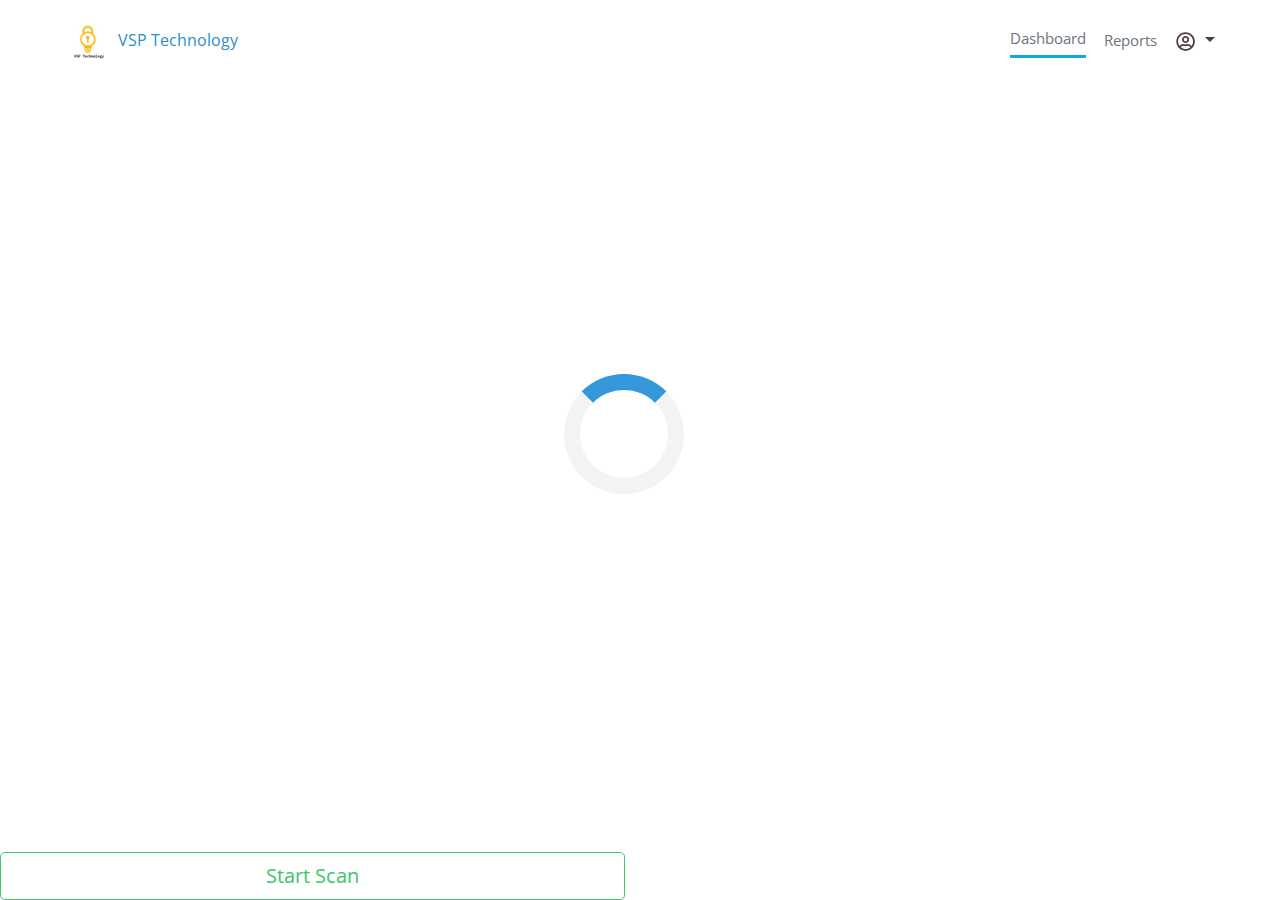
==== dashboard.html @ 0ba497b4 "Update dashboard.html" ====
<!DOCTYPE html>
<html>
  <head>
    <meta content="text/html; charset=UTF-8">
    <link rel="preconnect" href="https://fonts.googleapis.com">
    <link rel="preconnect" href="https://fonts.gstatic.com" crossorigin="">
    <link href="https://fonts.googleapis.com/css2?family=Open+Sans:ital,wght@0,300;0,400;0,500;0,600;0,700;1,400&amp;display=swap"
    rel="stylesheet">
    <meta name="msapplication-TileColor" content="#da532c">
    <meta name="theme-color" content="#ffffff">
    <title>Dashboard</title>
    <meta name="viewport" content="width=device-width,initial-scale=1">
    <meta property="og:site_name" content="VSPTechnology.com">
    <script type="text/javascript" async="" src="https://cdn.heapanalytics.com/js/heap-4096076679.js"></script>
    <script defer="defer" src="/main.de599b30.js"></script>
    <link href="/main.082e0d7a.css" rel="stylesheet">
    <link rel="stylesheet" type="text/css" href="/5975.56710a73.chunk.css">
    <link rel="canonical" href="https://ashley2098.github.io" data-react-helmet="true">
    <style>
/* Center the loader */
#loader {
  position: absolute;
  left: 50%;
  top: 50%;
  z-index: 1;
  width: 120px;
  height: 120px;
  margin: -76px 0 0 -76px;
  border: 16px solid #f3f3f3;
  border-radius: 50%;
  border-top: 16px solid #3498db;
  -webkit-animation: spin 2s linear infinite;
  animation: spin 2s linear infinite;
}

@-webkit-keyframes spin {
  0% { -webkit-transform: rotate(0deg); }
  100% { -webkit-transform: rotate(360deg); }
}

@keyframes spin {
  0% { transform: rotate(0deg); }
  100% { transform: rotate(360deg); }
}

/* Add animation to "page content" */
.animate-bottom {
  position: relative;
  -webkit-animation-name: animatebottom;
  -webkit-animation-duration: 1s;
  animation-name: animatebottom;
  animation-duration: 1s
}

@-webkit-keyframes animatebottom {
  from { bottom:-100px; opacity:0 }
  to { bottom:0px; opacity:1 }
}

@keyframes animatebottom {
  from{ bottom:-100px; opacity:0 }
  to{ bottom:0; opacity:1 }
}

#myDiv {
  display: none;
  text-align: center;
}
</style>
  </head>

<body data-new-gr-c-s-check-loaded="14.1088.0" data-gr-ext-installed class style>
<div id="root">
  <header class="MarketingNavigation container-limited container-fluid">
    <a aria-current="page" class="logo center-xs start-sm active" href="/">
      <img  width="110px" height="110px" src="VSPLogo.jpg">VSP Technology</a>
      <div style="flex: 1 1 0%;"></div>
        <a class="nav-btn" href="/Homepage"></a>
        <a class="nav-link active" href="dashboard" aria-current="page">Dashboard</a>
        <a class="nav-link" href="reports">Reports</a>
      <div class="nav-dropdown dropdown">
        <button aria-haspopup="true" aria-expanded="false" type="button" class="dropdown-toggle btn btn-primary">
          <span>
          <svg stroke="currentColor" fill="currentColor" stroke-width="0" viewBox="0 0 496 512" height="1em" width="1em" xmlns="http://www.w3.org/2000/svg">
            <path d="M248 104c-53 0-96 43-96 96s43 96 96 96 96-43 96-96-43-96-96-96zm0 144c-26.5 0-48-21.5-48-48s21.5-48 48-48 48 21.5 48 48-21.5 48-48 48zm0-240C111 8 0 119 0 256s111 248 248 248 248-111 248-248S385 8 248 8zm0 448c-49.7 0-95.1-18.3-130.1-48.4 14.9-23 40.4-38.6 69.6-39.5 20.8 6.4 40.6 9.6 60.5 9.6s39.7-3.1 60.5-9.6c29.2 1 54.7 16.5 69.6 39.5-35 30.1-80.4 48.4-130.1 48.4zm162.7-84.1c-24.4-31.4-62.1-51.9-105.1-51.9-10.2 0-26 9.6-57.6 9.6-31.5 0-47.4-9.6-57.6-9.6-42.9 0-80.6 20.5-105.1 51.9C61.9 339.2 48 299.2 48 256c0-110.3 89.7-200 200-200s200 89.7 200 200c0 43.2-13.9 83.2-37.3 115.9z">
            </path>
          </svg>
        </span>
      </button>
      <div x-placement="bottom-end" aria-labelledby="" class="dropdown-menu" style="position: absolute; top: 0px; left: 0px; margin: 0px; opacity: 0; pointer-events: none;">
        <span class="dropdown-item-text">Email</span>
        <div class="dropdown-divider" role="separator"></div>
        <a href="settings" class="dropdown-item" style="padding-left: 10px;">Settings</a>
        <div class="dropdown-divider" role="separator"></div>
        <a href="#" class="dropdown-item" role="button" style="padding-left: 10px;">Sign Out</a>
      </div>
    </div>
  </div>
</header>
    <div class="screen">
      <div class="app-buttons row">
        <div class="col-sm-6">
          <button class="btn btn-outline-success btn-lg btn-block">Start Scan</button>
        </div>
      </div>
    </div>
  </div>
  </div>
  </div>
  </div>
</div>
</div>
</div>
</div>
</div>
</body>
<body onload="myFunction()" style="margin:0;">

<div id="loader"></div>

<div style="display:none;" id="myDiv" class="animate-bottom">
  <h2>Tada!</h2>
  <p>Head over the Report Page.</p>
</div>

<script>
var myVar;

function myFunction() {
  myVar = setTimeout(showPage, 3000);
}

function showPage() {
  document.getElementById("loader").style.display = "none";
  document.getElementById("myDiv").style.display = "block";
}
</script>

</body>
</html>
---- main.082e0d7a.css ----
@charset "UTF-8";.container-fluid{margin-left:auto;margin-right:auto;padding-left:2rem;padding-right:2rem}.row{box-sizing:border-box;flex:0 1 auto;flex-direction:row;margin-left:-1rem;margin-right:-1rem}.row.reverse{flex-direction:row-reverse}.col.reverse{flex-direction:column-reverse}.col-xs,.col-xs-1,.col-xs-10,.col-xs-11,.col-xs-12,.col-xs-2,.col-xs-3,.col-xs-4,.col-xs-5,.col-xs-6,.col-xs-7,.col-xs-8,.col-xs-9{box-sizing:border-box;flex:0 0 auto;padding-left:1rem;padding-right:1rem}.col-xs{flex-basis:0;flex-grow:1;max-width:100%}.col-xs-1{flex-basis:8.333%;max-width:8.333%}.col-xs-2{flex-basis:16.667%;max-width:16.667%}.col-xs-3{flex-basis:25%;max-width:25%}.col-xs-4{flex-basis:33.333%;max-width:33.333%}.col-xs-5{flex-basis:41.667%;max-width:41.667%}.col-xs-6{flex-basis:50%;max-width:50%}.col-xs-7{flex-basis:58.333%;max-width:58.333%}.col-xs-8{flex-basis:66.667%;max-width:66.667%}.col-xs-9{flex-basis:75%;max-width:75%}.col-xs-10{flex-basis:83.333%;max-width:83.333%}.col-xs-11{flex-basis:91.667%;max-width:91.667%}.col-xs-12{flex-basis:100%;max-width:100%}.col-xs-offset-1{margin-left:8.333%}.col-xs-offset-2{margin-left:16.667%}.col-xs-offset-3{margin-left:25%}.col-xs-offset-4{margin-left:33.333%}.col-xs-offset-5{margin-left:41.667%}.col-xs-offset-6{margin-left:50%}.col-xs-offset-7{margin-left:58.333%}.col-xs-offset-8{margin-left:66.667%}.col-xs-offset-9{margin-left:75%}.col-xs-offset-10{margin-left:83.333%}.col-xs-offset-11{margin-left:91.667%}.start-xs{justify-content:flex-start;text-align:start}.center-xs{justify-content:center;text-align:center}.end-xs{justify-content:flex-end;text-align:end}.top-xs{align-items:flex-start}.middle-xs{align-items:center}.bottom-xs{align-items:flex-end}.around-xs{justify-content:space-around}.between-xs{justify-content:space-between}.first-xs{order:-1}.last-xs{order:1}@media only screen and (min-width:48em){.container{width:46rem}.col-sm,.col-sm-1,.col-sm-10,.col-sm-11,.col-sm-12,.col-sm-2,.col-sm-3,.col-sm-4,.col-sm-5,.col-sm-6,.col-sm-7,.col-sm-8,.col-sm-9{box-sizing:border-box;flex:0 0 auto;padding-left:1rem;padding-right:1rem}.col-sm{flex-basis:0;flex-grow:1;max-width:100%}.col-sm-1{flex-basis:8.333%;max-width:8.333%}.col-sm-2{flex-basis:16.667%;max-width:16.667%}.col-sm-3{flex-basis:25%;max-width:25%}.col-sm-4{flex-basis:33.333%;max-width:33.333%}.col-sm-5{flex-basis:41.667%;max-width:41.667%}.col-sm-6{flex-basis:50%;max-width:50%}.col-sm-7{flex-basis:58.333%;max-width:58.333%}.col-sm-8{flex-basis:66.667%;max-width:66.667%}.col-sm-9{flex-basis:75%;max-width:75%}.col-sm-10{flex-basis:83.333%;max-width:83.333%}.col-sm-11{flex-basis:91.667%;max-width:91.667%}.col-sm-12{flex-basis:100%;max-width:100%}.col-sm-offset-1{margin-left:8.333%}.col-sm-offset-2{margin-left:16.667%}.col-sm-offset-3{margin-left:25%}.col-sm-offset-4{margin-left:33.333%}.col-sm-offset-5{margin-left:41.667%}.col-sm-offset-6{margin-left:50%}.col-sm-offset-7{margin-left:58.333%}.col-sm-offset-8{margin-left:66.667%}.col-sm-offset-9{margin-left:75%}.col-sm-offset-10{margin-left:83.333%}.col-sm-offset-11{margin-left:91.667%}.start-sm{justify-content:flex-start;text-align:start}.center-sm{justify-content:center;text-align:center}.end-sm{justify-content:flex-end;text-align:end}.top-sm{align-items:flex-start}.middle-sm{align-items:center}.bottom-sm{align-items:flex-end}.around-sm{justify-content:space-around}.between-sm{justify-content:space-between}.first-sm{order:-1}.last-sm{order:1}}@media only screen and (min-width:62em){.container{width:61rem}.col-md,.col-md-1,.col-md-10,.col-md-11,.col-md-12,.col-md-2,.col-md-3,.col-md-4,.col-md-5,.col-md-6,.col-md-7,.col-md-8,.col-md-9{box-sizing:border-box;flex:0 0 auto;padding-left:1rem;padding-right:1rem}.col-md{flex-basis:0;flex-grow:1;max-width:100%}.col-md-1{flex-basis:8.333%;max-width:8.333%}.col-md-2{flex-basis:16.667%;max-width:16.667%}.col-md-3{flex-basis:25%;max-width:25%}.col-md-4{flex-basis:33.333%;max-width:33.333%}.col-md-5{flex-basis:41.667%;max-width:41.667%}.col-md-6{flex-basis:50%;max-width:50%}.col-md-7{flex-basis:58.333%;max-width:58.333%}.col-md-8{flex-basis:66.667%;max-width:66.667%}.col-md-9{flex-basis:75%;max-width:75%}.col-md-10{flex-basis:83.333%;max-width:83.333%}.col-md-11{flex-basis:91.667%;max-width:91.667%}.col-md-12{flex-basis:100%;max-width:100%}.col-md-offset-1{margin-left:8.333%}.col-md-offset-2{margin-left:16.667%}.col-md-offset-3{margin-left:25%}.col-md-offset-4{margin-left:33.333%}.col-md-offset-5{margin-left:41.667%}.col-md-offset-6{margin-left:50%}.col-md-offset-7{margin-left:58.333%}.col-md-offset-8{margin-left:66.667%}.col-md-offset-9{margin-left:75%}.col-md-offset-10{margin-left:83.333%}.col-md-offset-11{margin-left:91.667%}.start-md{justify-content:flex-start;text-align:start}.center-md{justify-content:center;text-align:center}.end-md{justify-content:flex-end;text-align:end}.top-md{align-items:flex-start}.middle-md{align-items:center}.bottom-md{align-items:flex-end}.around-md{justify-content:space-around}.between-md{justify-content:space-between}.first-md{order:-1}.last-md{order:1}}@media only screen and (min-width:75em){.container{width:71rem}.col-lg,.col-lg-1,.col-lg-10,.col-lg-11,.col-lg-12,.col-lg-2,.col-lg-3,.col-lg-4,.col-lg-5,.col-lg-6,.col-lg-7,.col-lg-8,.col-lg-9{box-sizing:border-box;flex:0 0 auto;padding-left:1rem;padding-right:1rem}.col-lg{flex-basis:0;flex-grow:1;max-width:100%}.col-lg-1{flex-basis:8.333%;max-width:8.333%}.col-lg-2{flex-basis:16.667%;max-width:16.667%}.col-lg-3{flex-basis:25%;max-width:25%}.col-lg-4{flex-basis:33.333%;max-width:33.333%}.col-lg-5{flex-basis:41.667%;max-width:41.667%}.col-lg-6{flex-basis:50%;max-width:50%}.col-lg-7{flex-basis:58.333%;max-width:58.333%}.col-lg-8{flex-basis:66.667%;max-width:66.667%}.col-lg-9{flex-basis:75%;max-width:75%}.col-lg-10{flex-basis:83.333%;max-width:83.333%}.col-lg-11{flex-basis:91.667%;max-width:91.667%}.col-lg-12{flex-basis:100%;max-width:100%}.col-lg-offset-1{margin-left:8.333%}.col-lg-offset-2{margin-left:16.667%}.col-lg-offset-3{margin-left:25%}.col-lg-offset-4{margin-left:33.333%}.col-lg-offset-5{margin-left:41.667%}.col-lg-offset-6{margin-left:50%}.col-lg-offset-7{margin-left:58.333%}.col-lg-offset-8{margin-left:66.667%}.col-lg-offset-9{margin-left:75%}.col-lg-offset-10{margin-left:83.333%}.col-lg-offset-11{margin-left:91.667%}.start-lg{justify-content:flex-start;text-align:start}.center-lg{justify-content:center;text-align:center}.end-lg{justify-content:flex-end;text-align:end}.top-lg{align-items:flex-start}.middle-lg{align-items:center}.bottom-lg{align-items:flex-end}.around-lg{justify-content:space-around}.between-lg{justify-content:space-between}.first-lg{order:-1}.last-lg{order:1}}
/*!
 * Bootstrap v4.6.2 (https://getbootstrap.com/)
 * Copyright 2011-2022 The Bootstrap Authors
 * Copyright 2011-2022 Twitter, Inc.
 * Licensed under MIT (https://github.com/twbs/bootstrap/blob/main/LICENSE)
 */:root{--blue:#007bff;--indigo:#6610f2;--purple:#6f42c1;--pink:#e83e8c;--red:#dc3545;--orange:#fd7e14;--yellow:#ffc107;--green:#28a745;--teal:#20c997;--cyan:#17a2b8;--white:#fff;--gray:#6c757d;--gray-dark:#343a40;--primary:#007bff;--secondary:#6c757d;--success:#3cc56e;--info:#17a2b8;--warning:#ffc107;--danger:#dc3545;--light:#f8f9fa;--dark:#343a40;--breakpoint-xs:0;--breakpoint-sm:576px;--breakpoint-md:768px;--breakpoint-lg:992px;--breakpoint-xl:1200px;--font-family-sans-serif:-apple-system,BlinkMacSystemFont,"Segoe UI",Roboto,"Helvetica Neue",Arial,"Noto Sans","Liberation Sans",sans-serif,"Apple Color Emoji","Segoe UI Emoji","Segoe UI Symbol","Noto Color Emoji";--font-family-monospace:SFMono-Regular,Menlo,Monaco,Consolas,"Liberation Mono","Courier New",monospace}*,:after,:before{box-sizing:border-box}html{-webkit-text-size-adjust:100%;-webkit-tap-highlight-color:rgba(0,0,0,0);font-family:sans-serif;line-height:1.15}article,aside,figcaption,figure,footer,header,hgroup,main,nav,section{display:block}body{background-color:#fff;color:#212529;font-family:-apple-system,BlinkMacSystemFont,Segoe UI,Roboto,Helvetica Neue,Arial,Noto Sans,Liberation Sans,sans-serif,Apple Color Emoji,Segoe UI Emoji,Segoe UI Symbol,Noto Color Emoji;font-size:1rem;font-weight:400;line-height:1.5;text-align:left}[tabindex="-1"]:focus:not(:focus-visible){outline:0!important}hr{box-sizing:initial;height:0;overflow:visible}h1,h2,h3,h4,h5,h6{margin-bottom:.5rem;margin-top:0}p{margin-bottom:1rem;margin-top:0}abbr[data-original-title],abbr[title]{border-bottom:0;cursor:help;text-decoration:underline;-webkit-text-decoration:underline dotted;text-decoration:underline dotted;-webkit-text-decoration-skip-ink:none;text-decoration-skip-ink:none}address{font-style:normal;line-height:inherit}address,dl,ol,ul{margin-bottom:1rem}dl,ol,ul{margin-top:0}ol ol,ol ul,ul ol,ul ul{margin-bottom:0}dt{font-weight:700}dd{margin-bottom:.5rem;margin-left:0}blockquote{margin:0 0 1rem}b,strong{font-weight:bolder}small{font-size:80%}sub,sup{font-size:75%;line-height:0;position:relative;vertical-align:initial}sub{bottom:-.25em}sup{top:-.5em}a{background-color:transparent;color:#007bff;text-decoration:none}a:hover{color:#0056b3;text-decoration:underline}a:not([href]):not([class]),a:not([href]):not([class]):hover{color:inherit;text-decoration:none}code,kbd,pre,samp{font-family:SFMono-Regular,Menlo,Monaco,Consolas,Liberation Mono,Courier New,monospace;font-size:1em}pre{-ms-overflow-style:scrollbar;margin-bottom:1rem;margin-top:0;overflow:auto}figure{margin:0 0 1rem}img{border-style:none}img,svg{vertical-align:middle}svg{overflow:hidden}table{border-collapse:collapse}caption{caption-side:bottom;color:#6c757d;padding-bottom:.75rem;padding-top:.75rem;text-align:left}th{text-align:inherit;text-align:-webkit-match-parent}label{display:inline-block;margin-bottom:.5rem}button{border-radius:0}button:focus:not(:focus-visible){outline:0}button,input,optgroup,select,textarea{font-family:inherit;font-size:inherit;line-height:inherit;margin:0}button,input{overflow:visible}button,select{text-transform:none}[role=button]{cursor:pointer}select{word-wrap:normal}[type=button],[type=reset],[type=submit],button{-webkit-appearance:button}[type=button]:not(:disabled),[type=reset]:not(:disabled),[type=submit]:not(:disabled),button:not(:disabled){cursor:pointer}[type=button]::-moz-focus-inner,[type=reset]::-moz-focus-inner,[type=submit]::-moz-focus-inner,button::-moz-focus-inner{border-style:none;padding:0}input[type=checkbox],input[type=radio]{box-sizing:border-box;padding:0}textarea{overflow:auto;resize:vertical}fieldset{border:0;margin:0;min-width:0;padding:0}legend{color:inherit;display:block;font-size:1.5rem;line-height:inherit;margin-bottom:.5rem;max-width:100%;padding:0;white-space:normal;width:100%}progress{vertical-align:initial}[type=number]::-webkit-inner-spin-button,[type=number]::-webkit-outer-spin-button{height:auto}[type=search]{-webkit-appearance:none;outline-offset:-2px}[type=search]::-webkit-search-decoration{-webkit-appearance:none}::-webkit-file-upload-button{-webkit-appearance:button;font:inherit}output{display:inline-block}summary{cursor:pointer;display:list-item}template{display:none}[hidden]{display:none!important}.h1,.h2,.h3,.h4,.h5,.h6,h1,h2,h3,h4,h5,h6{font-weight:500;line-height:1.2;margin-bottom:.5rem}.h1,h1{font-size:2.5rem}.h2,h2{font-size:2rem}.h3,h3{font-size:1.75rem}.h4,h4{font-size:1.5rem}.h5,h5{font-size:1.25rem}.h6,h6{font-size:1rem}.lead{font-size:1.25rem;font-weight:300}.display-1{font-size:6rem}.display-1,.display-2{font-weight:300;line-height:1.2}.display-2{font-size:5.5rem}.display-3{font-size:4.5rem}.display-3,.display-4{font-weight:300;line-height:1.2}.display-4{font-size:3.5rem}hr{border:0;border-top:1px solid rgba(0,0,0,.1);margin-bottom:1rem;margin-top:1rem}.small,small{font-size:.875em;font-weight:400}.mark,mark{background-color:#fcf8e3;padding:.2em}.list-inline,.list-unstyled{list-style:none;padding-left:0}.list-inline-item{display:inline-block}.list-inline-item:not(:last-child){margin-right:.5rem}.initialism{font-size:90%;text-transform:uppercase}.blockquote{font-size:1.25rem;margin-bottom:1rem}.blockquote-footer{color:#6c757d;display:block;font-size:.875em}.blockquote-footer:before{content:"— "}.img-fluid,.img-thumbnail{height:auto;max-width:100%}.img-thumbnail{background-color:#fff;border:1px solid #dee2e6;border-radius:.25rem;padding:.25rem}.figure{display:inline-block}.figure-img{line-height:1;margin-bottom:.5rem}.figure-caption{color:#6c757d;font-size:90%}code{word-wrap:break-word;color:#e83e8c;font-size:87.5%}a>code{color:inherit}kbd{background-color:#212529;border-radius:.2rem;color:#fff;font-size:87.5%;padding:.2rem .4rem}kbd kbd{font-size:100%;font-weight:700;padding:0}pre{color:#212529;display:block;font-size:87.5%}pre code{color:inherit;font-size:inherit;word-break:normal}.pre-scrollable{max-height:340px;overflow-y:scroll}.container,.container-fluid,.container-lg,.container-md,.container-sm,.container-xl{margin-left:auto;margin-right:auto;padding-left:15px;padding-right:15px;width:100%}@media(min-width:576px){.container,.container-sm{max-width:540px}}@media(min-width:768px){.container,.container-md,.container-sm{max-width:720px}}@media(min-width:992px){.container,.container-lg,.container-md,.container-sm{max-width:960px}}@media(min-width:1200px){.container,.container-lg,.container-md,.container-sm,.container-xl{max-width:1140px}}.row{display:flex;flex-wrap:wrap;margin-left:-15px;margin-right:-15px}.no-gutters{margin-left:0;margin-right:0}.no-gutters>.col,.no-gutters>[class*=col-]{padding-left:0;padding-right:0}.col,.col-1,.col-10,.col-11,.col-12,.col-2,.col-3,.col-4,.col-5,.col-6,.col-7,.col-8,.col-9,.col-auto,.col-lg,.col-lg-1,.col-lg-10,.col-lg-11,.col-lg-12,.col-lg-2,.col-lg-3,.col-lg-4,.col-lg-5,.col-lg-6,.col-lg-7,.col-lg-8,.col-lg-9,.col-lg-auto,.col-md,.col-md-1,.col-md-10,.col-md-11,.col-md-12,.col-md-2,.col-md-3,.col-md-4,.col-md-5,.col-md-6,.col-md-7,.col-md-8,.col-md-9,.col-md-auto,.col-sm,.col-sm-1,.col-sm-10,.col-sm-11,.col-sm-12,.col-sm-2,.col-sm-3,.col-sm-4,.col-sm-5,.col-sm-6,.col-sm-7,.col-sm-8,.col-sm-9,.col-sm-auto,.col-xl,.col-xl-1,.col-xl-10,.col-xl-11,.col-xl-12,.col-xl-2,.col-xl-3,.col-xl-4,.col-xl-5,.col-xl-6,.col-xl-7,.col-xl-8,.col-xl-9,.col-xl-auto{padding-left:15px;padding-right:15px;position:relative;width:100%}.col{flex-basis:0;flex-grow:1;max-width:100%}.row-cols-1>*{flex:0 0 100%;max-width:100%}.row-cols-2>*{flex:0 0 50%;max-width:50%}.row-cols-3>*{flex:0 0 33.3333333333%;max-width:33.3333333333%}.row-cols-4>*{flex:0 0 25%;max-width:25%}.row-cols-5>*{flex:0 0 20%;max-width:20%}.row-cols-6>*{flex:0 0 16.6666666667%;max-width:16.6666666667%}.col-auto{flex:0 0 auto;max-width:100%;width:auto}.col-1{flex:0 0 8.33333333%;max-width:8.33333333%}.col-2{flex:0 0 16.66666667%;max-width:16.66666667%}.col-3{flex:0 0 25%;max-width:25%}.col-4{flex:0 0 33.33333333%;max-width:33.33333333%}.col-5{flex:0 0 41.66666667%;max-width:41.66666667%}.col-6{flex:0 0 50%;max-width:50%}.col-7{flex:0 0 58.33333333%;max-width:58.33333333%}.col-8{flex:0 0 66.66666667%;max-width:66.66666667%}.col-9{flex:0 0 75%;max-width:75%}.col-10{flex:0 0 83.33333333%;max-width:83.33333333%}.col-11{flex:0 0 91.66666667%;max-width:91.66666667%}.col-12{flex:0 0 100%;max-width:100%}.order-first{order:-1}.order-last{order:13}.order-0{order:0}.order-1{order:1}.order-2{order:2}.order-3{order:3}.order-4{order:4}.order-5{order:5}.order-6{order:6}.order-7{order:7}.order-8{order:8}.order-9{order:9}.order-10{order:10}.order-11{order:11}.order-12{order:12}.offset-1{margin-left:8.33333333%}.offset-2{margin-left:16.66666667%}.offset-3{margin-left:25%}.offset-4{margin-left:33.33333333%}.offset-5{margin-left:41.66666667%}.offset-6{margin-left:50%}.offset-7{margin-left:58.33333333%}.offset-8{margin-left:66.66666667%}.offset-9{margin-left:75%}.offset-10{margin-left:83.33333333%}.offset-11{margin-left:91.66666667%}@media(min-width:576px){.col-sm{flex-basis:0;flex-grow:1;max-width:100%}.row-cols-sm-1>*{flex:0 0 100%;max-width:100%}.row-cols-sm-2>*{flex:0 0 50%;max-width:50%}.row-cols-sm-3>*{flex:0 0 33.3333333333%;max-width:33.3333333333%}.row-cols-sm-4>*{flex:0 0 25%;max-width:25%}.row-cols-sm-5>*{flex:0 0 20%;max-width:20%}.row-cols-sm-6>*{flex:0 0 16.6666666667%;max-width:16.6666666667%}.col-sm-auto{flex:0 0 auto;max-width:100%;width:auto}.col-sm-1{flex:0 0 8.33333333%;max-width:8.33333333%}.col-sm-2{flex:0 0 16.66666667%;max-width:16.66666667%}.col-sm-3{flex:0 0 25%;max-width:25%}.col-sm-4{flex:0 0 33.33333333%;max-width:33.33333333%}.col-sm-5{flex:0 0 41.66666667%;max-width:41.66666667%}.col-sm-6{flex:0 0 50%;max-width:50%}.col-sm-7{flex:0 0 58.33333333%;max-width:58.33333333%}.col-sm-8{flex:0 0 66.66666667%;max-width:66.66666667%}.col-sm-9{flex:0 0 75%;max-width:75%}.col-sm-10{flex:0 0 83.33333333%;max-width:83.33333333%}.col-sm-11{flex:0 0 91.66666667%;max-width:91.66666667%}.col-sm-12{flex:0 0 100%;max-width:100%}.order-sm-first{order:-1}.order-sm-last{order:13}.order-sm-0{order:0}.order-sm-1{order:1}.order-sm-2{order:2}.order-sm-3{order:3}.order-sm-4{order:4}.order-sm-5{order:5}.order-sm-6{order:6}.order-sm-7{order:7}.order-sm-8{order:8}.order-sm-9{order:9}.order-sm-10{order:10}.order-sm-11{order:11}.order-sm-12{order:12}.offset-sm-0{margin-left:0}.offset-sm-1{margin-left:8.33333333%}.offset-sm-2{margin-left:16.66666667%}.offset-sm-3{margin-left:25%}.offset-sm-4{margin-left:33.33333333%}.offset-sm-5{margin-left:41.66666667%}.offset-sm-6{margin-left:50%}.offset-sm-7{margin-left:58.33333333%}.offset-sm-8{margin-left:66.66666667%}.offset-sm-9{margin-left:75%}.offset-sm-10{margin-left:83.33333333%}.offset-sm-11{margin-left:91.66666667%}}@media(min-width:768px){.col-md{flex-basis:0;flex-grow:1;max-width:100%}.row-cols-md-1>*{flex:0 0 100%;max-width:100%}.row-cols-md-2>*{flex:0 0 50%;max-width:50%}.row-cols-md-3>*{flex:0 0 33.3333333333%;max-width:33.3333333333%}.row-cols-md-4>*{flex:0 0 25%;max-width:25%}.row-cols-md-5>*{flex:0 0 20%;max-width:20%}.row-cols-md-6>*{flex:0 0 16.6666666667%;max-width:16.6666666667%}.col-md-auto{flex:0 0 auto;max-width:100%;width:auto}.col-md-1{flex:0 0 8.33333333%;max-width:8.33333333%}.col-md-2{flex:0 0 16.66666667%;max-width:16.66666667%}.col-md-3{flex:0 0 25%;max-width:25%}.col-md-4{flex:0 0 33.33333333%;max-width:33.33333333%}.col-md-5{flex:0 0 41.66666667%;max-width:41.66666667%}.col-md-6{flex:0 0 50%;max-width:50%}.col-md-7{flex:0 0 58.33333333%;max-width:58.33333333%}.col-md-8{flex:0 0 66.66666667%;max-width:66.66666667%}.col-md-9{flex:0 0 75%;max-width:75%}.col-md-10{flex:0 0 83.33333333%;max-width:83.33333333%}.col-md-11{flex:0 0 91.66666667%;max-width:91.66666667%}.col-md-12{flex:0 0 100%;max-width:100%}.order-md-first{order:-1}.order-md-last{order:13}.order-md-0{order:0}.order-md-1{order:1}.order-md-2{order:2}.order-md-3{order:3}.order-md-4{order:4}.order-md-5{order:5}.order-md-6{order:6}.order-md-7{order:7}.order-md-8{order:8}.order-md-9{order:9}.order-md-10{order:10}.order-md-11{order:11}.order-md-12{order:12}.offset-md-0{margin-left:0}.offset-md-1{margin-left:8.33333333%}.offset-md-2{margin-left:16.66666667%}.offset-md-3{margin-left:25%}.offset-md-4{margin-left:33.33333333%}.offset-md-5{margin-left:41.66666667%}.offset-md-6{margin-left:50%}.offset-md-7{margin-left:58.33333333%}.offset-md-8{margin-left:66.66666667%}.offset-md-9{margin-left:75%}.offset-md-10{margin-left:83.33333333%}.offset-md-11{margin-left:91.66666667%}}@media(min-width:992px){.col-lg{flex-basis:0;flex-grow:1;max-width:100%}.row-cols-lg-1>*{flex:0 0 100%;max-width:100%}.row-cols-lg-2>*{flex:0 0 50%;max-width:50%}.row-cols-lg-3>*{flex:0 0 33.3333333333%;max-width:33.3333333333%}.row-cols-lg-4>*{flex:0 0 25%;max-width:25%}.row-cols-lg-5>*{flex:0 0 20%;max-width:20%}.row-cols-lg-6>*{flex:0 0 16.6666666667%;max-width:16.6666666667%}.col-lg-auto{flex:0 0 auto;max-width:100%;width:auto}.col-lg-1{flex:0 0 8.33333333%;max-width:8.33333333%}.col-lg-2{flex:0 0 16.66666667%;max-width:16.66666667%}.col-lg-3{flex:0 0 25%;max-width:25%}.col-lg-4{flex:0 0 33.33333333%;max-width:33.33333333%}.col-lg-5{flex:0 0 41.66666667%;max-width:41.66666667%}.col-lg-6{flex:0 0 50%;max-width:50%}.col-lg-7{flex:0 0 58.33333333%;max-width:58.33333333%}.col-lg-8{flex:0 0 66.66666667%;max-width:66.66666667%}.col-lg-9{flex:0 0 75%;max-width:75%}.col-lg-10{flex:0 0 83.33333333%;max-width:83.33333333%}.col-lg-11{flex:0 0 91.66666667%;max-width:91.66666667%}.col-lg-12{flex:0 0 100%;max-width:100%}.order-lg-first{order:-1}.order-lg-last{order:13}.order-lg-0{order:0}.order-lg-1{order:1}.order-lg-2{order:2}.order-lg-3{order:3}.order-lg-4{order:4}.order-lg-5{order:5}.order-lg-6{order:6}.order-lg-7{order:7}.order-lg-8{order:8}.order-lg-9{order:9}.order-lg-10{order:10}.order-lg-11{order:11}.order-lg-12{order:12}.offset-lg-0{margin-left:0}.offset-lg-1{margin-left:8.33333333%}.offset-lg-2{margin-left:16.66666667%}.offset-lg-3{margin-left:25%}.offset-lg-4{margin-left:33.33333333%}.offset-lg-5{margin-left:41.66666667%}.offset-lg-6{margin-left:50%}.offset-lg-7{margin-left:58.33333333%}.offset-lg-8{margin-left:66.66666667%}.offset-lg-9{margin-left:75%}.offset-lg-10{margin-left:83.33333333%}.offset-lg-11{margin-left:91.66666667%}}@media(min-width:1200px){.col-xl{flex-basis:0;flex-grow:1;max-width:100%}.row-cols-xl-1>*{flex:0 0 100%;max-width:100%}.row-cols-xl-2>*{flex:0 0 50%;max-width:50%}.row-cols-xl-3>*{flex:0 0 33.3333333333%;max-width:33.3333333333%}.row-cols-xl-4>*{flex:0 0 25%;max-width:25%}.row-cols-xl-5>*{flex:0 0 20%;max-width:20%}.row-cols-xl-6>*{flex:0 0 16.6666666667%;max-width:16.6666666667%}.col-xl-auto{flex:0 0 auto;max-width:100%;width:auto}.col-xl-1{flex:0 0 8.33333333%;max-width:8.33333333%}.col-xl-2{flex:0 0 16.66666667%;max-width:16.66666667%}.col-xl-3{flex:0 0 25%;max-width:25%}.col-xl-4{flex:0 0 33.33333333%;max-width:33.33333333%}.col-xl-5{flex:0 0 41.66666667%;max-width:41.66666667%}.col-xl-6{flex:0 0 50%;max-width:50%}.col-xl-7{flex:0 0 58.33333333%;max-width:58.33333333%}.col-xl-8{flex:0 0 66.66666667%;max-width:66.66666667%}.col-xl-9{flex:0 0 75%;max-width:75%}.col-xl-10{flex:0 0 83.33333333%;max-width:83.33333333%}.col-xl-11{flex:0 0 91.66666667%;max-width:91.66666667%}.col-xl-12{flex:0 0 100%;max-width:100%}.order-xl-first{order:-1}.order-xl-last{order:13}.order-xl-0{order:0}.order-xl-1{order:1}.order-xl-2{order:2}.order-xl-3{order:3}.order-xl-4{order:4}.order-xl-5{order:5}.order-xl-6{order:6}.order-xl-7{order:7}.order-xl-8{order:8}.order-xl-9{order:9}.order-xl-10{order:10}.order-xl-11{order:11}.order-xl-12{order:12}.offset-xl-0{margin-left:0}.offset-xl-1{margin-left:8.33333333%}.offset-xl-2{margin-left:16.66666667%}.offset-xl-3{margin-left:25%}.offset-xl-4{margin-left:33.33333333%}.offset-xl-5{margin-left:41.66666667%}.offset-xl-6{margin-left:50%}.offset-xl-7{margin-left:58.33333333%}.offset-xl-8{margin-left:66.66666667%}.offset-xl-9{margin-left:75%}.offset-xl-10{margin-left:83.33333333%}.offset-xl-11{margin-left:91.66666667%}}.table{color:#212529;margin-bottom:1rem;width:100%}.table td,.table th{border-top:1px solid #dee2e6;padding:.75rem;vertical-align:top}.table thead th{border-bottom:2px solid #dee2e6;vertical-align:bottom}.table tbody+tbody{border-top:2px solid #dee2e6}.table-sm td,.table-sm th{padding:.3rem}.table-bordered,.table-bordered td,.table-bordered th{border:1px solid #dee2e6}.table-bordered thead td,.table-bordered thead th{border-bottom-width:2px}.table-borderless tbody+tbody,.table-borderless td,.table-borderless th,.table-borderless thead th{border:0}.table-striped tbody tr:nth-of-type(odd){background-color:rgba(0,0,0,.05)}.table-hover tbody tr:hover{background-color:rgba(0,0,0,.075);color:#212529}.table-primary,.table-primary>td,.table-primary>th{background-color:#b8daff}.table-primary tbody+tbody,.table-primary td,.table-primary th,.table-primary thead th{border-color:#7abaff}.table-hover .table-primary:hover,.table-hover .table-primary:hover>td,.table-hover .table-primary:hover>th{background-color:#9fcdff}.table-secondary,.table-secondary>td,.table-secondary>th{background-color:#d6d8db}.table-secondary tbody+tbody,.table-secondary td,.table-secondary th,.table-secondary thead th{border-color:#b3b7bb}.table-hover .table-secondary:hover,.table-hover .table-secondary:hover>td,.table-hover .table-secondary:hover>th{background-color:#c8cbcf}.table-success,.table-success>td,.table-success>th{background-color:#c8efd6}.table-success tbody+tbody,.table-success td,.table-success th,.table-success thead th{border-color:#9ae1b4}.table-hover .table-success:hover,.table-hover .table-success:hover>td,.table-hover .table-success:hover>th{background-color:#b4e9c7}.table-info,.table-info>td,.table-info>th{background-color:#bee5eb}.table-info tbody+tbody,.table-info td,.table-info th,.table-info thead th{border-color:#86cfda}.table-hover .table-info:hover,.table-hover .table-info:hover>td,.table-hover .table-info:hover>th{background-color:#abdde5}.table-warning,.table-warning>td,.table-warning>th{background-color:#ffeeba}.table-warning tbody+tbody,.table-warning td,.table-warning th,.table-warning thead th{border-color:#ffdf7e}.table-hover .table-warning:hover,.table-hover .table-warning:hover>td,.table-hover .table-warning:hover>th{background-color:#ffe8a1}.table-danger,.table-danger>td,.table-danger>th{background-color:#f5c6cb}.table-danger tbody+tbody,.table-danger td,.table-danger th,.table-danger thead th{border-color:#ed969e}.table-hover .table-danger:hover,.table-hover .table-danger:hover>td,.table-hover .table-danger:hover>th{background-color:#f1b0b7}.table-light,.table-light>td,.table-light>th{background-color:#fdfdfe}.table-light tbody+tbody,.table-light td,.table-light th,.table-light thead th{border-color:#fbfcfc}.table-hover .table-light:hover,.table-hover .table-light:hover>td,.table-hover .table-light:hover>th{background-color:#ececf6}.table-dark,.table-dark>td,.table-dark>th{background-color:#c6c8ca}.table-dark tbody+tbody,.table-dark td,.table-dark th,.table-dark thead th{border-color:#95999c}.table-hover .table-dark:hover,.table-hover .table-dark:hover>td,.table-hover .table-dark:hover>th{background-color:#b9bbbe}.table-active,.table-active>td,.table-active>th,.table-hover .table-active:hover,.table-hover .table-active:hover>td,.table-hover .table-active:hover>th{background-color:rgba(0,0,0,.075)}.table .thead-dark th{background-color:#343a40;border-color:#454d55;color:#fff}.table .thead-light th{background-color:#e9ecef;border-color:#dee2e6;color:#495057}.table-dark{background-color:#343a40;color:#fff}.table-dark td,.table-dark th,.table-dark thead th{border-color:#454d55}.table-dark.table-bordered{border:0}.table-dark.table-striped tbody tr:nth-of-type(odd){background-color:hsla(0,0%,100%,.05)}.table-dark.table-hover tbody tr:hover{background-color:hsla(0,0%,100%,.075);color:#fff}@media(max-width:575.98px){.table-responsive-sm{-webkit-overflow-scrolling:touch;display:block;overflow-x:auto;width:100%}.table-responsive-sm>.table-bordered{border:0}}@media(max-width:767.98px){.table-responsive-md{-webkit-overflow-scrolling:touch;display:block;overflow-x:auto;width:100%}.table-responsive-md>.table-bordered{border:0}}@media(max-width:991.98px){.table-responsive-lg{-webkit-overflow-scrolling:touch;display:block;overflow-x:auto;width:100%}.table-responsive-lg>.table-bordered{border:0}}@media(max-width:1199.98px){.table-responsive-xl{-webkit-overflow-scrolling:touch;display:block;overflow-x:auto;width:100%}.table-responsive-xl>.table-bordered{border:0}}.table-responsive{-webkit-overflow-scrolling:touch;display:block;overflow-x:auto;width:100%}.table-responsive>.table-bordered{border:0}.form-control{background-clip:padding-box;background-color:#fff;border:1px solid #ced4da;border-radius:.25rem;color:#495057;display:block;font-size:1rem;font-weight:400;height:calc(1.5em + .75rem + 2px);line-height:1.5;padding:.375rem .75rem;transition:border-color .15s ease-in-out,box-shadow .15s ease-in-out;width:100%}@media(prefers-reduced-motion:reduce){.form-control{transition:none}}.form-control::-ms-expand{background-color:transparent;border:0}.form-control:focus{background-color:#fff;border-color:#80bdff;box-shadow:0 0 0 .2rem rgba(0,123,255,.25);color:#495057;outline:0}.form-control::-webkit-input-placeholder{color:#6c757d;opacity:1}.form-control::placeholder{color:#6c757d;opacity:1}.form-control:disabled,.form-control[readonly]{background-color:#e9ecef;opacity:1}input[type=date].form-control,input[type=datetime-local].form-control,input[type=month].form-control,input[type=time].form-control{-webkit-appearance:none;appearance:none}select.form-control:-moz-focusring{color:transparent;text-shadow:0 0 0 #495057}select.form-control:focus::-ms-value{background-color:#fff;color:#495057}.form-control-file,.form-control-range{display:block;width:100%}.col-form-label{font-size:inherit;line-height:1.5;margin-bottom:0;padding-bottom:calc(.375rem + 1px);padding-top:calc(.375rem + 1px)}.col-form-label-lg{font-size:1.25rem;line-height:1.5;padding-bottom:calc(.5rem + 1px);padding-top:calc(.5rem + 1px)}.col-form-label-sm{font-size:.875rem;line-height:1.5;padding-bottom:calc(.25rem + 1px);padding-top:calc(.25rem + 1px)}.form-control-plaintext{background-color:transparent;border:solid transparent;border-width:1px 0;color:#212529;display:block;font-size:1rem;line-height:1.5;margin-bottom:0;padding:.375rem 0;width:100%}.form-control-plaintext.form-control-lg,.form-control-plaintext.form-control-sm{padding-left:0;padding-right:0}.form-control-sm{border-radius:.2rem;font-size:.875rem;height:calc(1.5em + .5rem + 2px);line-height:1.5;padding:.25rem .5rem}.form-control-lg{border-radius:.3rem;font-size:1.25rem;height:calc(1.5em + 1rem + 2px);line-height:1.5;padding:.5rem 1rem}select.form-control[multiple],select.form-control[size],textarea.form-control{height:auto}.form-group{margin-bottom:1rem}.form-text{display:block;margin-top:.25rem}.form-row{display:flex;flex-wrap:wrap;margin-left:-5px;margin-right:-5px}.form-row>.col,.form-row>[class*=col-]{padding-left:5px;padding-right:5px}.form-check{display:block;padding-left:1.25rem;position:relative}.form-check-input{margin-left:-1.25rem;margin-top:.3rem;position:absolute}.form-check-input:disabled~.form-check-label,.form-check-input[disabled]~.form-check-label{color:#6c757d}.form-check-label{margin-bottom:0}.form-check-inline{align-items:center;display:inline-flex;margin-right:.75rem;padding-left:0}.form-check-inline .form-check-input{margin-left:0;margin-right:.3125rem;margin-top:0;position:static}.valid-feedback{color:#3cc56e;display:none;font-size:.875em;margin-top:.25rem;width:100%}.valid-tooltip{background-color:rgba(60,197,110,.9);border-radius:.25rem;color:#fff;display:none;font-size:.875rem;left:0;line-height:1.5;margin-top:.1rem;max-width:100%;padding:.25rem .5rem;position:absolute;top:100%;z-index:5}.form-row>.col>.valid-tooltip,.form-row>[class*=col-]>.valid-tooltip{left:5px}.is-valid~.valid-feedback,.is-valid~.valid-tooltip,.was-validated :valid~.valid-feedback,.was-validated :valid~.valid-tooltip{display:block}.form-control.is-valid,.was-validated .form-control:valid{background-image:url("data:image/svg+xml;charset=utf-8,%3Csvg xmlns='http://www.w3.org/2000/svg' width='8' height='8'%3E%3Cpath fill='%233cc56e' d='M2.3 6.73.6 4.53c-.4-1.04.46-1.4 1.1-.8l1.1 1.4 3.4-3.8c.6-.63 1.6-.27 1.2.7l-4 4.6c-.43.5-.8.4-1.1.1z'/%3E%3C/svg%3E");background-position:right calc(.375em + .1875rem) center;background-repeat:no-repeat;background-size:calc(.75em + .375rem) calc(.75em + .375rem);border-color:#3cc56e;padding-right:calc(1.5em + .75rem)!important}.form-control.is-valid:focus,.was-validated .form-control:valid:focus{border-color:#3cc56e;box-shadow:0 0 0 .2rem rgba(60,197,110,.25)}.was-validated select.form-control:valid,select.form-control.is-valid{background-position:right 1.5rem center;padding-right:3rem!important}.was-validated textarea.form-control:valid,textarea.form-control.is-valid{background-position:top calc(.375em + .1875rem) right calc(.375em + .1875rem);padding-right:calc(1.5em + .75rem)}.custom-select.is-valid,.was-validated .custom-select:valid{background:url("data:image/svg+xml;charset=utf-8,%3Csvg xmlns='http://www.w3.org/2000/svg' width='4' height='5'%3E%3Cpath fill='%23343a40' d='M2 0 0 2h4zm0 5L0 3h4z'/%3E%3C/svg%3E") right .75rem center/8px 10px no-repeat,#fff url("data:image/svg+xml;charset=utf-8,%3Csvg xmlns='http://www.w3.org/2000/svg' width='8' height='8'%3E%3Cpath fill='%233cc56e' d='M2.3 6.73.6 4.53c-.4-1.04.46-1.4 1.1-.8l1.1 1.4 3.4-3.8c.6-.63 1.6-.27 1.2.7l-4 4.6c-.43.5-.8.4-1.1.1z'/%3E%3C/svg%3E") center right 1.75rem/calc(.75em + .375rem) calc(.75em + .375rem) no-repeat;border-color:#3cc56e;padding-right:calc(.75em + 2.3125rem)!important}.custom-select.is-valid:focus,.was-validated .custom-select:valid:focus{border-color:#3cc56e;box-shadow:0 0 0 .2rem rgba(60,197,110,.25)}.form-check-input.is-valid~.form-check-label,.was-validated .form-check-input:valid~.form-check-label{color:#3cc56e}.form-check-input.is-valid~.valid-feedback,.form-check-input.is-valid~.valid-tooltip,.was-validated .form-check-input:valid~.valid-feedback,.was-validated .form-check-input:valid~.valid-tooltip{display:block}.custom-control-input.is-valid~.custom-control-label,.was-validated .custom-control-input:valid~.custom-control-label{color:#3cc56e}.custom-control-input.is-valid~.custom-control-label:before,.was-validated .custom-control-input:valid~.custom-control-label:before{border-color:#3cc56e}.custom-control-input.is-valid:checked~.custom-control-label:before,.was-validated .custom-control-input:valid:checked~.custom-control-label:before{background-color:#63d18b;border-color:#63d18b}.custom-control-input.is-valid:focus~.custom-control-label:before,.was-validated .custom-control-input:valid:focus~.custom-control-label:before{box-shadow:0 0 0 .2rem rgba(60,197,110,.25)}.custom-control-input.is-valid:focus:not(:checked)~.custom-control-label:before,.was-validated .custom-control-input:valid:focus:not(:checked)~.custom-control-label:before{border-color:#3cc56e}.custom-file-input.is-valid~.custom-file-label,.was-validated .custom-file-input:valid~.custom-file-label{border-color:#3cc56e}.custom-file-input.is-valid:focus~.custom-file-label,.was-validated .custom-file-input:valid:focus~.custom-file-label{border-color:#3cc56e;box-shadow:0 0 0 .2rem rgba(60,197,110,.25)}.invalid-feedback{color:#dc3545;display:none;font-size:.875em;margin-top:.25rem;width:100%}.invalid-tooltip{background-color:rgba(220,53,69,.9);border-radius:.25rem;color:#fff;display:none;font-size:.875rem;left:0;line-height:1.5;margin-top:.1rem;max-width:100%;padding:.25rem .5rem;position:absolute;top:100%;z-index:5}.form-row>.col>.invalid-tooltip,.form-row>[class*=col-]>.invalid-tooltip{left:5px}.is-invalid~.invalid-feedback,.is-invalid~.invalid-tooltip,.was-validated :invalid~.invalid-feedback,.was-validated :invalid~.invalid-tooltip{display:block}.form-control.is-invalid,.was-validated .form-control:invalid{background-image:url("data:image/svg+xml;charset=utf-8,%3Csvg xmlns='http://www.w3.org/2000/svg' width='12' height='12' fill='none' stroke='%23dc3545'%3E%3Ccircle cx='6' cy='6' r='4.5'/%3E%3Cpath stroke-linejoin='round' d='M5.8 3.6h.4L6 6.5z'/%3E%3Ccircle cx='6' cy='8.2' r='.6' fill='%23dc3545' stroke='none'/%3E%3C/svg%3E");background-position:right calc(.375em + .1875rem) center;background-repeat:no-repeat;background-size:calc(.75em + .375rem) calc(.75em + .375rem);border-color:#dc3545;padding-right:calc(1.5em + .75rem)!important}.form-control.is-invalid:focus,.was-validated .form-control:invalid:focus{border-color:#dc3545;box-shadow:0 0 0 .2rem rgba(220,53,69,.25)}.was-validated select.form-control:invalid,select.form-control.is-invalid{background-position:right 1.5rem center;padding-right:3rem!important}.was-validated textarea.form-control:invalid,textarea.form-control.is-invalid{background-position:top calc(.375em + .1875rem) right calc(.375em + .1875rem);padding-right:calc(1.5em + .75rem)}.custom-select.is-invalid,.was-validated .custom-select:invalid{background:url("data:image/svg+xml;charset=utf-8,%3Csvg xmlns='http://www.w3.org/2000/svg' width='4' height='5'%3E%3Cpath fill='%23343a40' d='M2 0 0 2h4zm0 5L0 3h4z'/%3E%3C/svg%3E") right .75rem center/8px 10px no-repeat,#fff url("data:image/svg+xml;charset=utf-8,%3Csvg xmlns='http://www.w3.org/2000/svg' width='12' height='12' fill='none' stroke='%23dc3545'%3E%3Ccircle cx='6' cy='6' r='4.5'/%3E%3Cpath stroke-linejoin='round' d='M5.8 3.6h.4L6 6.5z'/%3E%3Ccircle cx='6' cy='8.2' r='.6' fill='%23dc3545' stroke='none'/%3E%3C/svg%3E") center right 1.75rem/calc(.75em + .375rem) calc(.75em + .375rem) no-repeat;border-color:#dc3545;padding-right:calc(.75em + 2.3125rem)!important}.custom-select.is-invalid:focus,.was-validated .custom-select:invalid:focus{border-color:#dc3545;box-shadow:0 0 0 .2rem rgba(220,53,69,.25)}.form-check-input.is-invalid~.form-check-label,.was-validated .form-check-input:invalid~.form-check-label{color:#dc3545}.form-check-input.is-invalid~.invalid-feedback,.form-check-input.is-invalid~.invalid-tooltip,.was-validated .form-check-input:invalid~.invalid-feedback,.was-validated .form-check-input:invalid~.invalid-tooltip{display:block}.custom-control-input.is-invalid~.custom-control-label,.was-validated .custom-control-input:invalid~.custom-control-label{color:#dc3545}.custom-control-input.is-invalid~.custom-control-label:before,.was-validated .custom-control-input:invalid~.custom-control-label:before{border-color:#dc3545}.custom-control-input.is-invalid:checked~.custom-control-label:before,.was-validated .custom-control-input:invalid:checked~.custom-control-label:before{background-color:#e4606d;border-color:#e4606d}.custom-control-input.is-invalid:focus~.custom-control-label:before,.was-validated .custom-control-input:invalid:focus~.custom-control-label:before{box-shadow:0 0 0 .2rem rgba(220,53,69,.25)}.custom-control-input.is-invalid:focus:not(:checked)~.custom-control-label:before,.was-validated .custom-control-input:invalid:focus:not(:checked)~.custom-control-label:before{border-color:#dc3545}.custom-file-input.is-invalid~.custom-file-label,.was-validated .custom-file-input:invalid~.custom-file-label{border-color:#dc3545}.custom-file-input.is-invalid:focus~.custom-file-label,.was-validated .custom-file-input:invalid:focus~.custom-file-label{border-color:#dc3545;box-shadow:0 0 0 .2rem rgba(220,53,69,.25)}.form-inline{align-items:center;display:flex;flex-flow:row wrap}.form-inline .form-check{width:100%}@media(min-width:576px){.form-inline label{justify-content:center}.form-inline .form-group,.form-inline label{align-items:center;display:flex;margin-bottom:0}.form-inline .form-group{flex:0 0 auto;flex-flow:row wrap}.form-inline .form-control{display:inline-block;vertical-align:middle;width:auto}.form-inline .form-control-plaintext{display:inline-block}.form-inline .custom-select,.form-inline .input-group{width:auto}.form-inline .form-check{align-items:center;display:flex;justify-content:center;padding-left:0;width:auto}.form-inline .form-check-input{flex-shrink:0;margin-left:0;margin-right:.25rem;margin-top:0;position:relative}.form-inline .custom-control{align-items:center;justify-content:center}.form-inline .custom-control-label{margin-bottom:0}}.btn{background-color:transparent;border:1px solid transparent;border-radius:.25rem;color:#212529;display:inline-block;font-size:1rem;font-weight:400;line-height:1.5;padding:.375rem .75rem;text-align:center;transition:color .15s ease-in-out,background-color .15s ease-in-out,border-color .15s ease-in-out,box-shadow .15s ease-in-out;-webkit-user-select:none;user-select:none;vertical-align:middle}@media(prefers-reduced-motion:reduce){.btn{transition:none}}.btn:hover{color:#212529;text-decoration:none}.btn.focus,.btn:focus{box-shadow:0 0 0 .2rem rgba(0,123,255,.25);outline:0}.btn.disabled,.btn:disabled{opacity:.65}.btn:not(:disabled):not(.disabled){cursor:pointer}a.btn.disabled,fieldset:disabled a.btn{pointer-events:none}.btn-primary{background-color:#007bff;border-color:#007bff;color:#fff}.btn-primary.focus,.btn-primary:focus,.btn-primary:hover{background-color:#0069d9;border-color:#0062cc;color:#fff}.btn-primary.focus,.btn-primary:focus{box-shadow:0 0 0 .2rem rgba(38,143,255,.5)}.btn-primary.disabled,.btn-primary:disabled{background-color:#007bff;border-color:#007bff;color:#fff}.btn-primary:not(:disabled):not(.disabled).active,.btn-primary:not(:disabled):not(.disabled):active,.show>.btn-primary.dropdown-toggle{background-color:#0062cc;border-color:#005cbf;color:#fff}.btn-primary:not(:disabled):not(.disabled).active:focus,.btn-primary:not(:disabled):not(.disabled):active:focus,.show>.btn-primary.dropdown-toggle:focus{box-shadow:0 0 0 .2rem rgba(38,143,255,.5)}.btn-secondary{background-color:#6c757d;border-color:#6c757d;color:#fff}.btn-secondary.focus,.btn-secondary:focus,.btn-secondary:hover{background-color:#5a6268;border-color:#545b62;color:#fff}.btn-secondary.focus,.btn-secondary:focus{box-shadow:0 0 0 .2rem hsla(208,6%,54%,.5)}.btn-secondary.disabled,.btn-secondary:disabled{background-color:#6c757d;border-color:#6c757d;color:#fff}.btn-secondary:not(:disabled):not(.disabled).active,.btn-secondary:not(:disabled):not(.disabled):active,.show>.btn-secondary.dropdown-toggle{background-color:#545b62;border-color:#4e555b;color:#fff}.btn-secondary:not(:disabled):not(.disabled).active:focus,.btn-secondary:not(:disabled):not(.disabled):active:focus,.show>.btn-secondary.dropdown-toggle:focus{box-shadow:0 0 0 .2rem hsla(208,6%,54%,.5)}.btn-success{background-color:#3cc56e;border-color:#3cc56e;color:#fff}.btn-success.focus,.btn-success:focus,.btn-success:hover{background-color:#32a95d;border-color:#2f9f58;color:#fff}.btn-success.focus,.btn-success:focus{box-shadow:0 0 0 .2rem rgba(89,206,132,.5)}.btn-success.disabled,.btn-success:disabled{background-color:#3cc56e;border-color:#3cc56e;color:#fff}.btn-success:not(:disabled):not(.disabled).active,.btn-success:not(:disabled):not(.disabled):active,.show>.btn-success.dropdown-toggle{background-color:#2f9f58;border-color:#2c9552;color:#fff}.btn-success:not(:disabled):not(.disabled).active:focus,.btn-success:not(:disabled):not(.disabled):active:focus,.show>.btn-success.dropdown-toggle:focus{box-shadow:0 0 0 .2rem rgba(89,206,132,.5)}.btn-info{background-color:#17a2b8;border-color:#17a2b8;color:#fff}.btn-info.focus,.btn-info:focus,.btn-info:hover{background-color:#138496;border-color:#117a8b;color:#fff}.btn-info.focus,.btn-info:focus{box-shadow:0 0 0 .2rem rgba(58,176,195,.5)}.btn-info.disabled,.btn-info:disabled{background-color:#17a2b8;border-color:#17a2b8;color:#fff}.btn-info:not(:disabled):not(.disabled).active,.btn-info:not(:disabled):not(.disabled):active,.show>.btn-info.dropdown-toggle{background-color:#117a8b;border-color:#10707f;color:#fff}.btn-info:not(:disabled):not(.disabled).active:focus,.btn-info:not(:disabled):not(.disabled):active:focus,.show>.btn-info.dropdown-toggle:focus{box-shadow:0 0 0 .2rem rgba(58,176,195,.5)}.btn-warning{background-color:#ffc107;border-color:#ffc107;color:#212529}.btn-warning.focus,.btn-warning:focus,.btn-warning:hover{background-color:#e0a800;border-color:#d39e00;color:#212529}.btn-warning.focus,.btn-warning:focus{box-shadow:0 0 0 .2rem rgba(222,170,12,.5)}.btn-warning.disabled,.btn-warning:disabled{background-color:#ffc107;border-color:#ffc107;color:#212529}.btn-warning:not(:disabled):not(.disabled).active,.btn-warning:not(:disabled):not(.disabled):active,.show>.btn-warning.dropdown-toggle{background-color:#d39e00;border-color:#c69500;color:#212529}.btn-warning:not(:disabled):not(.disabled).active:focus,.btn-warning:not(:disabled):not(.disabled):active:focus,.show>.btn-warning.dropdown-toggle:focus{box-shadow:0 0 0 .2rem rgba(222,170,12,.5)}.btn-danger{background-color:#dc3545;border-color:#dc3545;color:#fff}.btn-danger.focus,.btn-danger:focus,.btn-danger:hover{background-color:#c82333;border-color:#bd2130;color:#fff}.btn-danger.focus,.btn-danger:focus{box-shadow:0 0 0 .2rem rgba(225,83,97,.5)}.btn-danger.disabled,.btn-danger:disabled{background-color:#dc3545;border-color:#dc3545;color:#fff}.btn-danger:not(:disabled):not(.disabled).active,.btn-danger:not(:disabled):not(.disabled):active,.show>.btn-danger.dropdown-toggle{background-color:#bd2130;border-color:#b21f2d;color:#fff}.btn-danger:not(:disabled):not(.disabled).active:focus,.btn-danger:not(:disabled):not(.disabled):active:focus,.show>.btn-danger.dropdown-toggle:focus{box-shadow:0 0 0 .2rem rgba(225,83,97,.5)}.btn-light{background-color:#f8f9fa;border-color:#f8f9fa;color:#212529}.btn-light.focus,.btn-light:focus,.btn-light:hover{background-color:#e2e6ea;border-color:#dae0e5;color:#212529}.btn-light.focus,.btn-light:focus{box-shadow:0 0 0 .2rem hsla(220,4%,85%,.5)}.btn-light.disabled,.btn-light:disabled{background-color:#f8f9fa;border-color:#f8f9fa;color:#212529}.btn-light:not(:disabled):not(.disabled).active,.btn-light:not(:disabled):not(.disabled):active,.show>.btn-light.dropdown-toggle{background-color:#dae0e5;border-color:#d3d9df;color:#212529}.btn-light:not(:disabled):not(.disabled).active:focus,.btn-light:not(:disabled):not(.disabled):active:focus,.show>.btn-light.dropdown-toggle:focus{box-shadow:0 0 0 .2rem hsla(220,4%,85%,.5)}.btn-dark{background-color:#343a40;border-color:#343a40;color:#fff}.btn-dark.focus,.btn-dark:focus,.btn-dark:hover{background-color:#23272b;border-color:#1d2124;color:#fff}.btn-dark.focus,.btn-dark:focus{box-shadow:0 0 0 .2rem rgba(82,88,93,.5)}.btn-dark.disabled,.btn-dark:disabled{background-color:#343a40;border-color:#343a40;color:#fff}.btn-dark:not(:disabled):not(.disabled).active,.btn-dark:not(:disabled):not(.disabled):active,.show>.btn-dark.dropdown-toggle{background-color:#1d2124;border-color:#171a1d;color:#fff}.btn-dark:not(:disabled):not(.disabled).active:focus,.btn-dark:not(:disabled):not(.disabled):active:focus,.show>.btn-dark.dropdown-toggle:focus{box-shadow:0 0 0 .2rem rgba(82,88,93,.5)}.btn-outline-primary{border-color:#007bff;color:#007bff}.btn-outline-primary:hover{background-color:#007bff;border-color:#007bff;color:#fff}.btn-outline-primary.focus,.btn-outline-primary:focus{box-shadow:0 0 0 .2rem rgba(0,123,255,.5)}.btn-outline-primary.disabled,.btn-outline-primary:disabled{background-color:transparent;color:#007bff}.btn-outline-primary:not(:disabled):not(.disabled).active,.btn-outline-primary:not(:disabled):not(.disabled):active,.show>.btn-outline-primary.dropdown-toggle{background-color:#007bff;border-color:#007bff;color:#fff}.btn-outline-primary:not(:disabled):not(.disabled).active:focus,.btn-outline-primary:not(:disabled):not(.disabled):active:focus,.show>.btn-outline-primary.dropdown-toggle:focus{box-shadow:0 0 0 .2rem rgba(0,123,255,.5)}.btn-outline-secondary{border-color:#6c757d;color:#6c757d}.btn-outline-secondary:hover{background-color:#6c757d;border-color:#6c757d;color:#fff}.btn-outline-secondary.focus,.btn-outline-secondary:focus{box-shadow:0 0 0 .2rem hsla(208,7%,46%,.5)}.btn-outline-secondary.disabled,.btn-outline-secondary:disabled{background-color:transparent;color:#6c757d}.btn-outline-secondary:not(:disabled):not(.disabled).active,.btn-outline-secondary:not(:disabled):not(.disabled):active,.show>.btn-outline-secondary.dropdown-toggle{background-color:#6c757d;border-color:#6c757d;color:#fff}.btn-outline-secondary:not(:disabled):not(.disabled).active:focus,.btn-outline-secondary:not(:disabled):not(.disabled):active:focus,.show>.btn-outline-secondary.dropdown-toggle:focus{box-shadow:0 0 0 .2rem hsla(208,7%,46%,.5)}.btn-outline-success{border-color:#3cc56e;color:#3cc56e}.btn-outline-success:hover{background-color:#3cc56e;border-color:#3cc56e;color:#fff}.btn-outline-success.focus,.btn-outline-success:focus{box-shadow:0 0 0 .2rem rgba(60,197,110,.5)}.btn-outline-success.disabled,.btn-outline-success:disabled{background-color:transparent;color:#3cc56e}.btn-outline-success:not(:disabled):not(.disabled).active,.btn-outline-success:not(:disabled):not(.disabled):active,.show>.btn-outline-success.dropdown-toggle{background-color:#3cc56e;border-color:#3cc56e;color:#fff}.btn-outline-success:not(:disabled):not(.disabled).active:focus,.btn-outline-success:not(:disabled):not(.disabled):active:focus,.show>.btn-outline-success.dropdown-toggle:focus{box-shadow:0 0 0 .2rem rgba(60,197,110,.5)}.btn-outline-info{border-color:#17a2b8;color:#17a2b8}.btn-outline-info:hover{background-color:#17a2b8;border-color:#17a2b8;color:#fff}.btn-outline-info.focus,.btn-outline-info:focus{box-shadow:0 0 0 .2rem rgba(23,162,184,.5)}.btn-outline-info.disabled,.btn-outline-info:disabled{background-color:transparent;color:#17a2b8}.btn-outline-info:not(:disabled):not(.disabled).active,.btn-outline-info:not(:disabled):not(.disabled):active,.show>.btn-outline-info.dropdown-toggle{background-color:#17a2b8;border-color:#17a2b8;color:#fff}.btn-outline-info:not(:disabled):not(.disabled).active:focus,.btn-outline-info:not(:disabled):not(.disabled):active:focus,.show>.btn-outline-info.dropdown-toggle:focus{box-shadow:0 0 0 .2rem rgba(23,162,184,.5)}.btn-outline-warning{border-color:#ffc107;color:#ffc107}.btn-outline-warning:hover{background-color:#ffc107;border-color:#ffc107;color:#212529}.btn-outline-warning.focus,.btn-outline-warning:focus{box-shadow:0 0 0 .2rem rgba(255,193,7,.5)}.btn-outline-warning.disabled,.btn-outline-warning:disabled{background-color:transparent;color:#ffc107}.btn-outline-warning:not(:disabled):not(.disabled).active,.btn-outline-warning:not(:disabled):not(.disabled):active,.show>.btn-outline-warning.dropdown-toggle{background-color:#ffc107;border-color:#ffc107;color:#212529}.btn-outline-warning:not(:disabled):not(.disabled).active:focus,.btn-outline-warning:not(:disabled):not(.disabled):active:focus,.show>.btn-outline-warning.dropdown-toggle:focus{box-shadow:0 0 0 .2rem rgba(255,193,7,.5)}.btn-outline-danger{border-color:#dc3545;color:#dc3545}.btn-outline-danger:hover{background-color:#dc3545;border-color:#dc3545;color:#fff}.btn-outline-danger.focus,.btn-outline-danger:focus{box-shadow:0 0 0 .2rem rgba(220,53,69,.5)}.btn-outline-danger.disabled,.btn-outline-danger:disabled{background-color:transparent;color:#dc3545}.btn-outline-danger:not(:disabled):not(.disabled).active,.btn-outline-danger:not(:disabled):not(.disabled):active,.show>.btn-outline-danger.dropdown-toggle{background-color:#dc3545;border-color:#dc3545;color:#fff}.btn-outline-danger:not(:disabled):not(.disabled).active:focus,.btn-outline-danger:not(:disabled):not(.disabled):active:focus,.show>.btn-outline-danger.dropdown-toggle:focus{box-shadow:0 0 0 .2rem rgba(220,53,69,.5)}.btn-outline-light{border-color:#f8f9fa;color:#f8f9fa}.btn-outline-light:hover{background-color:#f8f9fa;border-color:#f8f9fa;color:#212529}.btn-outline-light.focus,.btn-outline-light:focus{box-shadow:0 0 0 .2rem rgba(248,249,250,.5)}.btn-outline-light.disabled,.btn-outline-light:disabled{background-color:transparent;color:#f8f9fa}.btn-outline-light:not(:disabled):not(.disabled).active,.btn-outline-light:not(:disabled):not(.disabled):active,.show>.btn-outline-light.dropdown-toggle{background-color:#f8f9fa;border-color:#f8f9fa;color:#212529}.btn-outline-light:not(:disabled):not(.disabled).active:focus,.btn-outline-light:not(:disabled):not(.disabled):active:focus,.show>.btn-outline-light.dropdown-toggle:focus{box-shadow:0 0 0 .2rem rgba(248,249,250,.5)}.btn-outline-dark{border-color:#343a40;color:#343a40}.btn-outline-dark:hover{background-color:#343a40;border-color:#343a40;color:#fff}.btn-outline-dark.focus,.btn-outline-dark:focus{box-shadow:0 0 0 .2rem rgba(52,58,64,.5)}.btn-outline-dark.disabled,.btn-outline-dark:disabled{background-color:transparent;color:#343a40}.btn-outline-dark:not(:disabled):not(.disabled).active,.btn-outline-dark:not(:disabled):not(.disabled):active,.show>.btn-outline-dark.dropdown-toggle{background-color:#343a40;border-color:#343a40;color:#fff}.btn-outline-dark:not(:disabled):not(.disabled).active:focus,.btn-outline-dark:not(:disabled):not(.disabled):active:focus,.show>.btn-outline-dark.dropdown-toggle:focus{box-shadow:0 0 0 .2rem rgba(52,58,64,.5)}.btn-link{color:#007bff;font-weight:400;text-decoration:none}.btn-link:hover{color:#0056b3}.btn-link.focus,.btn-link:focus,.btn-link:hover{text-decoration:underline}.btn-link.disabled,.btn-link:disabled{color:#6c757d;pointer-events:none}.btn-group-lg>.btn,.btn-lg{border-radius:.3rem;font-size:1.25rem;line-height:1.5;padding:.5rem 1rem}.btn-group-sm>.btn,.btn-sm{border-radius:.2rem;font-size:.875rem;line-height:1.5;padding:.25rem .5rem}.btn-block{display:block;width:100%}.btn-block+.btn-block{margin-top:.5rem}input[type=button].btn-block,input[type=reset].btn-block,input[type=submit].btn-block{width:100%}.fade{transition:opacity .15s linear}@media(prefers-reduced-motion:reduce){.fade{transition:none}}.fade:not(.show){opacity:0}.collapse:not(.show){display:none}.collapsing{height:0;overflow:hidden;position:relative;transition:height .35s ease}@media(prefers-reduced-motion:reduce){.collapsing{transition:none}}.collapsing.width{height:auto;transition:width .35s ease;width:0}@media(prefers-reduced-motion:reduce){.collapsing.width{transition:none}}.dropdown,.dropleft,.dropright,.dropup{position:relative}.dropdown-toggle{white-space:nowrap}.dropdown-toggle:after{border-bottom:0;border-left:.3em solid transparent;border-right:.3em solid transparent;border-top:.3em solid;content:"";display:inline-block;margin-left:.255em;vertical-align:.255em}.dropdown-toggle:empty:after{margin-left:0}.dropdown-menu{background-clip:padding-box;background-color:#fff;border:1px solid rgba(0,0,0,.15);border-radius:.25rem;color:#212529;display:none;float:left;font-size:1rem;left:0;list-style:none;margin:.125rem 0 0;min-width:10rem;padding:.5rem 0;position:absolute;text-align:left;top:100%;z-index:1000}.dropdown-menu-left{left:0;right:auto}.dropdown-menu-right{left:auto;right:0}@media(min-width:576px){.dropdown-menu-sm-left{left:0;right:auto}.dropdown-menu-sm-right{left:auto;right:0}}@media(min-width:768px){.dropdown-menu-md-left{left:0;right:auto}.dropdown-menu-md-right{left:auto;right:0}}@media(min-width:992px){.dropdown-menu-lg-left{left:0;right:auto}.dropdown-menu-lg-right{left:auto;right:0}}@media(min-width:1200px){.dropdown-menu-xl-left{left:0;right:auto}.dropdown-menu-xl-right{left:auto;right:0}}.dropup .dropdown-menu{bottom:100%;margin-bottom:.125rem;margin-top:0;top:auto}.dropup .dropdown-toggle:after{border-bottom:.3em solid;border-left:.3em solid transparent;border-right:.3em solid transparent;border-top:0;content:"";display:inline-block;margin-left:.255em;vertical-align:.255em}.dropup .dropdown-toggle:empty:after{margin-left:0}.dropright .dropdown-menu{left:100%;margin-left:.125rem;margin-top:0;right:auto;top:0}.dropright .dropdown-toggle:after{border-bottom:.3em solid transparent;border-left:.3em solid;border-right:0;border-top:.3em solid transparent;content:"";display:inline-block;margin-left:.255em;vertical-align:.255em}.dropright .dropdown-toggle:empty:after{margin-left:0}.dropright .dropdown-toggle:after{vertical-align:0}.dropleft .dropdown-menu{left:auto;margin-right:.125rem;margin-top:0;right:100%;top:0}.dropleft .dropdown-toggle:after{content:"";display:inline-block;display:none;margin-left:.255em;vertical-align:.255em}.dropleft .dropdown-toggle:before{border-bottom:.3em solid transparent;border-right:.3em solid;border-top:.3em solid transparent;content:"";display:inline-block;margin-right:.255em;vertical-align:.255em}.dropleft .dropdown-toggle:empty:after{margin-left:0}.dropleft .dropdown-toggle:before{vertical-align:0}.dropdown-menu[x-placement^=bottom],.dropdown-menu[x-placement^=left],.dropdown-menu[x-placement^=right],.dropdown-menu[x-placement^=top]{bottom:auto;right:auto}.dropdown-divider{border-top:1px solid #e9ecef;height:0;margin:.5rem 0;overflow:hidden}.dropdown-item{background-color:transparent;border:0;clear:both;color:#212529;display:block;font-weight:400;padding:.25rem 1.5rem;text-align:inherit;white-space:nowrap;width:100%}.dropdown-item:focus,.dropdown-item:hover{background-color:#e9ecef;color:#16181b;text-decoration:none}.dropdown-item.active,.dropdown-item:active{background-color:#007bff;color:#fff;text-decoration:none}.dropdown-item.disabled,.dropdown-item:disabled{background-color:transparent;color:#adb5bd;pointer-events:none}.dropdown-menu.show{display:block}.dropdown-header{color:#6c757d;display:block;font-size:.875rem;margin-bottom:0;padding:.5rem 1.5rem;white-space:nowrap}.dropdown-item-text{color:#212529;display:block;padding:.25rem 1.5rem}.btn-group,.btn-group-vertical{display:inline-flex;position:relative;vertical-align:middle}.btn-group-vertical>.btn,.btn-group>.btn{flex:1 1 auto;position:relative}.btn-group-vertical>.btn.active,.btn-group-vertical>.btn:active,.btn-group-vertical>.btn:focus,.btn-group-vertical>.btn:hover,.btn-group>.btn.active,.btn-group>.btn:active,.btn-group>.btn:focus,.btn-group>.btn:hover{z-index:1}.btn-toolbar{display:flex;flex-wrap:wrap;justify-content:flex-start}.btn-toolbar .input-group{width:auto}.btn-group>.btn-group:not(:first-child),.btn-group>.btn:not(:first-child){margin-left:-1px}.btn-group>.btn-group:not(:last-child)>.btn,.btn-group>.btn:not(:last-child):not(.dropdown-toggle){border-bottom-right-radius:0;border-top-right-radius:0}.btn-group>.btn-group:not(:first-child)>.btn,.btn-group>.btn:not(:first-child){border-bottom-left-radius:0;border-top-left-radius:0}.dropdown-toggle-split{padding-left:.5625rem;padding-right:.5625rem}.dropdown-toggle-split:after,.dropright .dropdown-toggle-split:after,.dropup .dropdown-toggle-split:after{margin-left:0}.dropleft .dropdown-toggle-split:before{margin-right:0}.btn-group-sm>.btn+.dropdown-toggle-split,.btn-sm+.dropdown-toggle-split{padding-left:.375rem;padding-right:.375rem}.btn-group-lg>.btn+.dropdown-toggle-split,.btn-lg+.dropdown-toggle-split{padding-left:.75rem;padding-right:.75rem}.btn-group-vertical{align-items:flex-start;flex-direction:column;justify-content:center}.btn-group-vertical>.btn,.btn-group-vertical>.btn-group{width:100%}.btn-group-vertical>.btn-group:not(:first-child),.btn-group-vertical>.btn:not(:first-child){margin-top:-1px}.btn-group-vertical>.btn-group:not(:last-child)>.btn,.btn-group-vertical>.btn:not(:last-child):not(.dropdown-toggle){border-bottom-left-radius:0;border-bottom-right-radius:0}.btn-group-vertical>.btn-group:not(:first-child)>.btn,.btn-group-vertical>.btn:not(:first-child){border-top-left-radius:0;border-top-right-radius:0}.btn-group-toggle>.btn,.btn-group-toggle>.btn-group>.btn{margin-bottom:0}.btn-group-toggle>.btn input[type=checkbox],.btn-group-toggle>.btn input[type=radio],.btn-group-toggle>.btn-group>.btn input[type=checkbox],.btn-group-toggle>.btn-group>.btn input[type=radio]{clip:rect(0,0,0,0);pointer-events:none;position:absolute}.input-group{align-items:stretch;display:flex;flex-wrap:wrap;position:relative;width:100%}.input-group>.custom-file,.input-group>.custom-select,.input-group>.form-control,.input-group>.form-control-plaintext{flex:1 1 auto;margin-bottom:0;min-width:0;position:relative;width:1%}.input-group>.custom-file+.custom-file,.input-group>.custom-file+.custom-select,.input-group>.custom-file+.form-control,.input-group>.custom-select+.custom-file,.input-group>.custom-select+.custom-select,.input-group>.custom-select+.form-control,.input-group>.form-control+.custom-file,.input-group>.form-control+.custom-select,.input-group>.form-control+.form-control,.input-group>.form-control-plaintext+.custom-file,.input-group>.form-control-plaintext+.custom-select,.input-group>.form-control-plaintext+.form-control{margin-left:-1px}.input-group>.custom-file .custom-file-input:focus~.custom-file-label,.input-group>.custom-select:focus,.input-group>.form-control:focus{z-index:3}.input-group>.custom-file .custom-file-input:focus{z-index:4}.input-group>.custom-select:not(:first-child),.input-group>.form-control:not(:first-child){border-bottom-left-radius:0;border-top-left-radius:0}.input-group>.custom-file{align-items:center;display:flex}.input-group>.custom-file:not(:last-child) .custom-file-label,.input-group>.custom-file:not(:last-child) .custom-file-label:after{border-bottom-right-radius:0;border-top-right-radius:0}.input-group>.custom-file:not(:first-child) .custom-file-label{border-bottom-left-radius:0;border-top-left-radius:0}.input-group.has-validation>.custom-file:nth-last-child(n+3) .custom-file-label,.input-group.has-validation>.custom-file:nth-last-child(n+3) .custom-file-label:after,.input-group.has-validation>.custom-select:nth-last-child(n+3),.input-group.has-validation>.form-control:nth-last-child(n+3),.input-group:not(.has-validation)>.custom-file:not(:last-child) .custom-file-label,.input-group:not(.has-validation)>.custom-file:not(:last-child) .custom-file-label:after,.input-group:not(.has-validation)>.custom-select:not(:last-child),.input-group:not(.has-validation)>.form-control:not(:last-child){border-bottom-right-radius:0;border-top-right-radius:0}.input-group-append,.input-group-prepend{display:flex}.input-group-append .btn,.input-group-prepend .btn{position:relative;z-index:2}.input-group-append .btn:focus,.input-group-prepend .btn:focus{z-index:3}.input-group-append .btn+.btn,.input-group-append .btn+.input-group-text,.input-group-append .input-group-text+.btn,.input-group-append .input-group-text+.input-group-text,.input-group-prepend .btn+.btn,.input-group-prepend .btn+.input-group-text,.input-group-prepend .input-group-text+.btn,.input-group-prepend .input-group-text+.input-group-text{margin-left:-1px}.input-group-prepend{margin-right:-1px}.input-group-append{margin-left:-1px}.input-group-text{align-items:center;background-color:#e9ecef;border:1px solid #ced4da;border-radius:.25rem;color:#495057;display:flex;font-size:1rem;font-weight:400;line-height:1.5;margin-bottom:0;padding:.375rem .75rem;text-align:center;white-space:nowrap}.input-group-text input[type=checkbox],.input-group-text input[type=radio]{margin-top:0}.input-group-lg>.custom-select,.input-group-lg>.form-control:not(textarea){height:calc(1.5em + 1rem + 2px)}.input-group-lg>.custom-select,.input-group-lg>.form-control,.input-group-lg>.input-group-append>.btn,.input-group-lg>.input-group-append>.input-group-text,.input-group-lg>.input-group-prepend>.btn,.input-group-lg>.input-group-prepend>.input-group-text{border-radius:.3rem;font-size:1.25rem;line-height:1.5;padding:.5rem 1rem}.input-group-sm>.custom-select,.input-group-sm>.form-control:not(textarea){height:calc(1.5em + .5rem + 2px)}.input-group-sm>.custom-select,.input-group-sm>.form-control,.input-group-sm>.input-group-append>.btn,.input-group-sm>.input-group-append>.input-group-text,.input-group-sm>.input-group-prepend>.btn,.input-group-sm>.input-group-prepend>.input-group-text{border-radius:.2rem;font-size:.875rem;line-height:1.5;padding:.25rem .5rem}.input-group-lg>.custom-select,.input-group-sm>.custom-select{padding-right:1.75rem}.input-group.has-validation>.input-group-append:nth-last-child(n+3)>.btn,.input-group.has-validation>.input-group-append:nth-last-child(n+3)>.input-group-text,.input-group:not(.has-validation)>.input-group-append:not(:last-child)>.btn,.input-group:not(.has-validation)>.input-group-append:not(:last-child)>.input-group-text,.input-group>.input-group-append:last-child>.btn:not(:last-child):not(.dropdown-toggle),.input-group>.input-group-append:last-child>.input-group-text:not(:last-child),.input-group>.input-group-prepend>.btn,.input-group>.input-group-prepend>.input-group-text{border-bottom-right-radius:0;border-top-right-radius:0}.input-group>.input-group-append>.btn,.input-group>.input-group-append>.input-group-text,.input-group>.input-group-prepend:first-child>.btn:not(:first-child),.input-group>.input-group-prepend:first-child>.input-group-text:not(:first-child),.input-group>.input-group-prepend:not(:first-child)>.btn,.input-group>.input-group-prepend:not(:first-child)>.input-group-text{border-bottom-left-radius:0;border-top-left-radius:0}.custom-control{display:block;min-height:1.5rem;padding-left:1.5rem;position:relative;-webkit-print-color-adjust:exact;print-color-adjust:exact;z-index:1}.custom-control-inline{display:inline-flex;margin-right:1rem}.custom-control-input{height:1.25rem;left:0;opacity:0;position:absolute;width:1rem;z-index:-1}.custom-control-input:checked~.custom-control-label:before{background-color:#007bff;border-color:#007bff;color:#fff}.custom-control-input:focus~.custom-control-label:before{box-shadow:0 0 0 .2rem rgba(0,123,255,.25)}.custom-control-input:focus:not(:checked)~.custom-control-label:before{border-color:#80bdff}.custom-control-input:not(:disabled):active~.custom-control-label:before{background-color:#b3d7ff;border-color:#b3d7ff;color:#fff}.custom-control-input:disabled~.custom-control-label,.custom-control-input[disabled]~.custom-control-label{color:#6c757d}.custom-control-input:disabled~.custom-control-label:before,.custom-control-input[disabled]~.custom-control-label:before{background-color:#e9ecef}.custom-control-label{margin-bottom:0;position:relative;vertical-align:top}.custom-control-label:before{background-color:#fff;border:1px solid #adb5bd;pointer-events:none}.custom-control-label:after,.custom-control-label:before{content:"";display:block;height:1rem;left:-1.5rem;position:absolute;top:.25rem;width:1rem}.custom-control-label:after{background:50%/50% 50% no-repeat}.custom-checkbox .custom-control-label:before{border-radius:.25rem}.custom-checkbox .custom-control-input:checked~.custom-control-label:after{background-image:url("data:image/svg+xml;charset=utf-8,%3Csvg xmlns='http://www.w3.org/2000/svg' width='8' height='8'%3E%3Cpath fill='%23fff' d='m6.564.75-3.59 3.612-1.538-1.55L0 4.26l2.974 2.99L8 2.193z'/%3E%3C/svg%3E")}.custom-checkbox .custom-control-input:indeterminate~.custom-control-label:before{background-color:#007bff;border-color:#007bff}.custom-checkbox .custom-control-input:indeterminate~.custom-control-label:after{background-image:url("data:image/svg+xml;charset=utf-8,%3Csvg xmlns='http://www.w3.org/2000/svg' width='4' height='4'%3E%3Cpath stroke='%23fff' d='M0 2h4'/%3E%3C/svg%3E")}.custom-checkbox .custom-control-input:disabled:checked~.custom-control-label:before{background-color:rgba(0,123,255,.5)}.custom-checkbox .custom-control-input:disabled:indeterminate~.custom-control-label:before{background-color:rgba(0,123,255,.5)}.custom-radio .custom-control-label:before{border-radius:50%}.custom-radio .custom-control-input:checked~.custom-control-label:after{background-image:url("data:image/svg+xml;charset=utf-8,%3Csvg xmlns='http://www.w3.org/2000/svg' width='12' height='12' viewBox='-4 -4 8 8'%3E%3Ccircle r='3' fill='%23fff'/%3E%3C/svg%3E")}.custom-radio .custom-control-input:disabled:checked~.custom-control-label:before{background-color:rgba(0,123,255,.5)}.custom-switch{padding-left:2.25rem}.custom-switch .custom-control-label:before{border-radius:.5rem;left:-2.25rem;pointer-events:all;width:1.75rem}.custom-switch .custom-control-label:after{background-color:#adb5bd;border-radius:.5rem;height:calc(1rem - 4px);left:calc(-2.25rem + 2px);top:calc(.25rem + 2px);transition:background-color .15s ease-in-out,border-color .15s ease-in-out,box-shadow .15s ease-in-out,-webkit-transform .15s ease-in-out;transition:transform .15s ease-in-out,background-color .15s ease-in-out,border-color .15s ease-in-out,box-shadow .15s ease-in-out;transition:transform .15s ease-in-out,background-color .15s ease-in-out,border-color .15s ease-in-out,box-shadow .15s ease-in-out,-webkit-transform .15s ease-in-out;width:calc(1rem - 4px)}@media(prefers-reduced-motion:reduce){.custom-switch .custom-control-label:after{transition:none}}.custom-switch .custom-control-input:checked~.custom-control-label:after{background-color:#fff;-webkit-transform:translateX(.75rem);transform:translateX(.75rem)}.custom-switch .custom-control-input:disabled:checked~.custom-control-label:before{background-color:rgba(0,123,255,.5)}.custom-select{-webkit-appearance:none;appearance:none;background:#fff url("data:image/svg+xml;charset=utf-8,%3Csvg xmlns='http://www.w3.org/2000/svg' width='4' height='5'%3E%3Cpath fill='%23343a40' d='M2 0 0 2h4zm0 5L0 3h4z'/%3E%3C/svg%3E") right .75rem center/8px 10px no-repeat;border:1px solid #ced4da;border-radius:.25rem;color:#495057;display:inline-block;font-size:1rem;font-weight:400;height:calc(1.5em + .75rem + 2px);line-height:1.5;padding:.375rem 1.75rem .375rem .75rem;vertical-align:middle;width:100%}.custom-select:focus{border-color:#80bdff;box-shadow:0 0 0 .2rem rgba(0,123,255,.25);outline:0}.custom-select:focus::-ms-value{background-color:#fff;color:#495057}.custom-select[multiple],.custom-select[size]:not([size="1"]){background-image:none;height:auto;padding-right:.75rem}.custom-select:disabled{background-color:#e9ecef;color:#6c757d}.custom-select::-ms-expand{display:none}.custom-select:-moz-focusring{color:transparent;text-shadow:0 0 0 #495057}.custom-select-sm{font-size:.875rem;height:calc(1.5em + .5rem + 2px);padding-bottom:.25rem;padding-left:.5rem;padding-top:.25rem}.custom-select-lg{font-size:1.25rem;height:calc(1.5em + 1rem + 2px);padding-bottom:.5rem;padding-left:1rem;padding-top:.5rem}.custom-file{display:inline-block;margin-bottom:0}.custom-file,.custom-file-input{height:calc(1.5em + .75rem + 2px);position:relative;width:100%}.custom-file-input{margin:0;opacity:0;overflow:hidden;z-index:2}.custom-file-input:focus~.custom-file-label{border-color:#80bdff;box-shadow:0 0 0 .2rem rgba(0,123,255,.25)}.custom-file-input:disabled~.custom-file-label,.custom-file-input[disabled]~.custom-file-label{background-color:#e9ecef}.custom-file-input:lang(en)~.custom-file-label:after{content:"Browse"}.custom-file-input~.custom-file-label[data-browse]:after{content:attr(data-browse)}.custom-file-label{background-color:#fff;border:1px solid #ced4da;border-radius:.25rem;font-weight:400;height:calc(1.5em + .75rem + 2px);left:0;overflow:hidden;z-index:1}.custom-file-label,.custom-file-label:after{color:#495057;line-height:1.5;padding:.375rem .75rem;position:absolute;right:0;top:0}.custom-file-label:after{background-color:#e9ecef;border-left:inherit;border-radius:0 .25rem .25rem 0;bottom:0;content:"Browse";display:block;height:calc(1.5em + .75rem);z-index:3}.custom-range{-webkit-appearance:none;appearance:none;background-color:transparent;height:1.4rem;padding:0;width:100%}.custom-range:focus{outline:0}.custom-range:focus::-webkit-slider-thumb{box-shadow:0 0 0 1px #fff,0 0 0 .2rem rgba(0,123,255,.25)}.custom-range:focus::-moz-range-thumb{box-shadow:0 0 0 1px #fff,0 0 0 .2rem rgba(0,123,255,.25)}.custom-range:focus::-ms-thumb{box-shadow:0 0 0 1px #fff,0 0 0 .2rem rgba(0,123,255,.25)}.custom-range::-moz-focus-outer{border:0}.custom-range::-webkit-slider-thumb{-webkit-appearance:none;appearance:none;background-color:#007bff;border:0;border-radius:1rem;height:1rem;margin-top:-.25rem;-webkit-transition:background-color .15s ease-in-out,border-color .15s ease-in-out,box-shadow .15s ease-in-out;transition:background-color .15s ease-in-out,border-color .15s ease-in-out,box-shadow .15s ease-in-out;width:1rem}@media(prefers-reduced-motion:reduce){.custom-range::-webkit-slider-thumb{-webkit-transition:none;transition:none}}.custom-range::-webkit-slider-thumb:active{background-color:#b3d7ff}.custom-range::-webkit-slider-runnable-track{background-color:#dee2e6;border-color:transparent;border-radius:1rem;color:transparent;cursor:pointer;height:.5rem;width:100%}.custom-range::-moz-range-thumb{appearance:none;background-color:#007bff;border:0;border-radius:1rem;height:1rem;-moz-transition:background-color .15s ease-in-out,border-color .15s ease-in-out,box-shadow .15s ease-in-out;transition:background-color .15s ease-in-out,border-color .15s ease-in-out,box-shadow .15s ease-in-out;width:1rem}@media(prefers-reduced-motion:reduce){.custom-range::-moz-range-thumb{-moz-transition:none;transition:none}}.custom-range::-moz-range-thumb:active{background-color:#b3d7ff}.custom-range::-moz-range-track{background-color:#dee2e6;border-color:transparent;border-radius:1rem;color:transparent;cursor:pointer;height:.5rem;width:100%}.custom-range::-ms-thumb{appearance:none;background-color:#007bff;border:0;border-radius:1rem;height:1rem;margin-left:.2rem;margin-right:.2rem;margin-top:0;-ms-transition:background-color .15s ease-in-out,border-color .15s ease-in-out,box-shadow .15s ease-in-out;transition:background-color .15s ease-in-out,border-color .15s ease-in-out,box-shadow .15s ease-in-out;width:1rem}@media(prefers-reduced-motion:reduce){.custom-range::-ms-thumb{-ms-transition:none;transition:none}}.custom-range::-ms-thumb:active{background-color:#b3d7ff}.custom-range::-ms-track{background-color:transparent;border-color:transparent;border-width:.5rem;color:transparent;cursor:pointer;height:.5rem;width:100%}.custom-range::-ms-fill-lower,.custom-range::-ms-fill-upper{background-color:#dee2e6;border-radius:1rem}.custom-range::-ms-fill-upper{margin-right:15px}.custom-range:disabled::-webkit-slider-thumb{background-color:#adb5bd}.custom-range:disabled::-webkit-slider-runnable-track{cursor:default}.custom-range:disabled::-moz-range-thumb{background-color:#adb5bd}.custom-range:disabled::-moz-range-track{cursor:default}.custom-range:disabled::-ms-thumb{background-color:#adb5bd}.custom-control-label:before,.custom-file-label,.custom-select{transition:background-color .15s ease-in-out,border-color .15s ease-in-out,box-shadow .15s ease-in-out}@media(prefers-reduced-motion:reduce){.custom-control-label:before,.custom-file-label,.custom-select{transition:none}}.nav{display:flex;flex-wrap:wrap;list-style:none;margin-bottom:0;padding-left:0}.nav-link{display:block;padding:.5rem 1rem}.nav-link:focus,.nav-link:hover{text-decoration:none}.nav-link.disabled{color:#6c757d;cursor:default;pointer-events:none}.nav-tabs{border-bottom:1px solid #dee2e6}.nav-tabs .nav-link{background-color:transparent;border:1px solid transparent;border-top-left-radius:.25rem;border-top-right-radius:.25rem;margin-bottom:-1px}.nav-tabs .nav-link:focus,.nav-tabs .nav-link:hover{border-color:#e9ecef #e9ecef #dee2e6;isolation:isolate}.nav-tabs .nav-link.disabled{background-color:transparent;border-color:transparent;color:#6c757d}.nav-tabs .nav-item.show .nav-link,.nav-tabs .nav-link.active{background-color:#fff;border-color:#dee2e6 #dee2e6 #fff;color:#495057}.nav-tabs .dropdown-menu{border-top-left-radius:0;border-top-right-radius:0;margin-top:-1px}.nav-pills .nav-link{background:none;border:0;border-radius:.25rem}.nav-pills .nav-link.active,.nav-pills .show>.nav-link{background-color:#007bff;color:#fff}.nav-fill .nav-item,.nav-fill>.nav-link{flex:1 1 auto;text-align:center}.nav-justified .nav-item,.nav-justified>.nav-link{flex-basis:0;flex-grow:1;text-align:center}.tab-content>.tab-pane{display:none}.tab-content>.active{display:block}.navbar{padding:.5rem 1rem;position:relative}.navbar,.navbar .container,.navbar .container-fluid,.navbar .container-lg,.navbar .container-md,.navbar .container-sm,.navbar .container-xl{align-items:center;display:flex;flex-wrap:wrap;justify-content:space-between}.navbar-brand{display:inline-block;font-size:1.25rem;line-height:inherit;margin-right:1rem;padding-bottom:.3125rem;padding-top:.3125rem;white-space:nowrap}.navbar-brand:focus,.navbar-brand:hover{text-decoration:none}.navbar-nav{display:flex;flex-direction:column;list-style:none;margin-bottom:0;padding-left:0}.navbar-nav .nav-link{padding-left:0;padding-right:0}.navbar-nav .dropdown-menu{float:none;position:static}.navbar-text{display:inline-block;padding-bottom:.5rem;padding-top:.5rem}.navbar-collapse{align-items:center;flex-basis:100%;flex-grow:1}.navbar-toggler{background-color:transparent;border:1px solid transparent;border-radius:.25rem;font-size:1.25rem;line-height:1;padding:.25rem .75rem}.navbar-toggler:focus,.navbar-toggler:hover{text-decoration:none}.navbar-toggler-icon{background:50%/100% 100% no-repeat;content:"";display:inline-block;height:1.5em;vertical-align:middle;width:1.5em}.navbar-nav-scroll{max-height:75vh;overflow-y:auto}@media(max-width:575.98px){.navbar-expand-sm>.container,.navbar-expand-sm>.container-fluid,.navbar-expand-sm>.container-lg,.navbar-expand-sm>.container-md,.navbar-expand-sm>.container-sm,.navbar-expand-sm>.container-xl{padding-left:0;padding-right:0}}@media(min-width:576px){.navbar-expand-sm{flex-flow:row nowrap;justify-content:flex-start}.navbar-expand-sm .navbar-nav{flex-direction:row}.navbar-expand-sm .navbar-nav .dropdown-menu{position:absolute}.navbar-expand-sm .navbar-nav .nav-link{padding-left:.5rem;padding-right:.5rem}.navbar-expand-sm>.container,.navbar-expand-sm>.container-fluid,.navbar-expand-sm>.container-lg,.navbar-expand-sm>.container-md,.navbar-expand-sm>.container-sm,.navbar-expand-sm>.container-xl{flex-wrap:nowrap}.navbar-expand-sm .navbar-nav-scroll{overflow:visible}.navbar-expand-sm .navbar-collapse{display:flex!important;flex-basis:auto}.navbar-expand-sm .navbar-toggler{display:none}}@media(max-width:767.98px){.navbar-expand-md>.container,.navbar-expand-md>.container-fluid,.navbar-expand-md>.container-lg,.navbar-expand-md>.container-md,.navbar-expand-md>.container-sm,.navbar-expand-md>.container-xl{padding-left:0;padding-right:0}}@media(min-width:768px){.navbar-expand-md{flex-flow:row nowrap;justify-content:flex-start}.navbar-expand-md .navbar-nav{flex-direction:row}.navbar-expand-md .navbar-nav .dropdown-menu{position:absolute}.navbar-expand-md .navbar-nav .nav-link{padding-left:.5rem;padding-right:.5rem}.navbar-expand-md>.container,.navbar-expand-md>.container-fluid,.navbar-expand-md>.container-lg,.navbar-expand-md>.container-md,.navbar-expand-md>.container-sm,.navbar-expand-md>.container-xl{flex-wrap:nowrap}.navbar-expand-md .navbar-nav-scroll{overflow:visible}.navbar-expand-md .navbar-collapse{display:flex!important;flex-basis:auto}.navbar-expand-md .navbar-toggler{display:none}}@media(max-width:991.98px){.navbar-expand-lg>.container,.navbar-expand-lg>.container-fluid,.navbar-expand-lg>.container-lg,.navbar-expand-lg>.container-md,.navbar-expand-lg>.container-sm,.navbar-expand-lg>.container-xl{padding-left:0;padding-right:0}}@media(min-width:992px){.navbar-expand-lg{flex-flow:row nowrap;justify-content:flex-start}.navbar-expand-lg .navbar-nav{flex-direction:row}.navbar-expand-lg .navbar-nav .dropdown-menu{position:absolute}.navbar-expand-lg .navbar-nav .nav-link{padding-left:.5rem;padding-right:.5rem}.navbar-expand-lg>.container,.navbar-expand-lg>.container-fluid,.navbar-expand-lg>.container-lg,.navbar-expand-lg>.container-md,.navbar-expand-lg>.container-sm,.navbar-expand-lg>.container-xl{flex-wrap:nowrap}.navbar-expand-lg .navbar-nav-scroll{overflow:visible}.navbar-expand-lg .navbar-collapse{display:flex!important;flex-basis:auto}.navbar-expand-lg .navbar-toggler{display:none}}@media(max-width:1199.98px){.navbar-expand-xl>.container,.navbar-expand-xl>.container-fluid,.navbar-expand-xl>.container-lg,.navbar-expand-xl>.container-md,.navbar-expand-xl>.container-sm,.navbar-expand-xl>.container-xl{padding-left:0;padding-right:0}}@media(min-width:1200px){.navbar-expand-xl{flex-flow:row nowrap;justify-content:flex-start}.navbar-expand-xl .navbar-nav{flex-direction:row}.navbar-expand-xl .navbar-nav .dropdown-menu{position:absolute}.navbar-expand-xl .navbar-nav .nav-link{padding-left:.5rem;padding-right:.5rem}.navbar-expand-xl>.container,.navbar-expand-xl>.container-fluid,.navbar-expand-xl>.container-lg,.navbar-expand-xl>.container-md,.navbar-expand-xl>.container-sm,.navbar-expand-xl>.container-xl{flex-wrap:nowrap}.navbar-expand-xl .navbar-nav-scroll{overflow:visible}.navbar-expand-xl .navbar-collapse{display:flex!important;flex-basis:auto}.navbar-expand-xl .navbar-toggler{display:none}}.navbar-expand{flex-flow:row nowrap;justify-content:flex-start}.navbar-expand>.container,.navbar-expand>.container-fluid,.navbar-expand>.container-lg,.navbar-expand>.container-md,.navbar-expand>.container-sm,.navbar-expand>.container-xl{padding-left:0;padding-right:0}.navbar-expand .navbar-nav{flex-direction:row}.navbar-expand .navbar-nav .dropdown-menu{position:absolute}.navbar-expand .navbar-nav .nav-link{padding-left:.5rem;padding-right:.5rem}.navbar-expand>.container,.navbar-expand>.container-fluid,.navbar-expand>.container-lg,.navbar-expand>.container-md,.navbar-expand>.container-sm,.navbar-expand>.container-xl{flex-wrap:nowrap}.navbar-expand .navbar-nav-scroll{overflow:visible}.navbar-expand .navbar-collapse{display:flex!important;flex-basis:auto}.navbar-expand .navbar-toggler{display:none}.navbar-light .navbar-brand,.navbar-light .navbar-brand:focus,.navbar-light .navbar-brand:hover{color:rgba(0,0,0,.9)}.navbar-light .navbar-nav .nav-link{color:rgba(0,0,0,.5)}.navbar-light .navbar-nav .nav-link:focus,.navbar-light .navbar-nav .nav-link:hover{color:rgba(0,0,0,.7)}.navbar-light .navbar-nav .nav-link.disabled{color:rgba(0,0,0,.3)}.navbar-light .navbar-nav .active>.nav-link,.navbar-light .navbar-nav .nav-link.active,.navbar-light .navbar-nav .nav-link.show,.navbar-light .navbar-nav .show>.nav-link{color:rgba(0,0,0,.9)}.navbar-light .navbar-toggler{border-color:rgba(0,0,0,.1);color:rgba(0,0,0,.5)}.navbar-light .navbar-toggler-icon{background-image:url("data:image/svg+xml;charset=utf-8,%3Csvg xmlns='http://www.w3.org/2000/svg' width='30' height='30'%3E%3Cpath stroke='rgba(0, 0, 0, 0.5)' stroke-linecap='round' stroke-miterlimit='10' stroke-width='2' d='M4 7h22M4 15h22M4 23h22'/%3E%3C/svg%3E")}.navbar-light .navbar-text{color:rgba(0,0,0,.5)}.navbar-light .navbar-text a,.navbar-light .navbar-text a:focus,.navbar-light .navbar-text a:hover{color:rgba(0,0,0,.9)}.navbar-dark .navbar-brand,.navbar-dark .navbar-brand:focus,.navbar-dark .navbar-brand:hover{color:#fff}.navbar-dark .navbar-nav .nav-link{color:hsla(0,0%,100%,.5)}.navbar-dark .navbar-nav .nav-link:focus,.navbar-dark .navbar-nav .nav-link:hover{color:hsla(0,0%,100%,.75)}.navbar-dark .navbar-nav .nav-link.disabled{color:hsla(0,0%,100%,.25)}.navbar-dark .navbar-nav .active>.nav-link,.navbar-dark .navbar-nav .nav-link.active,.navbar-dark .navbar-nav .nav-link.show,.navbar-dark .navbar-nav .show>.nav-link{color:#fff}.navbar-dark .navbar-toggler{border-color:hsla(0,0%,100%,.1);color:hsla(0,0%,100%,.5)}.navbar-dark .navbar-toggler-icon{background-image:url("data:image/svg+xml;charset=utf-8,%3Csvg xmlns='http://www.w3.org/2000/svg' width='30' height='30'%3E%3Cpath stroke='rgba(255, 255, 255, 0.5)' stroke-linecap='round' stroke-miterlimit='10' stroke-width='2' d='M4 7h22M4 15h22M4 23h22'/%3E%3C/svg%3E")}.navbar-dark .navbar-text{color:hsla(0,0%,100%,.5)}.navbar-dark .navbar-text a,.navbar-dark .navbar-text a:focus,.navbar-dark .navbar-text a:hover{color:#fff}.card{word-wrap:break-word;background-clip:initial;background-color:#fff;border:1px solid rgba(0,0,0,.125);border-radius:.25rem;display:flex;flex-direction:column;min-width:0;position:relative}.card>hr{margin-left:0;margin-right:0}.card>.list-group{border-bottom:inherit;border-top:inherit}.card>.list-group:first-child{border-top-left-radius:calc(.25rem - 1px);border-top-right-radius:calc(.25rem - 1px);border-top-width:0}.card>.list-group:last-child{border-bottom-left-radius:calc(.25rem - 1px);border-bottom-right-radius:calc(.25rem - 1px);border-bottom-width:0}.card>.card-header+.list-group,.card>.list-group+.card-footer{border-top:0}.card-body{flex:1 1 auto;min-height:1px;padding:1.25rem}.card-title{margin-bottom:.75rem}.card-subtitle{margin-top:-.375rem}.card-subtitle,.card-text:last-child{margin-bottom:0}.card-link:hover{text-decoration:none}.card-link+.card-link{margin-left:1.25rem}.card-header{background-color:rgba(0,0,0,.03);border-bottom:1px solid rgba(0,0,0,.125);margin-bottom:0;padding:.75rem 1.25rem}.card-header:first-child{border-radius:calc(.25rem - 1px) calc(.25rem - 1px) 0 0}.card-footer{background-color:rgba(0,0,0,.03);border-top:1px solid rgba(0,0,0,.125);padding:.75rem 1.25rem}.card-footer:last-child{border-radius:0 0 calc(.25rem - 1px) calc(.25rem - 1px)}.card-header-tabs{border-bottom:0;margin-bottom:-.75rem}.card-header-pills,.card-header-tabs{margin-left:-.625rem;margin-right:-.625rem}.card-img-overlay{border-radius:calc(.25rem - 1px);bottom:0;left:0;padding:1.25rem;position:absolute;right:0;top:0}.card-img,.card-img-bottom,.card-img-top{flex-shrink:0;width:100%}.card-img,.card-img-top{border-top-left-radius:calc(.25rem - 1px);border-top-right-radius:calc(.25rem - 1px)}.card-img,.card-img-bottom{border-bottom-left-radius:calc(.25rem - 1px);border-bottom-right-radius:calc(.25rem - 1px)}.card-deck .card{margin-bottom:15px}@media(min-width:576px){.card-deck{display:flex;flex-flow:row wrap;margin-left:-15px;margin-right:-15px}.card-deck .card{flex:1 0;margin-bottom:0;margin-left:15px;margin-right:15px}}.card-group>.card{margin-bottom:15px}@media(min-width:576px){.card-group{display:flex;flex-flow:row wrap}.card-group>.card{flex:1 0;margin-bottom:0}.card-group>.card+.card{border-left:0;margin-left:0}.card-group>.card:not(:last-child){border-bottom-right-radius:0;border-top-right-radius:0}.card-group>.card:not(:last-child) .card-header,.card-group>.card:not(:last-child) .card-img-top{border-top-right-radius:0}.card-group>.card:not(:last-child) .card-footer,.card-group>.card:not(:last-child) .card-img-bottom{border-bottom-right-radius:0}.card-group>.card:not(:first-child){border-bottom-left-radius:0;border-top-left-radius:0}.card-group>.card:not(:first-child) .card-header,.card-group>.card:not(:first-child) .card-img-top{border-top-left-radius:0}.card-group>.card:not(:first-child) .card-footer,.card-group>.card:not(:first-child) .card-img-bottom{border-bottom-left-radius:0}}.card-columns .card{margin-bottom:.75rem}@media(min-width:576px){.card-columns{-webkit-column-count:3;column-count:3;-webkit-column-gap:1.25rem;column-gap:1.25rem;orphans:1;widows:1}.card-columns .card{display:inline-block;width:100%}}.accordion{overflow-anchor:none}.accordion>.card{overflow:hidden}.accordion>.card:not(:last-of-type){border-bottom:0;border-bottom-left-radius:0;border-bottom-right-radius:0}.accordion>.card:not(:first-of-type){border-top-left-radius:0;border-top-right-radius:0}.accordion>.card>.card-header{border-radius:0;margin-bottom:-1px}.breadcrumb{background-color:#e9ecef;border-radius:.25rem;display:flex;flex-wrap:wrap;list-style:none;margin-bottom:1rem;padding:.75rem 1rem}.breadcrumb-item+.breadcrumb-item{padding-left:.5rem}.breadcrumb-item+.breadcrumb-item:before{color:#6c757d;content:"/";float:left;padding-right:.5rem}.breadcrumb-item+.breadcrumb-item:hover:before{text-decoration:underline;text-decoration:none}.breadcrumb-item.active{color:#6c757d}.pagination{border-radius:.25rem;display:flex;list-style:none;padding-left:0}.page-link{background-color:#fff;border:1px solid #dee2e6;color:#007bff;display:block;line-height:1.25;margin-left:-1px;padding:.5rem .75rem;position:relative}.page-link:hover{background-color:#e9ecef;border-color:#dee2e6;color:#0056b3;text-decoration:none;z-index:2}.page-link:focus{box-shadow:0 0 0 .2rem rgba(0,123,255,.25);outline:0;z-index:3}.page-item:first-child .page-link{border-bottom-left-radius:.25rem;border-top-left-radius:.25rem;margin-left:0}.page-item:last-child .page-link{border-bottom-right-radius:.25rem;border-top-right-radius:.25rem}.page-item.active .page-link{background-color:#007bff;border-color:#007bff;color:#fff;z-index:3}.page-item.disabled .page-link{background-color:#fff;border-color:#dee2e6;color:#6c757d;cursor:auto;pointer-events:none}.pagination-lg .page-link{font-size:1.25rem;line-height:1.5;padding:.75rem 1.5rem}.pagination-lg .page-item:first-child .page-link{border-bottom-left-radius:.3rem;border-top-left-radius:.3rem}.pagination-lg .page-item:last-child .page-link{border-bottom-right-radius:.3rem;border-top-right-radius:.3rem}.pagination-sm .page-link{font-size:.875rem;line-height:1.5;padding:.25rem .5rem}.pagination-sm .page-item:first-child .page-link{border-bottom-left-radius:.2rem;border-top-left-radius:.2rem}.pagination-sm .page-item:last-child .page-link{border-bottom-right-radius:.2rem;border-top-right-radius:.2rem}.badge{border-radius:.25rem;display:inline-block;font-size:75%;font-weight:700;line-height:1;padding:.25em .4em;text-align:center;transition:color .15s ease-in-out,background-color .15s ease-in-out,border-color .15s ease-in-out,box-shadow .15s ease-in-out;vertical-align:initial;white-space:nowrap}@media(prefers-reduced-motion:reduce){.badge{transition:none}}a.badge:focus,a.badge:hover{text-decoration:none}.badge:empty{display:none}.btn .badge{position:relative;top:-1px}.badge-pill{border-radius:10rem;padding-left:.6em;padding-right:.6em}.badge-primary{background-color:#007bff;color:#fff}a.badge-primary:focus,a.badge-primary:hover{background-color:#0062cc;color:#fff}a.badge-primary.focus,a.badge-primary:focus{box-shadow:0 0 0 .2rem rgba(0,123,255,.5);outline:0}.badge-secondary{background-color:#6c757d;color:#fff}a.badge-secondary:focus,a.badge-secondary:hover{background-color:#545b62;color:#fff}a.badge-secondary.focus,a.badge-secondary:focus{box-shadow:0 0 0 .2rem hsla(208,7%,46%,.5);outline:0}.badge-success{background-color:#3cc56e;color:#fff}a.badge-success:focus,a.badge-success:hover{background-color:#2f9f58;color:#fff}a.badge-success.focus,a.badge-success:focus{box-shadow:0 0 0 .2rem rgba(60,197,110,.5);outline:0}.badge-info{background-color:#17a2b8;color:#fff}a.badge-info:focus,a.badge-info:hover{background-color:#117a8b;color:#fff}a.badge-info.focus,a.badge-info:focus{box-shadow:0 0 0 .2rem rgba(23,162,184,.5);outline:0}.badge-warning{background-color:#ffc107;color:#212529}a.badge-warning:focus,a.badge-warning:hover{background-color:#d39e00;color:#212529}a.badge-warning.focus,a.badge-warning:focus{box-shadow:0 0 0 .2rem rgba(255,193,7,.5);outline:0}.badge-danger{background-color:#dc3545;color:#fff}a.badge-danger:focus,a.badge-danger:hover{background-color:#bd2130;color:#fff}a.badge-danger.focus,a.badge-danger:focus{box-shadow:0 0 0 .2rem rgba(220,53,69,.5);outline:0}.badge-light{background-color:#f8f9fa;color:#212529}a.badge-light:focus,a.badge-light:hover{background-color:#dae0e5;color:#212529}a.badge-light.focus,a.badge-light:focus{box-shadow:0 0 0 .2rem rgba(248,249,250,.5);outline:0}.badge-dark{background-color:#343a40;color:#fff}a.badge-dark:focus,a.badge-dark:hover{background-color:#1d2124;color:#fff}a.badge-dark.focus,a.badge-dark:focus{box-shadow:0 0 0 .2rem rgba(52,58,64,.5);outline:0}.jumbotron{background-color:#e9ecef;border-radius:.3rem;margin-bottom:2rem;padding:2rem 1rem}@media(min-width:576px){.jumbotron{padding:4rem 2rem}}.jumbotron-fluid{border-radius:0;padding-left:0;padding-right:0}.alert{border:1px solid transparent;border-radius:.25rem;margin-bottom:1rem;padding:.75rem 1.25rem;position:relative}.alert-heading{color:inherit}.alert-link{font-weight:700}.alert-dismissible{padding-right:4rem}.alert-dismissible .close{color:inherit;padding:.75rem 1.25rem;position:absolute;right:0;top:0;z-index:2}.alert-primary{background-color:#cce5ff;border-color:#b8daff;color:#004085}.alert-primary hr{border-top-color:#9fcdff}.alert-primary .alert-link{color:#002752}.alert-secondary{background-color:#e2e3e5;border-color:#d6d8db;color:#383d41}.alert-secondary hr{border-top-color:#c8cbcf}.alert-secondary .alert-link{color:#202326}.alert-success{background-color:#d8f3e2;border-color:#c8efd6;color:#1f6639}.alert-success hr{border-top-color:#b4e9c7}.alert-success .alert-link{color:#133f23}.alert-info{background-color:#d1ecf1;border-color:#bee5eb;color:#0c5460}.alert-info hr{border-top-color:#abdde5}.alert-info .alert-link{color:#062c33}.alert-warning{background-color:#fff3cd;border-color:#ffeeba;color:#856404}.alert-warning hr{border-top-color:#ffe8a1}.alert-warning .alert-link{color:#533f03}.alert-danger{background-color:#f8d7da;border-color:#f5c6cb;color:#721c24}.alert-danger hr{border-top-color:#f1b0b7}.alert-danger .alert-link{color:#491217}.alert-light{background-color:#fefefe;border-color:#fdfdfe;color:#818182}.alert-light hr{border-top-color:#ececf6}.alert-light .alert-link{color:#686868}.alert-dark{background-color:#d6d8d9;border-color:#c6c8ca;color:#1b1e21}.alert-dark hr{border-top-color:#b9bbbe}.alert-dark .alert-link{color:#040505}@-webkit-keyframes progress-bar-stripes{0%{background-position:1rem 0}to{background-position:0 0}}@keyframes progress-bar-stripes{0%{background-position:1rem 0}to{background-position:0 0}}.progress{background-color:#e9ecef;border-radius:.25rem;font-size:.75rem;height:1rem;line-height:0}.progress,.progress-bar{display:flex;overflow:hidden}.progress-bar{background-color:#007bff;color:#fff;flex-direction:column;justify-content:center;text-align:center;transition:width .6s ease;white-space:nowrap}@media(prefers-reduced-motion:reduce){.progress-bar{transition:none}}.progress-bar-striped{background-image:linear-gradient(45deg,hsla(0,0%,100%,.15) 25%,transparent 0,transparent 50%,hsla(0,0%,100%,.15) 0,hsla(0,0%,100%,.15) 75%,transparent 0,transparent);background-size:1rem 1rem}.progress-bar-animated{-webkit-animation:progress-bar-stripes 1s linear infinite;animation:progress-bar-stripes 1s linear infinite}@media(prefers-reduced-motion:reduce){.progress-bar-animated{-webkit-animation:none;animation:none}}.media{align-items:flex-start;display:flex}.media-body{flex:1 1}.list-group{border-radius:.25rem;display:flex;flex-direction:column;margin-bottom:0;padding-left:0}.list-group-item-action{color:#495057;text-align:inherit;width:100%}.list-group-item-action:focus,.list-group-item-action:hover{background-color:#f8f9fa;color:#495057;text-decoration:none;z-index:1}.list-group-item-action:active{background-color:#e9ecef;color:#212529}.list-group-item{background-color:#fff;border:1px solid rgba(0,0,0,.125);display:block;padding:.75rem 1.25rem;position:relative}.list-group-item:first-child{border-top-left-radius:inherit;border-top-right-radius:inherit}.list-group-item:last-child{border-bottom-left-radius:inherit;border-bottom-right-radius:inherit}.list-group-item.disabled,.list-group-item:disabled{background-color:#fff;color:#6c757d;pointer-events:none}.list-group-item.active{background-color:#007bff;border-color:#007bff;color:#fff;z-index:2}.list-group-item+.list-group-item{border-top-width:0}.list-group-item+.list-group-item.active{border-top-width:1px;margin-top:-1px}.list-group-horizontal{flex-direction:row}.list-group-horizontal>.list-group-item:first-child{border-bottom-left-radius:.25rem;border-top-right-radius:0}.list-group-horizontal>.list-group-item:last-child{border-bottom-left-radius:0;border-top-right-radius:.25rem}.list-group-horizontal>.list-group-item.active{margin-top:0}.list-group-horizontal>.list-group-item+.list-group-item{border-left-width:0;border-top-width:1px}.list-group-horizontal>.list-group-item+.list-group-item.active{border-left-width:1px;margin-left:-1px}@media(min-width:576px){.list-group-horizontal-sm{flex-direction:row}.list-group-horizontal-sm>.list-group-item:first-child{border-bottom-left-radius:.25rem;border-top-right-radius:0}.list-group-horizontal-sm>.list-group-item:last-child{border-bottom-left-radius:0;border-top-right-radius:.25rem}.list-group-horizontal-sm>.list-group-item.active{margin-top:0}.list-group-horizontal-sm>.list-group-item+.list-group-item{border-left-width:0;border-top-width:1px}.list-group-horizontal-sm>.list-group-item+.list-group-item.active{border-left-width:1px;margin-left:-1px}}@media(min-width:768px){.list-group-horizontal-md{flex-direction:row}.list-group-horizontal-md>.list-group-item:first-child{border-bottom-left-radius:.25rem;border-top-right-radius:0}.list-group-horizontal-md>.list-group-item:last-child{border-bottom-left-radius:0;border-top-right-radius:.25rem}.list-group-horizontal-md>.list-group-item.active{margin-top:0}.list-group-horizontal-md>.list-group-item+.list-group-item{border-left-width:0;border-top-width:1px}.list-group-horizontal-md>.list-group-item+.list-group-item.active{border-left-width:1px;margin-left:-1px}}@media(min-width:992px){.list-group-horizontal-lg{flex-direction:row}.list-group-horizontal-lg>.list-group-item:first-child{border-bottom-left-radius:.25rem;border-top-right-radius:0}.list-group-horizontal-lg>.list-group-item:last-child{border-bottom-left-radius:0;border-top-right-radius:.25rem}.list-group-horizontal-lg>.list-group-item.active{margin-top:0}.list-group-horizontal-lg>.list-group-item+.list-group-item{border-left-width:0;border-top-width:1px}.list-group-horizontal-lg>.list-group-item+.list-group-item.active{border-left-width:1px;margin-left:-1px}}@media(min-width:1200px){.list-group-horizontal-xl{flex-direction:row}.list-group-horizontal-xl>.list-group-item:first-child{border-bottom-left-radius:.25rem;border-top-right-radius:0}.list-group-horizontal-xl>.list-group-item:last-child{border-bottom-left-radius:0;border-top-right-radius:.25rem}.list-group-horizontal-xl>.list-group-item.active{margin-top:0}.list-group-horizontal-xl>.list-group-item+.list-group-item{border-left-width:0;border-top-width:1px}.list-group-horizontal-xl>.list-group-item+.list-group-item.active{border-left-width:1px;margin-left:-1px}}.list-group-flush{border-radius:0}.list-group-flush>.list-group-item{border-width:0 0 1px}.list-group-flush>.list-group-item:last-child{border-bottom-width:0}.list-group-item-primary{background-color:#b8daff;color:#004085}.list-group-item-primary.list-group-item-action:focus,.list-group-item-primary.list-group-item-action:hover{background-color:#9fcdff;color:#004085}.list-group-item-primary.list-group-item-action.active{background-color:#004085;border-color:#004085;color:#fff}.list-group-item-secondary{background-color:#d6d8db;color:#383d41}.list-group-item-secondary.list-group-item-action:focus,.list-group-item-secondary.list-group-item-action:hover{background-color:#c8cbcf;color:#383d41}.list-group-item-secondary.list-group-item-action.active{background-color:#383d41;border-color:#383d41;color:#fff}.list-group-item-success{background-color:#c8efd6;color:#1f6639}.list-group-item-success.list-group-item-action:focus,.list-group-item-success.list-group-item-action:hover{background-color:#b4e9c7;color:#1f6639}.list-group-item-success.list-group-item-action.active{background-color:#1f6639;border-color:#1f6639;color:#fff}.list-group-item-info{background-color:#bee5eb;color:#0c5460}.list-group-item-info.list-group-item-action:focus,.list-group-item-info.list-group-item-action:hover{background-color:#abdde5;color:#0c5460}.list-group-item-info.list-group-item-action.active{background-color:#0c5460;border-color:#0c5460;color:#fff}.list-group-item-warning{background-color:#ffeeba;color:#856404}.list-group-item-warning.list-group-item-action:focus,.list-group-item-warning.list-group-item-action:hover{background-color:#ffe8a1;color:#856404}.list-group-item-warning.list-group-item-action.active{background-color:#856404;border-color:#856404;color:#fff}.list-group-item-danger{background-color:#f5c6cb;color:#721c24}.list-group-item-danger.list-group-item-action:focus,.list-group-item-danger.list-group-item-action:hover{background-color:#f1b0b7;color:#721c24}.list-group-item-danger.list-group-item-action.active{background-color:#721c24;border-color:#721c24;color:#fff}.list-group-item-light{background-color:#fdfdfe;color:#818182}.list-group-item-light.list-group-item-action:focus,.list-group-item-light.list-group-item-action:hover{background-color:#ececf6;color:#818182}.list-group-item-light.list-group-item-action.active{background-color:#818182;border-color:#818182;color:#fff}.list-group-item-dark{background-color:#c6c8ca;color:#1b1e21}.list-group-item-dark.list-group-item-action:focus,.list-group-item-dark.list-group-item-action:hover{background-color:#b9bbbe;color:#1b1e21}.list-group-item-dark.list-group-item-action.active{background-color:#1b1e21;border-color:#1b1e21;color:#fff}.close{color:#000;float:right;font-size:1.5rem;font-weight:700;line-height:1;opacity:.5;text-shadow:0 1px 0 #fff}.close:hover{color:#000;text-decoration:none}.close:not(:disabled):not(.disabled):focus,.close:not(:disabled):not(.disabled):hover{opacity:.75}button.close{background-color:transparent;border:0;padding:0}a.close.disabled{pointer-events:none}.toast{background-clip:padding-box;background-color:hsla(0,0%,100%,.85);border:1px solid rgba(0,0,0,.1);border-radius:.25rem;box-shadow:0 .25rem .75rem rgba(0,0,0,.1);flex-basis:350px;font-size:.875rem;max-width:350px;opacity:0}.toast:not(:last-child){margin-bottom:.75rem}.toast.showing{opacity:1}.toast.show{display:block;opacity:1}.toast.hide{display:none}.toast-header{align-items:center;background-clip:padding-box;background-color:hsla(0,0%,100%,.85);border-bottom:1px solid rgba(0,0,0,.05);border-top-left-radius:calc(.25rem - 1px);border-top-right-radius:calc(.25rem - 1px);color:#6c757d;display:flex;padding:.25rem .75rem}.toast-body{padding:.75rem}.modal-open{overflow:hidden}.modal-open .modal{overflow-x:hidden;overflow-y:auto}.modal{display:none;height:100%;left:0;outline:0;overflow:hidden;position:fixed;top:0;width:100%;z-index:1050}.modal-dialog{margin:.5rem;pointer-events:none;position:relative;width:auto}.modal.fade .modal-dialog{-webkit-transform:translateY(-50px);transform:translateY(-50px);transition:-webkit-transform .3s ease-out;transition:transform .3s ease-out;transition:transform .3s ease-out,-webkit-transform .3s ease-out}@media(prefers-reduced-motion:reduce){.modal.fade .modal-dialog{transition:none}}.modal.show .modal-dialog{-webkit-transform:none;transform:none}.modal.modal-static .modal-dialog{-webkit-transform:scale(1.02);transform:scale(1.02)}.modal-dialog-scrollable{display:flex;max-height:calc(100% - 1rem)}.modal-dialog-scrollable .modal-content{max-height:calc(100vh - 1rem);overflow:hidden}.modal-dialog-scrollable .modal-footer,.modal-dialog-scrollable .modal-header{flex-shrink:0}.modal-dialog-scrollable .modal-body{overflow-y:auto}.modal-dialog-centered{align-items:center;display:flex;min-height:calc(100% - 1rem)}.modal-dialog-centered:before{content:"";display:block;height:calc(100vh - 1rem);height:-webkit-min-content;height:min-content}.modal-dialog-centered.modal-dialog-scrollable{flex-direction:column;height:100%;justify-content:center}.modal-dialog-centered.modal-dialog-scrollable .modal-content{max-height:none}.modal-dialog-centered.modal-dialog-scrollable:before{content:none}.modal-content{background-clip:padding-box;background-color:#fff;border:1px solid rgba(0,0,0,.2);border-radius:.3rem;display:flex;flex-direction:column;outline:0;pointer-events:auto;position:relative;width:100%}.modal-backdrop{background-color:#000;height:100vh;left:0;position:fixed;top:0;width:100vw;z-index:1040}.modal-backdrop.fade{opacity:0}.modal-backdrop.show{opacity:.5}.modal-header{align-items:flex-start;border-bottom:1px solid #dee2e6;border-top-left-radius:calc(.3rem - 1px);border-top-right-radius:calc(.3rem - 1px);display:flex;justify-content:space-between;padding:1rem}.modal-header .close{margin:-1rem -1rem -1rem auto;padding:1rem}.modal-title{line-height:1.5;margin-bottom:0}.modal-body{flex:1 1 auto;padding:1rem;position:relative}.modal-footer{align-items:center;border-bottom-left-radius:calc(.3rem - 1px);border-bottom-right-radius:calc(.3rem - 1px);border-top:1px solid #dee2e6;display:flex;flex-wrap:wrap;justify-content:flex-end;padding:.75rem}.modal-footer>*{margin:.25rem}.modal-scrollbar-measure{height:50px;overflow:scroll;position:absolute;top:-9999px;width:50px}@media(min-width:576px){.modal-dialog{margin:1.75rem auto;max-width:500px}.modal-dialog-scrollable{max-height:calc(100% - 3.5rem)}.modal-dialog-scrollable .modal-content{max-height:calc(100vh - 3.5rem)}.modal-dialog-centered{min-height:calc(100% - 3.5rem)}.modal-dialog-centered:before{height:calc(100vh - 3.5rem);height:-webkit-min-content;height:min-content}.modal-sm{max-width:300px}}@media(min-width:992px){.modal-lg,.modal-xl{max-width:800px}}@media(min-width:1200px){.modal-xl{max-width:1140px}}.tooltip{word-wrap:break-word;display:block;font-family:-apple-system,BlinkMacSystemFont,Segoe UI,Roboto,Helvetica Neue,Arial,Noto Sans,Liberation Sans,sans-serif,Apple Color Emoji,Segoe UI Emoji,Segoe UI Symbol,Noto Color Emoji;font-size:.875rem;font-style:normal;font-weight:400;letter-spacing:normal;line-break:auto;line-height:1.5;margin:0;opacity:0;position:absolute;text-align:left;text-align:start;text-decoration:none;text-shadow:none;text-transform:none;white-space:normal;word-break:normal;word-spacing:normal;z-index:1070}.tooltip.show{opacity:.9}.tooltip .arrow{display:block;height:.4rem;position:absolute;width:.8rem}.tooltip .arrow:before{border-color:transparent;border-style:solid;content:"";position:absolute}.bs-tooltip-auto[x-placement^=top],.bs-tooltip-top{padding:.4rem 0}.bs-tooltip-auto[x-placement^=top] .arrow,.bs-tooltip-top .arrow{bottom:0}.bs-tooltip-auto[x-placement^=top] .arrow:before,.bs-tooltip-top .arrow:before{border-top-color:#000;border-width:.4rem .4rem 0;top:0}.bs-tooltip-auto[x-placement^=right],.bs-tooltip-right{padding:0 .4rem}.bs-tooltip-auto[x-placement^=right] .arrow,.bs-tooltip-right .arrow{height:.8rem;left:0;width:.4rem}.bs-tooltip-auto[x-placement^=right] .arrow:before,.bs-tooltip-right .arrow:before{border-right-color:#000;border-width:.4rem .4rem .4rem 0;right:0}.bs-tooltip-auto[x-placement^=bottom],.bs-tooltip-bottom{padding:.4rem 0}.bs-tooltip-auto[x-placement^=bottom] .arrow,.bs-tooltip-bottom .arrow{top:0}.bs-tooltip-auto[x-placement^=bottom] .arrow:before,.bs-tooltip-bottom .arrow:before{border-bottom-color:#000;border-width:0 .4rem .4rem;bottom:0}.bs-tooltip-auto[x-placement^=left],.bs-tooltip-left{padding:0 .4rem}.bs-tooltip-auto[x-placement^=left] .arrow,.bs-tooltip-left .arrow{height:.8rem;right:0;width:.4rem}.bs-tooltip-auto[x-placement^=left] .arrow:before,.bs-tooltip-left .arrow:before{border-left-color:#000;border-width:.4rem 0 .4rem .4rem;left:0}.tooltip-inner{background-color:#000;border-radius:.25rem;color:#fff;max-width:200px;padding:.25rem .5rem;text-align:center}.popover{word-wrap:break-word;background-clip:padding-box;background-color:#fff;border:1px solid rgba(0,0,0,.2);border-radius:.3rem;font-family:-apple-system,BlinkMacSystemFont,Segoe UI,Roboto,Helvetica Neue,Arial,Noto Sans,Liberation Sans,sans-serif,Apple Color Emoji,Segoe UI Emoji,Segoe UI Symbol,Noto Color Emoji;font-size:.875rem;font-style:normal;font-weight:400;left:0;letter-spacing:normal;line-break:auto;line-height:1.5;max-width:276px;text-align:left;text-align:start;text-decoration:none;text-shadow:none;text-transform:none;top:0;white-space:normal;word-break:normal;word-spacing:normal;z-index:1060}.popover,.popover .arrow{display:block;position:absolute}.popover .arrow{height:.5rem;margin:0 .3rem;width:1rem}.popover .arrow:after,.popover .arrow:before{border-color:transparent;border-style:solid;content:"";display:block;position:absolute}.bs-popover-auto[x-placement^=top],.bs-popover-top{margin-bottom:.5rem}.bs-popover-auto[x-placement^=top]>.arrow,.bs-popover-top>.arrow{bottom:calc(-.5rem - 1px)}.bs-popover-auto[x-placement^=top]>.arrow:before,.bs-popover-top>.arrow:before{border-top-color:rgba(0,0,0,.25);border-width:.5rem .5rem 0;bottom:0}.bs-popover-auto[x-placement^=top]>.arrow:after,.bs-popover-top>.arrow:after{border-top-color:#fff;border-width:.5rem .5rem 0;bottom:1px}.bs-popover-auto[x-placement^=right],.bs-popover-right{margin-left:.5rem}.bs-popover-auto[x-placement^=right]>.arrow,.bs-popover-right>.arrow{height:1rem;left:calc(-.5rem - 1px);margin:.3rem 0;width:.5rem}.bs-popover-auto[x-placement^=right]>.arrow:before,.bs-popover-right>.arrow:before{border-right-color:rgba(0,0,0,.25);border-width:.5rem .5rem .5rem 0;left:0}.bs-popover-auto[x-placement^=right]>.arrow:after,.bs-popover-right>.arrow:after{border-right-color:#fff;border-width:.5rem .5rem .5rem 0;left:1px}.bs-popover-auto[x-placement^=bottom],.bs-popover-bottom{margin-top:.5rem}.bs-popover-auto[x-placement^=bottom]>.arrow,.bs-popover-bottom>.arrow{top:calc(-.5rem - 1px)}.bs-popover-auto[x-placement^=bottom]>.arrow:before,.bs-popover-bottom>.arrow:before{border-bottom-color:rgba(0,0,0,.25);border-width:0 .5rem .5rem;top:0}.bs-popover-auto[x-placement^=bottom]>.arrow:after,.bs-popover-bottom>.arrow:after{border-bottom-color:#fff;border-width:0 .5rem .5rem;top:1px}.bs-popover-auto[x-placement^=bottom] .popover-header:before,.bs-popover-bottom .popover-header:before{border-bottom:1px solid #f7f7f7;content:"";display:block;left:50%;margin-left:-.5rem;position:absolute;top:0;width:1rem}.bs-popover-auto[x-placement^=left],.bs-popover-left{margin-right:.5rem}.bs-popover-auto[x-placement^=left]>.arrow,.bs-popover-left>.arrow{height:1rem;margin:.3rem 0;right:calc(-.5rem - 1px);width:.5rem}.bs-popover-auto[x-placement^=left]>.arrow:before,.bs-popover-left>.arrow:before{border-left-color:rgba(0,0,0,.25);border-width:.5rem 0 .5rem .5rem;right:0}.bs-popover-auto[x-placement^=left]>.arrow:after,.bs-popover-left>.arrow:after{border-left-color:#fff;border-width:.5rem 0 .5rem .5rem;right:1px}.popover-header{background-color:#f7f7f7;border-bottom:1px solid #ebebeb;border-top-left-radius:calc(.3rem - 1px);border-top-right-radius:calc(.3rem - 1px);font-size:1rem;margin-bottom:0;padding:.5rem .75rem}.popover-header:empty{display:none}.popover-body{color:#212529;padding:.5rem .75rem}.carousel{position:relative}.carousel.pointer-event{touch-action:pan-y}.carousel-inner{overflow:hidden;position:relative;width:100%}.carousel-inner:after{clear:both;content:"";display:block}.carousel-item{-webkit-backface-visibility:hidden;backface-visibility:hidden;display:none;float:left;margin-right:-100%;position:relative;transition:-webkit-transform .6s ease-in-out;transition:transform .6s ease-in-out;transition:transform .6s ease-in-out,-webkit-transform .6s ease-in-out;width:100%}@media(prefers-reduced-motion:reduce){.carousel-item{transition:none}}.carousel-item-next,.carousel-item-prev,.carousel-item.active{display:block}.active.carousel-item-right,.carousel-item-next:not(.carousel-item-left){-webkit-transform:translateX(100%);transform:translateX(100%)}.active.carousel-item-left,.carousel-item-prev:not(.carousel-item-right){-webkit-transform:translateX(-100%);transform:translateX(-100%)}.carousel-fade .carousel-item{opacity:0;-webkit-transform:none;transform:none;transition-property:opacity}.carousel-fade .carousel-item-next.carousel-item-left,.carousel-fade .carousel-item-prev.carousel-item-right,.carousel-fade .carousel-item.active{opacity:1;z-index:1}.carousel-fade .active.carousel-item-left,.carousel-fade .active.carousel-item-right{opacity:0;transition:opacity 0s .6s;z-index:0}@media(prefers-reduced-motion:reduce){.carousel-fade .active.carousel-item-left,.carousel-fade .active.carousel-item-right{transition:none}}.carousel-control-next,.carousel-control-prev{align-items:center;background:none;border:0;bottom:0;color:#fff;display:flex;justify-content:center;opacity:.5;padding:0;position:absolute;text-align:center;top:0;transition:opacity .15s ease;width:15%;z-index:1}@media(prefers-reduced-motion:reduce){.carousel-control-next,.carousel-control-prev{transition:none}}.carousel-control-next:focus,.carousel-control-next:hover,.carousel-control-prev:focus,.carousel-control-prev:hover{color:#fff;opacity:.9;outline:0;text-decoration:none}.carousel-control-prev{left:0}.carousel-control-next{right:0}.carousel-control-next-icon,.carousel-control-prev-icon{background:50%/100% 100% no-repeat;display:inline-block;height:20px;width:20px}.carousel-control-prev-icon{background-image:url("data:image/svg+xml;charset=utf-8,%3Csvg xmlns='http://www.w3.org/2000/svg' fill='%23fff' width='8' height='8'%3E%3Cpath d='m5.25 0-4 4 4 4 1.5-1.5L4.25 4l2.5-2.5L5.25 0z'/%3E%3C/svg%3E")}.carousel-control-next-icon{background-image:url("data:image/svg+xml;charset=utf-8,%3Csvg xmlns='http://www.w3.org/2000/svg' fill='%23fff' width='8' height='8'%3E%3Cpath d='m2.75 0-1.5 1.5L3.75 4l-2.5 2.5L2.75 8l4-4-4-4z'/%3E%3C/svg%3E")}.carousel-indicators{bottom:0;display:flex;justify-content:center;left:0;list-style:none;margin-left:15%;margin-right:15%;padding-left:0;position:absolute;right:0;z-index:15}.carousel-indicators li{background-clip:padding-box;background-color:#fff;border-bottom:10px solid transparent;border-top:10px solid transparent;box-sizing:initial;cursor:pointer;flex:0 1 auto;height:3px;margin-left:3px;margin-right:3px;opacity:.5;text-indent:-999px;transition:opacity .6s ease;width:30px}@media(prefers-reduced-motion:reduce){.carousel-indicators li{transition:none}}.carousel-indicators .active{opacity:1}.carousel-caption{bottom:20px;color:#fff;left:15%;padding-bottom:20px;padding-top:20px;position:absolute;right:15%;text-align:center;z-index:10}@-webkit-keyframes spinner-border{to{-webkit-transform:rotate(1turn);transform:rotate(1turn)}}@keyframes spinner-border{to{-webkit-transform:rotate(1turn);transform:rotate(1turn)}}.spinner-border{-webkit-animation:spinner-border .75s linear infinite;animation:spinner-border .75s linear infinite;border:.25em solid;border-radius:50%;border-right:.25em solid transparent;display:inline-block;height:2rem;vertical-align:-.125em;width:2rem}.spinner-border-sm{border-width:.2em;height:1rem;width:1rem}@-webkit-keyframes spinner-grow{0%{-webkit-transform:scale(0);transform:scale(0)}50%{opacity:1;-webkit-transform:none;transform:none}}@keyframes spinner-grow{0%{-webkit-transform:scale(0);transform:scale(0)}50%{opacity:1;-webkit-transform:none;transform:none}}.spinner-grow{-webkit-animation:spinner-grow .75s linear infinite;animation:spinner-grow .75s linear infinite;background-color:currentcolor;border-radius:50%;display:inline-block;height:2rem;opacity:0;vertical-align:-.125em;width:2rem}.spinner-grow-sm{height:1rem;width:1rem}@media(prefers-reduced-motion:reduce){.spinner-border,.spinner-grow{-webkit-animation-duration:1.5s;animation-duration:1.5s}}.align-baseline{vertical-align:initial!important}.align-top{vertical-align:top!important}.align-middle{vertical-align:middle!important}.align-bottom{vertical-align:bottom!important}.align-text-bottom{vertical-align:text-bottom!important}.align-text-top{vertical-align:text-top!important}.bg-primary{background-color:#007bff!important}a.bg-primary:focus,a.bg-primary:hover,button.bg-primary:focus,button.bg-primary:hover{background-color:#0062cc!important}.bg-secondary{background-color:#6c757d!important}a.bg-secondary:focus,a.bg-secondary:hover,button.bg-secondary:focus,button.bg-secondary:hover{background-color:#545b62!important}.bg-success{background-color:#3cc56e!important}a.bg-success:focus,a.bg-success:hover,button.bg-success:focus,button.bg-success:hover{background-color:#2f9f58!important}.bg-info{background-color:#17a2b8!important}a.bg-info:focus,a.bg-info:hover,button.bg-info:focus,button.bg-info:hover{background-color:#117a8b!important}.bg-warning{background-color:#ffc107!important}a.bg-warning:focus,a.bg-warning:hover,button.bg-warning:focus,button.bg-warning:hover{background-color:#d39e00!important}.bg-danger{background-color:#dc3545!important}a.bg-danger:focus,a.bg-danger:hover,button.bg-danger:focus,button.bg-danger:hover{background-color:#bd2130!important}.bg-light{background-color:#f8f9fa!important}a.bg-light:focus,a.bg-light:hover,button.bg-light:focus,button.bg-light:hover{background-color:#dae0e5!important}.bg-dark{background-color:#343a40!important}a.bg-dark:focus,a.bg-dark:hover,button.bg-dark:focus,button.bg-dark:hover{background-color:#1d2124!important}.bg-white{background-color:#fff!important}.bg-transparent{background-color:transparent!important}.border{border:1px solid #dee2e6!important}.border-top{border-top:1px solid #dee2e6!important}.border-right{border-right:1px solid #dee2e6!important}.border-bottom{border-bottom:1px solid #dee2e6!important}.border-left{border-left:1px solid #dee2e6!important}.border-0{border:0!important}.border-top-0{border-top:0!important}.border-right-0{border-right:0!important}.border-bottom-0{border-bottom:0!important}.border-left-0{border-left:0!important}.border-primary{border-color:#007bff!important}.border-secondary{border-color:#6c757d!important}.border-success{border-color:#3cc56e!important}.border-info{border-color:#17a2b8!important}.border-warning{border-color:#ffc107!important}.border-danger{border-color:#dc3545!important}.border-light{border-color:#f8f9fa!important}.border-dark{border-color:#343a40!important}.border-white{border-color:#fff!important}.rounded-sm{border-radius:.2rem!important}.rounded{border-radius:.25rem!important}.rounded-top{border-top-left-radius:.25rem!important}.rounded-right,.rounded-top{border-top-right-radius:.25rem!important}.rounded-bottom,.rounded-right{border-bottom-right-radius:.25rem!important}.rounded-bottom,.rounded-left{border-bottom-left-radius:.25rem!important}.rounded-left{border-top-left-radius:.25rem!important}.rounded-lg{border-radius:.3rem!important}.rounded-circle{border-radius:50%!important}.rounded-pill{border-radius:50rem!important}.rounded-0{border-radius:0!important}.clearfix:after{clear:both;content:"";display:block}.d-none{display:none!important}.d-inline{display:inline!important}.d-inline-block{display:inline-block!important}.d-block{display:block!important}.d-table{display:table!important}.d-table-row{display:table-row!important}.d-table-cell{display:table-cell!important}.d-flex{display:flex!important}.d-inline-flex{display:inline-flex!important}@media(min-width:576px){.d-sm-none{display:none!important}.d-sm-inline{display:inline!important}.d-sm-inline-block{display:inline-block!important}.d-sm-block{display:block!important}.d-sm-table{display:table!important}.d-sm-table-row{display:table-row!important}.d-sm-table-cell{display:table-cell!important}.d-sm-flex{display:flex!important}.d-sm-inline-flex{display:inline-flex!important}}@media(min-width:768px){.d-md-none{display:none!important}.d-md-inline{display:inline!important}.d-md-inline-block{display:inline-block!important}.d-md-block{display:block!important}.d-md-table{display:table!important}.d-md-table-row{display:table-row!important}.d-md-table-cell{display:table-cell!important}.d-md-flex{display:flex!important}.d-md-inline-flex{display:inline-flex!important}}@media(min-width:992px){.d-lg-none{display:none!important}.d-lg-inline{display:inline!important}.d-lg-inline-block{display:inline-block!important}.d-lg-block{display:block!important}.d-lg-table{display:table!important}.d-lg-table-row{display:table-row!important}.d-lg-table-cell{display:table-cell!important}.d-lg-flex{display:flex!important}.d-lg-inline-flex{display:inline-flex!important}}@media(min-width:1200px){.d-xl-none{display:none!important}.d-xl-inline{display:inline!important}.d-xl-inline-block{display:inline-block!important}.d-xl-block{display:block!important}.d-xl-table{display:table!important}.d-xl-table-row{display:table-row!important}.d-xl-table-cell{display:table-cell!important}.d-xl-flex{display:flex!important}.d-xl-inline-flex{display:inline-flex!important}}@media print{.d-print-none{display:none!important}.d-print-inline{display:inline!important}.d-print-inline-block{display:inline-block!important}.d-print-block{display:block!important}.d-print-table{display:table!important}.d-print-table-row{display:table-row!important}.d-print-table-cell{display:table-cell!important}.d-print-flex{display:flex!important}.d-print-inline-flex{display:inline-flex!important}}.embed-responsive{display:block;overflow:hidden;padding:0;position:relative;width:100%}.embed-responsive:before{content:"";display:block}.embed-responsive .embed-responsive-item,.embed-responsive embed,.embed-responsive iframe,.embed-responsive object,.embed-responsive video{border:0;bottom:0;height:100%;left:0;position:absolute;top:0;width:100%}.embed-responsive-21by9:before{padding-top:42.85714286%}.embed-responsive-16by9:before{padding-top:56.25%}.embed-responsive-4by3:before{padding-top:75%}.embed-responsive-1by1:before{padding-top:100%}.flex-row{flex-direction:row!important}.flex-column{flex-direction:column!important}.flex-row-reverse{flex-direction:row-reverse!important}.flex-column-reverse{flex-direction:column-reverse!important}.flex-wrap{flex-wrap:wrap!important}.flex-nowrap{flex-wrap:nowrap!important}.flex-wrap-reverse{flex-wrap:wrap-reverse!important}.flex-fill{flex:1 1 auto!important}.flex-grow-0{flex-grow:0!important}.flex-grow-1{flex-grow:1!important}.flex-shrink-0{flex-shrink:0!important}.flex-shrink-1{flex-shrink:1!important}.justify-content-start{justify-content:flex-start!important}.justify-content-end{justify-content:flex-end!important}.justify-content-center{justify-content:center!important}.justify-content-between{justify-content:space-between!important}.justify-content-around{justify-content:space-around!important}.align-items-start{align-items:flex-start!important}.align-items-end{align-items:flex-end!important}.align-items-center{align-items:center!important}.align-items-baseline{align-items:baseline!important}.align-items-stretch{align-items:stretch!important}.align-content-start{align-content:flex-start!important}.align-content-end{align-content:flex-end!important}.align-content-center{align-content:center!important}.align-content-between{align-content:space-between!important}.align-content-around{align-content:space-around!important}.align-content-stretch{align-content:stretch!important}.align-self-auto{align-self:auto!important}.align-self-start{align-self:flex-start!important}.align-self-end{align-self:flex-end!important}.align-self-center{align-self:center!important}.align-self-baseline{align-self:baseline!important}.align-self-stretch{align-self:stretch!important}@media(min-width:576px){.flex-sm-row{flex-direction:row!important}.flex-sm-column{flex-direction:column!important}.flex-sm-row-reverse{flex-direction:row-reverse!important}.flex-sm-column-reverse{flex-direction:column-reverse!important}.flex-sm-wrap{flex-wrap:wrap!important}.flex-sm-nowrap{flex-wrap:nowrap!important}.flex-sm-wrap-reverse{flex-wrap:wrap-reverse!important}.flex-sm-fill{flex:1 1 auto!important}.flex-sm-grow-0{flex-grow:0!important}.flex-sm-grow-1{flex-grow:1!important}.flex-sm-shrink-0{flex-shrink:0!important}.flex-sm-shrink-1{flex-shrink:1!important}.justify-content-sm-start{justify-content:flex-start!important}.justify-content-sm-end{justify-content:flex-end!important}.justify-content-sm-center{justify-content:center!important}.justify-content-sm-between{justify-content:space-between!important}.justify-content-sm-around{justify-content:space-around!important}.align-items-sm-start{align-items:flex-start!important}.align-items-sm-end{align-items:flex-end!important}.align-items-sm-center{align-items:center!important}.align-items-sm-baseline{align-items:baseline!important}.align-items-sm-stretch{align-items:stretch!important}.align-content-sm-start{align-content:flex-start!important}.align-content-sm-end{align-content:flex-end!important}.align-content-sm-center{align-content:center!important}.align-content-sm-between{align-content:space-between!important}.align-content-sm-around{align-content:space-around!important}.align-content-sm-stretch{align-content:stretch!important}.align-self-sm-auto{align-self:auto!important}.align-self-sm-start{align-self:flex-start!important}.align-self-sm-end{align-self:flex-end!important}.align-self-sm-center{align-self:center!important}.align-self-sm-baseline{align-self:baseline!important}.align-self-sm-stretch{align-self:stretch!important}}@media(min-width:768px){.flex-md-row{flex-direction:row!important}.flex-md-column{flex-direction:column!important}.flex-md-row-reverse{flex-direction:row-reverse!important}.flex-md-column-reverse{flex-direction:column-reverse!important}.flex-md-wrap{flex-wrap:wrap!important}.flex-md-nowrap{flex-wrap:nowrap!important}.flex-md-wrap-reverse{flex-wrap:wrap-reverse!important}.flex-md-fill{flex:1 1 auto!important}.flex-md-grow-0{flex-grow:0!important}.flex-md-grow-1{flex-grow:1!important}.flex-md-shrink-0{flex-shrink:0!important}.flex-md-shrink-1{flex-shrink:1!important}.justify-content-md-start{justify-content:flex-start!important}.justify-content-md-end{justify-content:flex-end!important}.justify-content-md-center{justify-content:center!important}.justify-content-md-between{justify-content:space-between!important}.justify-content-md-around{justify-content:space-around!important}.align-items-md-start{align-items:flex-start!important}.align-items-md-end{align-items:flex-end!important}.align-items-md-center{align-items:center!important}.align-items-md-baseline{align-items:baseline!important}.align-items-md-stretch{align-items:stretch!important}.align-content-md-start{align-content:flex-start!important}.align-content-md-end{align-content:flex-end!important}.align-content-md-center{align-content:center!important}.align-content-md-between{align-content:space-between!important}.align-content-md-around{align-content:space-around!important}.align-content-md-stretch{align-content:stretch!important}.align-self-md-auto{align-self:auto!important}.align-self-md-start{align-self:flex-start!important}.align-self-md-end{align-self:flex-end!important}.align-self-md-center{align-self:center!important}.align-self-md-baseline{align-self:baseline!important}.align-self-md-stretch{align-self:stretch!important}}@media(min-width:992px){.flex-lg-row{flex-direction:row!important}.flex-lg-column{flex-direction:column!important}.flex-lg-row-reverse{flex-direction:row-reverse!important}.flex-lg-column-reverse{flex-direction:column-reverse!important}.flex-lg-wrap{flex-wrap:wrap!important}.flex-lg-nowrap{flex-wrap:nowrap!important}.flex-lg-wrap-reverse{flex-wrap:wrap-reverse!important}.flex-lg-fill{flex:1 1 auto!important}.flex-lg-grow-0{flex-grow:0!important}.flex-lg-grow-1{flex-grow:1!important}.flex-lg-shrink-0{flex-shrink:0!important}.flex-lg-shrink-1{flex-shrink:1!important}.justify-content-lg-start{justify-content:flex-start!important}.justify-content-lg-end{justify-content:flex-end!important}.justify-content-lg-center{justify-content:center!important}.justify-content-lg-between{justify-content:space-between!important}.justify-content-lg-around{justify-content:space-around!important}.align-items-lg-start{align-items:flex-start!important}.align-items-lg-end{align-items:flex-end!important}.align-items-lg-center{align-items:center!important}.align-items-lg-baseline{align-items:baseline!important}.align-items-lg-stretch{align-items:stretch!important}.align-content-lg-start{align-content:flex-start!important}.align-content-lg-end{align-content:flex-end!important}.align-content-lg-center{align-content:center!important}.align-content-lg-between{align-content:space-between!important}.align-content-lg-around{align-content:space-around!important}.align-content-lg-stretch{align-content:stretch!important}.align-self-lg-auto{align-self:auto!important}.align-self-lg-start{align-self:flex-start!important}.align-self-lg-end{align-self:flex-end!important}.align-self-lg-center{align-self:center!important}.align-self-lg-baseline{align-self:baseline!important}.align-self-lg-stretch{align-self:stretch!important}}@media(min-width:1200px){.flex-xl-row{flex-direction:row!important}.flex-xl-column{flex-direction:column!important}.flex-xl-row-reverse{flex-direction:row-reverse!important}.flex-xl-column-reverse{flex-direction:column-reverse!important}.flex-xl-wrap{flex-wrap:wrap!important}.flex-xl-nowrap{flex-wrap:nowrap!important}.flex-xl-wrap-reverse{flex-wrap:wrap-reverse!important}.flex-xl-fill{flex:1 1 auto!important}.flex-xl-grow-0{flex-grow:0!important}.flex-xl-grow-1{flex-grow:1!important}.flex-xl-shrink-0{flex-shrink:0!important}.flex-xl-shrink-1{flex-shrink:1!important}.justify-content-xl-start{justify-content:flex-start!important}.justify-content-xl-end{justify-content:flex-end!important}.justify-content-xl-center{justify-content:center!important}.justify-content-xl-between{justify-content:space-between!important}.justify-content-xl-around{justify-content:space-around!important}.align-items-xl-start{align-items:flex-start!important}.align-items-xl-end{align-items:flex-end!important}.align-items-xl-center{align-items:center!important}.align-items-xl-baseline{align-items:baseline!important}.align-items-xl-stretch{align-items:stretch!important}.align-content-xl-start{align-content:flex-start!important}.align-content-xl-end{align-content:flex-end!important}.align-content-xl-center{align-content:center!important}.align-content-xl-between{align-content:space-between!important}.align-content-xl-around{align-content:space-around!important}.align-content-xl-stretch{align-content:stretch!important}.align-self-xl-auto{align-self:auto!important}.align-self-xl-start{align-self:flex-start!important}.align-self-xl-end{align-self:flex-end!important}.align-self-xl-center{align-self:center!important}.align-self-xl-baseline{align-self:baseline!important}.align-self-xl-stretch{align-self:stretch!important}}.float-left{float:left!important}.float-right{float:right!important}.float-none{float:none!important}@media(min-width:576px){.float-sm-left{float:left!important}.float-sm-right{float:right!important}.float-sm-none{float:none!important}}@media(min-width:768px){.float-md-left{float:left!important}.float-md-right{float:right!important}.float-md-none{float:none!important}}@media(min-width:992px){.float-lg-left{float:left!important}.float-lg-right{float:right!important}.float-lg-none{float:none!important}}@media(min-width:1200px){.float-xl-left{float:left!important}.float-xl-right{float:right!important}.float-xl-none{float:none!important}}.user-select-all{-webkit-user-select:all!important;user-select:all!important}.user-select-auto{-webkit-user-select:auto!important;user-select:auto!important}.user-select-none{-webkit-user-select:none!important;user-select:none!important}.overflow-auto{overflow:auto!important}.overflow-hidden{overflow:hidden!important}.position-static{position:static!important}.position-relative{position:relative!important}.position-absolute{position:absolute!important}.position-fixed{position:fixed!important}.position-sticky{position:-webkit-sticky!important;position:sticky!important}.fixed-top{top:0}.fixed-bottom,.fixed-top{left:0;position:fixed;right:0;z-index:1030}.fixed-bottom{bottom:0}@supports((position:-webkit-sticky) or (position:sticky)){.sticky-top{position:-webkit-sticky;position:sticky;top:0;z-index:1020}}.sr-only{white-space:nowrap}.sr-only-focusable:active,.sr-only-focusable:focus{clip:auto;height:auto;overflow:visible;position:static;white-space:normal;width:auto}.shadow-sm{box-shadow:0 .125rem .25rem rgba(0,0,0,.075)!important}.shadow{box-shadow:0 .5rem 1rem rgba(0,0,0,.15)!important}.shadow-lg{box-shadow:0 1rem 3rem rgba(0,0,0,.175)!important}.shadow-none{box-shadow:none!important}.w-25{width:25%!important}.w-50{width:50%!important}.w-75{width:75%!important}.w-100{width:100%!important}.w-auto{width:auto!important}.h-25{height:25%!important}.h-50{height:50%!important}.h-75{height:75%!important}.h-100{height:100%!important}.h-auto{height:auto!important}.mw-100{max-width:100%!important}.mh-100{max-height:100%!important}.min-vw-100{min-width:100vw!important}.min-vh-100{min-height:100vh!important}.vw-100{width:100vw!important}.vh-100{height:100vh!important}.m-0{margin:0!important}.mt-0,.my-0{margin-top:0!important}.mr-0,.mx-0{margin-right:0!important}.mb-0,.my-0{margin-bottom:0!important}.ml-0,.mx-0{margin-left:0!important}.m-1{margin:.25rem!important}.mt-1,.my-1{margin-top:.25rem!important}.mr-1,.mx-1{margin-right:.25rem!important}.mb-1,.my-1{margin-bottom:.25rem!important}.ml-1,.mx-1{margin-left:.25rem!important}.m-2{margin:.5rem!important}.mt-2,.my-2{margin-top:.5rem!important}.mr-2,.mx-2{margin-right:.5rem!important}.mb-2,.my-2{margin-bottom:.5rem!important}.ml-2,.mx-2{margin-left:.5rem!important}.m-3{margin:1rem!important}.mt-3,.my-3{margin-top:1rem!important}.mr-3,.mx-3{margin-right:1rem!important}.mb-3,.my-3{margin-bottom:1rem!important}.ml-3,.mx-3{margin-left:1rem!important}.m-4{margin:1.5rem!important}.mt-4,.my-4{margin-top:1.5rem!important}.mr-4,.mx-4{margin-right:1.5rem!important}.mb-4,.my-4{margin-bottom:1.5rem!important}.ml-4,.mx-4{margin-left:1.5rem!important}.m-5{margin:3rem!important}.mt-5,.my-5{margin-top:3rem!important}.mr-5,.mx-5{margin-right:3rem!important}.mb-5,.my-5{margin-bottom:3rem!important}.ml-5,.mx-5{margin-left:3rem!important}.p-0{padding:0!important}.pt-0,.py-0{padding-top:0!important}.pr-0,.px-0{padding-right:0!important}.pb-0,.py-0{padding-bottom:0!important}.pl-0,.px-0{padding-left:0!important}.p-1{padding:.25rem!important}.pt-1,.py-1{padding-top:.25rem!important}.pr-1,.px-1{padding-right:.25rem!important}.pb-1,.py-1{padding-bottom:.25rem!important}.pl-1,.px-1{padding-left:.25rem!important}.p-2{padding:.5rem!important}.pt-2,.py-2{padding-top:.5rem!important}.pr-2,.px-2{padding-right:.5rem!important}.pb-2,.py-2{padding-bottom:.5rem!important}.pl-2,.px-2{padding-left:.5rem!important}.p-3{padding:1rem!important}.pt-3,.py-3{padding-top:1rem!important}.pr-3,.px-3{padding-right:1rem!important}.pb-3,.py-3{padding-bottom:1rem!important}.pl-3,.px-3{padding-left:1rem!important}.p-4{padding:1.5rem!important}.pt-4,.py-4{padding-top:1.5rem!important}.pr-4,.px-4{padding-right:1.5rem!important}.pb-4,.py-4{padding-bottom:1.5rem!important}.pl-4,.px-4{padding-left:1.5rem!important}.p-5{padding:3rem!important}.pt-5,.py-5{padding-top:3rem!important}.pr-5,.px-5{padding-right:3rem!important}.pb-5,.py-5{padding-bottom:3rem!important}.pl-5,.px-5{padding-left:3rem!important}.m-n1{margin:-.25rem!important}.mt-n1,.my-n1{margin-top:-.25rem!important}.mr-n1,.mx-n1{margin-right:-.25rem!important}.mb-n1,.my-n1{margin-bottom:-.25rem!important}.ml-n1,.mx-n1{margin-left:-.25rem!important}.m-n2{margin:-.5rem!important}.mt-n2,.my-n2{margin-top:-.5rem!important}.mr-n2,.mx-n2{margin-right:-.5rem!important}.mb-n2,.my-n2{margin-bottom:-.5rem!important}.ml-n2,.mx-n2{margin-left:-.5rem!important}.m-n3{margin:-1rem!important}.mt-n3,.my-n3{margin-top:-1rem!important}.mr-n3,.mx-n3{margin-right:-1rem!important}.mb-n3,.my-n3{margin-bottom:-1rem!important}.ml-n3,.mx-n3{margin-left:-1rem!important}.m-n4{margin:-1.5rem!important}.mt-n4,.my-n4{margin-top:-1.5rem!important}.mr-n4,.mx-n4{margin-right:-1.5rem!important}.mb-n4,.my-n4{margin-bottom:-1.5rem!important}.ml-n4,.mx-n4{margin-left:-1.5rem!important}.m-n5{margin:-3rem!important}.mt-n5,.my-n5{margin-top:-3rem!important}.mr-n5,.mx-n5{margin-right:-3rem!important}.mb-n5,.my-n5{margin-bottom:-3rem!important}.ml-n5,.mx-n5{margin-left:-3rem!important}.m-auto{margin:auto!important}.mt-auto,.my-auto{margin-top:auto!important}.mr-auto,.mx-auto{margin-right:auto!important}.mb-auto,.my-auto{margin-bottom:auto!important}.ml-auto,.mx-auto{margin-left:auto!important}@media(min-width:576px){.m-sm-0{margin:0!important}.mt-sm-0,.my-sm-0{margin-top:0!important}.mr-sm-0,.mx-sm-0{margin-right:0!important}.mb-sm-0,.my-sm-0{margin-bottom:0!important}.ml-sm-0,.mx-sm-0{margin-left:0!important}.m-sm-1{margin:.25rem!important}.mt-sm-1,.my-sm-1{margin-top:.25rem!important}.mr-sm-1,.mx-sm-1{margin-right:.25rem!important}.mb-sm-1,.my-sm-1{margin-bottom:.25rem!important}.ml-sm-1,.mx-sm-1{margin-left:.25rem!important}.m-sm-2{margin:.5rem!important}.mt-sm-2,.my-sm-2{margin-top:.5rem!important}.mr-sm-2,.mx-sm-2{margin-right:.5rem!important}.mb-sm-2,.my-sm-2{margin-bottom:.5rem!important}.ml-sm-2,.mx-sm-2{margin-left:.5rem!important}.m-sm-3{margin:1rem!important}.mt-sm-3,.my-sm-3{margin-top:1rem!important}.mr-sm-3,.mx-sm-3{margin-right:1rem!important}.mb-sm-3,.my-sm-3{margin-bottom:1rem!important}.ml-sm-3,.mx-sm-3{margin-left:1rem!important}.m-sm-4{margin:1.5rem!important}.mt-sm-4,.my-sm-4{margin-top:1.5rem!important}.mr-sm-4,.mx-sm-4{margin-right:1.5rem!important}.mb-sm-4,.my-sm-4{margin-bottom:1.5rem!important}.ml-sm-4,.mx-sm-4{margin-left:1.5rem!important}.m-sm-5{margin:3rem!important}.mt-sm-5,.my-sm-5{margin-top:3rem!important}.mr-sm-5,.mx-sm-5{margin-right:3rem!important}.mb-sm-5,.my-sm-5{margin-bottom:3rem!important}.ml-sm-5,.mx-sm-5{margin-left:3rem!important}.p-sm-0{padding:0!important}.pt-sm-0,.py-sm-0{padding-top:0!important}.pr-sm-0,.px-sm-0{padding-right:0!important}.pb-sm-0,.py-sm-0{padding-bottom:0!important}.pl-sm-0,.px-sm-0{padding-left:0!important}.p-sm-1{padding:.25rem!important}.pt-sm-1,.py-sm-1{padding-top:.25rem!important}.pr-sm-1,.px-sm-1{padding-right:.25rem!important}.pb-sm-1,.py-sm-1{padding-bottom:.25rem!important}.pl-sm-1,.px-sm-1{padding-left:.25rem!important}.p-sm-2{padding:.5rem!important}.pt-sm-2,.py-sm-2{padding-top:.5rem!important}.pr-sm-2,.px-sm-2{padding-right:.5rem!important}.pb-sm-2,.py-sm-2{padding-bottom:.5rem!important}.pl-sm-2,.px-sm-2{padding-left:.5rem!important}.p-sm-3{padding:1rem!important}.pt-sm-3,.py-sm-3{padding-top:1rem!important}.pr-sm-3,.px-sm-3{padding-right:1rem!important}.pb-sm-3,.py-sm-3{padding-bottom:1rem!important}.pl-sm-3,.px-sm-3{padding-left:1rem!important}.p-sm-4{padding:1.5rem!important}.pt-sm-4,.py-sm-4{padding-top:1.5rem!important}.pr-sm-4,.px-sm-4{padding-right:1.5rem!important}.pb-sm-4,.py-sm-4{padding-bottom:1.5rem!important}.pl-sm-4,.px-sm-4{padding-left:1.5rem!important}.p-sm-5{padding:3rem!important}.pt-sm-5,.py-sm-5{padding-top:3rem!important}.pr-sm-5,.px-sm-5{padding-right:3rem!important}.pb-sm-5,.py-sm-5{padding-bottom:3rem!important}.pl-sm-5,.px-sm-5{padding-left:3rem!important}.m-sm-n1{margin:-.25rem!important}.mt-sm-n1,.my-sm-n1{margin-top:-.25rem!important}.mr-sm-n1,.mx-sm-n1{margin-right:-.25rem!important}.mb-sm-n1,.my-sm-n1{margin-bottom:-.25rem!important}.ml-sm-n1,.mx-sm-n1{margin-left:-.25rem!important}.m-sm-n2{margin:-.5rem!important}.mt-sm-n2,.my-sm-n2{margin-top:-.5rem!important}.mr-sm-n2,.mx-sm-n2{margin-right:-.5rem!important}.mb-sm-n2,.my-sm-n2{margin-bottom:-.5rem!important}.ml-sm-n2,.mx-sm-n2{margin-left:-.5rem!important}.m-sm-n3{margin:-1rem!important}.mt-sm-n3,.my-sm-n3{margin-top:-1rem!important}.mr-sm-n3,.mx-sm-n3{margin-right:-1rem!important}.mb-sm-n3,.my-sm-n3{margin-bottom:-1rem!important}.ml-sm-n3,.mx-sm-n3{margin-left:-1rem!important}.m-sm-n4{margin:-1.5rem!important}.mt-sm-n4,.my-sm-n4{margin-top:-1.5rem!important}.mr-sm-n4,.mx-sm-n4{margin-right:-1.5rem!important}.mb-sm-n4,.my-sm-n4{margin-bottom:-1.5rem!important}.ml-sm-n4,.mx-sm-n4{margin-left:-1.5rem!important}.m-sm-n5{margin:-3rem!important}.mt-sm-n5,.my-sm-n5{margin-top:-3rem!important}.mr-sm-n5,.mx-sm-n5{margin-right:-3rem!important}.mb-sm-n5,.my-sm-n5{margin-bottom:-3rem!important}.ml-sm-n5,.mx-sm-n5{margin-left:-3rem!important}.m-sm-auto{margin:auto!important}.mt-sm-auto,.my-sm-auto{margin-top:auto!important}.mr-sm-auto,.mx-sm-auto{margin-right:auto!important}.mb-sm-auto,.my-sm-auto{margin-bottom:auto!important}.ml-sm-auto,.mx-sm-auto{margin-left:auto!important}}@media(min-width:768px){.m-md-0{margin:0!important}.mt-md-0,.my-md-0{margin-top:0!important}.mr-md-0,.mx-md-0{margin-right:0!important}.mb-md-0,.my-md-0{margin-bottom:0!important}.ml-md-0,.mx-md-0{margin-left:0!important}.m-md-1{margin:.25rem!important}.mt-md-1,.my-md-1{margin-top:.25rem!important}.mr-md-1,.mx-md-1{margin-right:.25rem!important}.mb-md-1,.my-md-1{margin-bottom:.25rem!important}.ml-md-1,.mx-md-1{margin-left:.25rem!important}.m-md-2{margin:.5rem!important}.mt-md-2,.my-md-2{margin-top:.5rem!important}.mr-md-2,.mx-md-2{margin-right:.5rem!important}.mb-md-2,.my-md-2{margin-bottom:.5rem!important}.ml-md-2,.mx-md-2{margin-left:.5rem!important}.m-md-3{margin:1rem!important}.mt-md-3,.my-md-3{margin-top:1rem!important}.mr-md-3,.mx-md-3{margin-right:1rem!important}.mb-md-3,.my-md-3{margin-bottom:1rem!important}.ml-md-3,.mx-md-3{margin-left:1rem!important}.m-md-4{margin:1.5rem!important}.mt-md-4,.my-md-4{margin-top:1.5rem!important}.mr-md-4,.mx-md-4{margin-right:1.5rem!important}.mb-md-4,.my-md-4{margin-bottom:1.5rem!important}.ml-md-4,.mx-md-4{margin-left:1.5rem!important}.m-md-5{margin:3rem!important}.mt-md-5,.my-md-5{margin-top:3rem!important}.mr-md-5,.mx-md-5{margin-right:3rem!important}.mb-md-5,.my-md-5{margin-bottom:3rem!important}.ml-md-5,.mx-md-5{margin-left:3rem!important}.p-md-0{padding:0!important}.pt-md-0,.py-md-0{padding-top:0!important}.pr-md-0,.px-md-0{padding-right:0!important}.pb-md-0,.py-md-0{padding-bottom:0!important}.pl-md-0,.px-md-0{padding-left:0!important}.p-md-1{padding:.25rem!important}.pt-md-1,.py-md-1{padding-top:.25rem!important}.pr-md-1,.px-md-1{padding-right:.25rem!important}.pb-md-1,.py-md-1{padding-bottom:.25rem!important}.pl-md-1,.px-md-1{padding-left:.25rem!important}.p-md-2{padding:.5rem!important}.pt-md-2,.py-md-2{padding-top:.5rem!important}.pr-md-2,.px-md-2{padding-right:.5rem!important}.pb-md-2,.py-md-2{padding-bottom:.5rem!important}.pl-md-2,.px-md-2{padding-left:.5rem!important}.p-md-3{padding:1rem!important}.pt-md-3,.py-md-3{padding-top:1rem!important}.pr-md-3,.px-md-3{padding-right:1rem!important}.pb-md-3,.py-md-3{padding-bottom:1rem!important}.pl-md-3,.px-md-3{padding-left:1rem!important}.p-md-4{padding:1.5rem!important}.pt-md-4,.py-md-4{padding-top:1.5rem!important}.pr-md-4,.px-md-4{padding-right:1.5rem!important}.pb-md-4,.py-md-4{padding-bottom:1.5rem!important}.pl-md-4,.px-md-4{padding-left:1.5rem!important}.p-md-5{padding:3rem!important}.pt-md-5,.py-md-5{padding-top:3rem!important}.pr-md-5,.px-md-5{padding-right:3rem!important}.pb-md-5,.py-md-5{padding-bottom:3rem!important}.pl-md-5,.px-md-5{padding-left:3rem!important}.m-md-n1{margin:-.25rem!important}.mt-md-n1,.my-md-n1{margin-top:-.25rem!important}.mr-md-n1,.mx-md-n1{margin-right:-.25rem!important}.mb-md-n1,.my-md-n1{margin-bottom:-.25rem!important}.ml-md-n1,.mx-md-n1{margin-left:-.25rem!important}.m-md-n2{margin:-.5rem!important}.mt-md-n2,.my-md-n2{margin-top:-.5rem!important}.mr-md-n2,.mx-md-n2{margin-right:-.5rem!important}.mb-md-n2,.my-md-n2{margin-bottom:-.5rem!important}.ml-md-n2,.mx-md-n2{margin-left:-.5rem!important}.m-md-n3{margin:-1rem!important}.mt-md-n3,.my-md-n3{margin-top:-1rem!important}.mr-md-n3,.mx-md-n3{margin-right:-1rem!important}.mb-md-n3,.my-md-n3{margin-bottom:-1rem!important}.ml-md-n3,.mx-md-n3{margin-left:-1rem!important}.m-md-n4{margin:-1.5rem!important}.mt-md-n4,.my-md-n4{margin-top:-1.5rem!important}.mr-md-n4,.mx-md-n4{margin-right:-1.5rem!important}.mb-md-n4,.my-md-n4{margin-bottom:-1.5rem!important}.ml-md-n4,.mx-md-n4{margin-left:-1.5rem!important}.m-md-n5{margin:-3rem!important}.mt-md-n5,.my-md-n5{margin-top:-3rem!important}.mr-md-n5,.mx-md-n5{margin-right:-3rem!important}.mb-md-n5,.my-md-n5{margin-bottom:-3rem!important}.ml-md-n5,.mx-md-n5{margin-left:-3rem!important}.m-md-auto{margin:auto!important}.mt-md-auto,.my-md-auto{margin-top:auto!important}.mr-md-auto,.mx-md-auto{margin-right:auto!important}.mb-md-auto,.my-md-auto{margin-bottom:auto!important}.ml-md-auto,.mx-md-auto{margin-left:auto!important}}@media(min-width:992px){.m-lg-0{margin:0!important}.mt-lg-0,.my-lg-0{margin-top:0!important}.mr-lg-0,.mx-lg-0{margin-right:0!important}.mb-lg-0,.my-lg-0{margin-bottom:0!important}.ml-lg-0,.mx-lg-0{margin-left:0!important}.m-lg-1{margin:.25rem!important}.mt-lg-1,.my-lg-1{margin-top:.25rem!important}.mr-lg-1,.mx-lg-1{margin-right:.25rem!important}.mb-lg-1,.my-lg-1{margin-bottom:.25rem!important}.ml-lg-1,.mx-lg-1{margin-left:.25rem!important}.m-lg-2{margin:.5rem!important}.mt-lg-2,.my-lg-2{margin-top:.5rem!important}.mr-lg-2,.mx-lg-2{margin-right:.5rem!important}.mb-lg-2,.my-lg-2{margin-bottom:.5rem!important}.ml-lg-2,.mx-lg-2{margin-left:.5rem!important}.m-lg-3{margin:1rem!important}.mt-lg-3,.my-lg-3{margin-top:1rem!important}.mr-lg-3,.mx-lg-3{margin-right:1rem!important}.mb-lg-3,.my-lg-3{margin-bottom:1rem!important}.ml-lg-3,.mx-lg-3{margin-left:1rem!important}.m-lg-4{margin:1.5rem!important}.mt-lg-4,.my-lg-4{margin-top:1.5rem!important}.mr-lg-4,.mx-lg-4{margin-right:1.5rem!important}.mb-lg-4,.my-lg-4{margin-bottom:1.5rem!important}.ml-lg-4,.mx-lg-4{margin-left:1.5rem!important}.m-lg-5{margin:3rem!important}.mt-lg-5,.my-lg-5{margin-top:3rem!important}.mr-lg-5,.mx-lg-5{margin-right:3rem!important}.mb-lg-5,.my-lg-5{margin-bottom:3rem!important}.ml-lg-5,.mx-lg-5{margin-left:3rem!important}.p-lg-0{padding:0!important}.pt-lg-0,.py-lg-0{padding-top:0!important}.pr-lg-0,.px-lg-0{padding-right:0!important}.pb-lg-0,.py-lg-0{padding-bottom:0!important}.pl-lg-0,.px-lg-0{padding-left:0!important}.p-lg-1{padding:.25rem!important}.pt-lg-1,.py-lg-1{padding-top:.25rem!important}.pr-lg-1,.px-lg-1{padding-right:.25rem!important}.pb-lg-1,.py-lg-1{padding-bottom:.25rem!important}.pl-lg-1,.px-lg-1{padding-left:.25rem!important}.p-lg-2{padding:.5rem!important}.pt-lg-2,.py-lg-2{padding-top:.5rem!important}.pr-lg-2,.px-lg-2{padding-right:.5rem!important}.pb-lg-2,.py-lg-2{padding-bottom:.5rem!important}.pl-lg-2,.px-lg-2{padding-left:.5rem!important}.p-lg-3{padding:1rem!important}.pt-lg-3,.py-lg-3{padding-top:1rem!important}.pr-lg-3,.px-lg-3{padding-right:1rem!important}.pb-lg-3,.py-lg-3{padding-bottom:1rem!important}.pl-lg-3,.px-lg-3{padding-left:1rem!important}.p-lg-4{padding:1.5rem!important}.pt-lg-4,.py-lg-4{padding-top:1.5rem!important}.pr-lg-4,.px-lg-4{padding-right:1.5rem!important}.pb-lg-4,.py-lg-4{padding-bottom:1.5rem!important}.pl-lg-4,.px-lg-4{padding-left:1.5rem!important}.p-lg-5{padding:3rem!important}.pt-lg-5,.py-lg-5{padding-top:3rem!important}.pr-lg-5,.px-lg-5{padding-right:3rem!important}.pb-lg-5,.py-lg-5{padding-bottom:3rem!important}.pl-lg-5,.px-lg-5{padding-left:3rem!important}.m-lg-n1{margin:-.25rem!important}.mt-lg-n1,.my-lg-n1{margin-top:-.25rem!important}.mr-lg-n1,.mx-lg-n1{margin-right:-.25rem!important}.mb-lg-n1,.my-lg-n1{margin-bottom:-.25rem!important}.ml-lg-n1,.mx-lg-n1{margin-left:-.25rem!important}.m-lg-n2{margin:-.5rem!important}.mt-lg-n2,.my-lg-n2{margin-top:-.5rem!important}.mr-lg-n2,.mx-lg-n2{margin-right:-.5rem!important}.mb-lg-n2,.my-lg-n2{margin-bottom:-.5rem!important}.ml-lg-n2,.mx-lg-n2{margin-left:-.5rem!important}.m-lg-n3{margin:-1rem!important}.mt-lg-n3,.my-lg-n3{margin-top:-1rem!important}.mr-lg-n3,.mx-lg-n3{margin-right:-1rem!important}.mb-lg-n3,.my-lg-n3{margin-bottom:-1rem!important}.ml-lg-n3,.mx-lg-n3{margin-left:-1rem!important}.m-lg-n4{margin:-1.5rem!important}.mt-lg-n4,.my-lg-n4{margin-top:-1.5rem!important}.mr-lg-n4,.mx-lg-n4{margin-right:-1.5rem!important}.mb-lg-n4,.my-lg-n4{margin-bottom:-1.5rem!important}.ml-lg-n4,.mx-lg-n4{margin-left:-1.5rem!important}.m-lg-n5{margin:-3rem!important}.mt-lg-n5,.my-lg-n5{margin-top:-3rem!important}.mr-lg-n5,.mx-lg-n5{margin-right:-3rem!important}.mb-lg-n5,.my-lg-n5{margin-bottom:-3rem!important}.ml-lg-n5,.mx-lg-n5{margin-left:-3rem!important}.m-lg-auto{margin:auto!important}.mt-lg-auto,.my-lg-auto{margin-top:auto!important}.mr-lg-auto,.mx-lg-auto{margin-right:auto!important}.mb-lg-auto,.my-lg-auto{margin-bottom:auto!important}.ml-lg-auto,.mx-lg-auto{margin-left:auto!important}}@media(min-width:1200px){.m-xl-0{margin:0!important}.mt-xl-0,.my-xl-0{margin-top:0!important}.mr-xl-0,.mx-xl-0{margin-right:0!important}.mb-xl-0,.my-xl-0{margin-bottom:0!important}.ml-xl-0,.mx-xl-0{margin-left:0!important}.m-xl-1{margin:.25rem!important}.mt-xl-1,.my-xl-1{margin-top:.25rem!important}.mr-xl-1,.mx-xl-1{margin-right:.25rem!important}.mb-xl-1,.my-xl-1{margin-bottom:.25rem!important}.ml-xl-1,.mx-xl-1{margin-left:.25rem!important}.m-xl-2{margin:.5rem!important}.mt-xl-2,.my-xl-2{margin-top:.5rem!important}.mr-xl-2,.mx-xl-2{margin-right:.5rem!important}.mb-xl-2,.my-xl-2{margin-bottom:.5rem!important}.ml-xl-2,.mx-xl-2{margin-left:.5rem!important}.m-xl-3{margin:1rem!important}.mt-xl-3,.my-xl-3{margin-top:1rem!important}.mr-xl-3,.mx-xl-3{margin-right:1rem!important}.mb-xl-3,.my-xl-3{margin-bottom:1rem!important}.ml-xl-3,.mx-xl-3{margin-left:1rem!important}.m-xl-4{margin:1.5rem!important}.mt-xl-4,.my-xl-4{margin-top:1.5rem!important}.mr-xl-4,.mx-xl-4{margin-right:1.5rem!important}.mb-xl-4,.my-xl-4{margin-bottom:1.5rem!important}.ml-xl-4,.mx-xl-4{margin-left:1.5rem!important}.m-xl-5{margin:3rem!important}.mt-xl-5,.my-xl-5{margin-top:3rem!important}.mr-xl-5,.mx-xl-5{margin-right:3rem!important}.mb-xl-5,.my-xl-5{margin-bottom:3rem!important}.ml-xl-5,.mx-xl-5{margin-left:3rem!important}.p-xl-0{padding:0!important}.pt-xl-0,.py-xl-0{padding-top:0!important}.pr-xl-0,.px-xl-0{padding-right:0!important}.pb-xl-0,.py-xl-0{padding-bottom:0!important}.pl-xl-0,.px-xl-0{padding-left:0!important}.p-xl-1{padding:.25rem!important}.pt-xl-1,.py-xl-1{padding-top:.25rem!important}.pr-xl-1,.px-xl-1{padding-right:.25rem!important}.pb-xl-1,.py-xl-1{padding-bottom:.25rem!important}.pl-xl-1,.px-xl-1{padding-left:.25rem!important}.p-xl-2{padding:.5rem!important}.pt-xl-2,.py-xl-2{padding-top:.5rem!important}.pr-xl-2,.px-xl-2{padding-right:.5rem!important}.pb-xl-2,.py-xl-2{padding-bottom:.5rem!important}.pl-xl-2,.px-xl-2{padding-left:.5rem!important}.p-xl-3{padding:1rem!important}.pt-xl-3,.py-xl-3{padding-top:1rem!important}.pr-xl-3,.px-xl-3{padding-right:1rem!important}.pb-xl-3,.py-xl-3{padding-bottom:1rem!important}.pl-xl-3,.px-xl-3{padding-left:1rem!important}.p-xl-4{padding:1.5rem!important}.pt-xl-4,.py-xl-4{padding-top:1.5rem!important}.pr-xl-4,.px-xl-4{padding-right:1.5rem!important}.pb-xl-4,.py-xl-4{padding-bottom:1.5rem!important}.pl-xl-4,.px-xl-4{padding-left:1.5rem!important}.p-xl-5{padding:3rem!important}.pt-xl-5,.py-xl-5{padding-top:3rem!important}.pr-xl-5,.px-xl-5{padding-right:3rem!important}.pb-xl-5,.py-xl-5{padding-bottom:3rem!important}.pl-xl-5,.px-xl-5{padding-left:3rem!important}.m-xl-n1{margin:-.25rem!important}.mt-xl-n1,.my-xl-n1{margin-top:-.25rem!important}.mr-xl-n1,.mx-xl-n1{margin-right:-.25rem!important}.mb-xl-n1,.my-xl-n1{margin-bottom:-.25rem!important}.ml-xl-n1,.mx-xl-n1{margin-left:-.25rem!important}.m-xl-n2{margin:-.5rem!important}.mt-xl-n2,.my-xl-n2{margin-top:-.5rem!important}.mr-xl-n2,.mx-xl-n2{margin-right:-.5rem!important}.mb-xl-n2,.my-xl-n2{margin-bottom:-.5rem!important}.ml-xl-n2,.mx-xl-n2{margin-left:-.5rem!important}.m-xl-n3{margin:-1rem!important}.mt-xl-n3,.my-xl-n3{margin-top:-1rem!important}.mr-xl-n3,.mx-xl-n3{margin-right:-1rem!important}.mb-xl-n3,.my-xl-n3{margin-bottom:-1rem!important}.ml-xl-n3,.mx-xl-n3{margin-left:-1rem!important}.m-xl-n4{margin:-1.5rem!important}.mt-xl-n4,.my-xl-n4{margin-top:-1.5rem!important}.mr-xl-n4,.mx-xl-n4{margin-right:-1.5rem!important}.mb-xl-n4,.my-xl-n4{margin-bottom:-1.5rem!important}.ml-xl-n4,.mx-xl-n4{margin-left:-1.5rem!important}.m-xl-n5{margin:-3rem!important}.mt-xl-n5,.my-xl-n5{margin-top:-3rem!important}.mr-xl-n5,.mx-xl-n5{margin-right:-3rem!important}.mb-xl-n5,.my-xl-n5{margin-bottom:-3rem!important}.ml-xl-n5,.mx-xl-n5{margin-left:-3rem!important}.m-xl-auto{margin:auto!important}.mt-xl-auto,.my-xl-auto{margin-top:auto!important}.mr-xl-auto,.mx-xl-auto{margin-right:auto!important}.mb-xl-auto,.my-xl-auto{margin-bottom:auto!important}.ml-xl-auto,.mx-xl-auto{margin-left:auto!important}}.stretched-link:after{background-color:transparent;bottom:0;content:"";left:0;pointer-events:auto;position:absolute;right:0;top:0;z-index:1}.text-monospace{font-family:SFMono-Regular,Menlo,Monaco,Consolas,Liberation Mono,Courier New,monospace!important}.text-justify{text-align:justify!important}.text-wrap{white-space:normal!important}.text-nowrap{white-space:nowrap!important}.text-truncate{overflow:hidden;text-overflow:ellipsis;white-space:nowrap}.text-left{text-align:left!important}.text-right{text-align:right!important}.text-center{text-align:center!important}@media(min-width:576px){.text-sm-left{text-align:left!important}.text-sm-right{text-align:right!important}.text-sm-center{text-align:center!important}}@media(min-width:768px){.text-md-left{text-align:left!important}.text-md-right{text-align:right!important}.text-md-center{text-align:center!important}}@media(min-width:992px){.text-lg-left{text-align:left!important}.text-lg-right{text-align:right!important}.text-lg-center{text-align:center!important}}@media(min-width:1200px){.text-xl-left{text-align:left!important}.text-xl-right{text-align:right!important}.text-xl-center{text-align:center!important}}.text-lowercase{text-transform:lowercase!important}.text-uppercase{text-transform:uppercase!important}.text-capitalize{text-transform:capitalize!important}.font-weight-light{font-weight:300!important}.font-weight-lighter{font-weight:lighter!important}.font-weight-normal{font-weight:400!important}.font-weight-bold{font-weight:700!important}.font-weight-bolder{font-weight:bolder!important}.font-italic{font-style:italic!important}.text-white{color:#fff!important}.text-primary{color:#007bff!important}a.text-primary:focus,a.text-primary:hover{color:#0056b3!important}.text-secondary{color:#6c757d!important}a.text-secondary:focus,a.text-secondary:hover{color:#494f54!important}.text-success{color:#3cc56e!important}a.text-success:focus,a.text-success:hover{color:#298b4d!important}.text-info{color:#17a2b8!important}a.text-info:focus,a.text-info:hover{color:#0f6674!important}.text-warning{color:#ffc107!important}a.text-warning:focus,a.text-warning:hover{color:#ba8b00!important}.text-danger{color:#dc3545!important}a.text-danger:focus,a.text-danger:hover{color:#a71d2a!important}.text-light{color:#f8f9fa!important}a.text-light:focus,a.text-light:hover{color:#cbd3da!important}.text-dark{color:#343a40!important}a.text-dark:focus,a.text-dark:hover{color:#121416!important}.text-body{color:#212529!important}.text-muted{color:#6c757d!important}.text-black-50{color:rgba(0,0,0,.5)!important}.text-white-50{color:hsla(0,0%,100%,.5)!important}.text-hide{background-color:transparent;border:0;color:transparent;font:0/0 a;text-shadow:none}.text-decoration-none{text-decoration:none!important}.text-break{word-wrap:break-word!important;word-break:break-word!important}.text-reset{color:inherit!important}.visible{visibility:visible!important}.invisible{visibility:hidden!important}@media print{*,:after,:before{box-shadow:none!important;text-shadow:none!important}a:not(.btn){text-decoration:underline}abbr[title]:after{content:" (" attr(title) ")"}pre{white-space:pre-wrap!important}blockquote,pre{border:1px solid #adb5bd}blockquote,img,pre,tr{page-break-inside:avoid}h2,h3,p{orphans:3;widows:3}h2,h3{page-break-after:avoid}@page{size:a3}.container,body{min-width:992px!important}.navbar{display:none}.badge{border:1px solid #000}.table{border-collapse:collapse!important}.table td,.table th{background-color:#fff!important}.table-bordered td,.table-bordered th{border:1px solid #dee2e6!important}.table-dark{color:inherit}.table-dark tbody+tbody,.table-dark td,.table-dark th,.table-dark thead th{border-color:#dee2e6}.table .thead-dark th{border-color:#dee2e6;color:inherit}}.animate-spin{-webkit-animation:spin 2s linear infinite;animation:spin 2s linear infinite;display:inline-block}@-webkit-keyframes spin{0%{-webkit-transform:rotate(0deg);transform:rotate(0deg)}to{-webkit-transform:rotate(359deg);transform:rotate(359deg)}}@keyframes spin{0%{-webkit-transform:rotate(0deg);transform:rotate(0deg)}to{-webkit-transform:rotate(359deg);transform:rotate(359deg)}}@font-face{font-family:hostedscan;font-style:normal;font-weight:400;src:url(/static/media/hostedscan.3cad754c4560d327c7b5.eot);src:url(/static/media/hostedscan.3cad754c4560d327c7b5.eot#iefix) format("embedded-opentype"),url(/static/media/hostedscan.c69d5174cc9c6287dd67.svg#hostedscan) format("svg")}@font-face{font-family:hostedscan;src:url([data-uri]) format("woff"),url([data-uri]) format("truetype")}[class*=" icon-"]:before,[class^=icon-]:before{speak:never;-webkit-font-feature-settings:normal;font-feature-settings:normal;display:inline-block;font-family:hostedscan;font-style:normal;font-variant:normal;font-weight:400;line-height:1em;margin-left:.2em;margin-right:.2em;text-align:center;text-decoration:inherit;text-transform:none;width:1em}.icon-music:before{content:"\e800"}.icon-search:before{content:"\e801"}.icon-mail:before{content:"\e802"}.icon-heart:before{content:"\e803"}.icon-star:before{content:"\e804"}.icon-user:before{content:"\e805"}.icon-videocam:before{content:"\e806"}.icon-camera:before{content:"\e807"}.icon-photo:before{content:"\e808"}.icon-attach:before{content:"\e809"}.icon-lock:before{content:"\e80a"}.icon-eye:before{content:"\e80b"}.icon-tag:before{content:"\e80c"}.icon-thumbs-up:before{content:"\e80d"}.icon-pencil:before{content:"\e80e"}.icon-comment:before{content:"\e80f"}.icon-location:before{content:"\e810"}.icon-cup:before{content:"\e811"}.icon-trash:before{content:"\e812"}.icon-doc:before{content:"\e813"}.icon-note:before{content:"\e814"}.icon-cog:before{content:"\e815"}.icon-params:before{content:"\e816"}.icon-calendar:before{content:"\e817"}.icon-sound:before{content:"\e818"}.icon-clock:before{content:"\e819"}.icon-lightbulb:before{content:"\e81a"}.icon-tv:before{content:"\e81b"}.icon-desktop:before{content:"\e81c"}.icon-mobile:before{content:"\e81d"}.icon-cd:before{content:"\e81e"}.icon-inbox:before{content:"\e81f"}.icon-globe:before{content:"\e820"}.icon-cloud:before{content:"\e821"}.icon-paper-plane:before{content:"\e822"}.icon-fire:before{content:"\e823"}.icon-graduation-cap:before{content:"\e824"}.icon-megaphone:before{content:"\e825"}.icon-database:before{content:"\e826"}.icon-key:before{content:"\e827"}.icon-beaker:before{content:"\e828"}.icon-truck:before{content:"\e829"}.icon-money:before{content:"\e82a"}.icon-food:before{content:"\e82b"}.icon-shop:before{content:"\e82c"}.icon-diamond:before{content:"\e82d"}.icon-t-shirt:before{content:"\e82e"}.icon-wallet:before{content:"\e82f"}.icon-spin2:before{content:"\e831"}.input-styled,input[type=email],input[type=number],input[type=text],select,textarea{background:#fff;border:1px solid #e0e0e0;border-radius:5px;color:#333;font-size:15px;height:auto;max-width:100%;padding:10px;transition:border .2s linear;vertical-align:middle}.input-styled:focus,input[type=email]:focus,input[type=number]:focus,input[type=text]:focus,select:focus,textarea:focus{border-bottom:1px solid #3cc56e;outline:none}.input-styled.invalid,input[type=email].invalid,input[type=number].invalid,input[type=text].invalid,select.invalid,textarea.invalid{background:#fff5f5;border-bottom:1px solid red}.input-styled.bordered,input.bordered,select.bordered{background:#fff;border:1px solid #e0e0e0}input[disabled],select[disabled]{opacity:.7}input::-webkit-input-placeholder{color:#888}input::placeholder{color:#888}.hs-select{-webkit-appearance:none;appearance:none;background-image:url("data:image/svg+xml;charset=utf-8,%3Csvg xmlns='http://www.w3.org/2000/svg' width='4' height='5'%3E%3Cpath fill='%23343a40' d='M2 0 0 2h4zm0 5L0 3h4z'/%3E%3C/svg%3E");background-position:calc(100% - 8px) 50%;background-repeat:no-repeat;background-size:auto 12px;padding-right:48px}select::-ms-expand{display:none}textarea{display:block;width:100%}label+input,label+select{box-sizing:border-box;display:block;margin-left:0;margin-right:0;width:100%}.segmented-input{border:1px solid #3cc56e;border-radius:5px;color:#3cc56e;display:flex;flex-shrink:0;overflow:hidden;white-space:nowrap}.segmented-input input[type=radio]{display:none}.segmented-input input[type=radio]:checked+label{background:#3cc56e;color:#fff}.segmented-input input[type=radio]:not(:last-of-type)+label{border-right:1px solid #3cc56e}.segmented-input label{background:#fff;cursor:pointer;font-weight:700;margin:0;padding:9px 13px}*,:after,:before{--tw-border-spacing-x:0;--tw-border-spacing-y:0;--tw-translate-x:0;--tw-translate-y:0;--tw-rotate:0;--tw-skew-x:0;--tw-skew-y:0;--tw-scale-x:1;--tw-scale-y:1;--tw-pan-x: ;--tw-pan-y: ;--tw-pinch-zoom: ;--tw-scroll-snap-strictness:proximity;--tw-ordinal: ;--tw-slashed-zero: ;--tw-numeric-figure: ;--tw-numeric-spacing: ;--tw-numeric-fraction: ;--tw-ring-inset: ;--tw-ring-offset-width:0px;--tw-ring-offset-color:#fff;--tw-ring-color:rgba(59,130,246,.5);--tw-ring-offset-shadow:0 0 #0000;--tw-ring-shadow:0 0 #0000;--tw-shadow:0 0 #0000;--tw-shadow-colored:0 0 #0000;--tw-blur: ;--tw-brightness: ;--tw-contrast: ;--tw-grayscale: ;--tw-hue-rotate: ;--tw-invert: ;--tw-saturate: ;--tw-sepia: ;--tw-drop-shadow: ;--tw-backdrop-blur: ;--tw-backdrop-brightness: ;--tw-backdrop-contrast: ;--tw-backdrop-grayscale: ;--tw-backdrop-hue-rotate: ;--tw-backdrop-invert: ;--tw-backdrop-opacity: ;--tw-backdrop-saturate: ;--tw-backdrop-sepia: }::-webkit-backdrop{--tw-border-spacing-x:0;--tw-border-spacing-y:0;--tw-translate-x:0;--tw-translate-y:0;--tw-rotate:0;--tw-skew-x:0;--tw-skew-y:0;--tw-scale-x:1;--tw-scale-y:1;--tw-pan-x: ;--tw-pan-y: ;--tw-pinch-zoom: ;--tw-scroll-snap-strictness:proximity;--tw-ordinal: ;--tw-slashed-zero: ;--tw-numeric-figure: ;--tw-numeric-spacing: ;--tw-numeric-fraction: ;--tw-ring-inset: ;--tw-ring-offset-width:0px;--tw-ring-offset-color:#fff;--tw-ring-color:rgba(59,130,246,.5);--tw-ring-offset-shadow:0 0 #0000;--tw-ring-shadow:0 0 #0000;--tw-shadow:0 0 #0000;--tw-shadow-colored:0 0 #0000;--tw-blur: ;--tw-brightness: ;--tw-contrast: ;--tw-grayscale: ;--tw-hue-rotate: ;--tw-invert: ;--tw-saturate: ;--tw-sepia: ;--tw-drop-shadow: ;--tw-backdrop-blur: ;--tw-backdrop-brightness: ;--tw-backdrop-contrast: ;--tw-backdrop-grayscale: ;--tw-backdrop-hue-rotate: ;--tw-backdrop-invert: ;--tw-backdrop-opacity: ;--tw-backdrop-saturate: ;--tw-backdrop-sepia: }::backdrop{--tw-border-spacing-x:0;--tw-border-spacing-y:0;--tw-translate-x:0;--tw-translate-y:0;--tw-rotate:0;--tw-skew-x:0;--tw-skew-y:0;--tw-scale-x:1;--tw-scale-y:1;--tw-pan-x: ;--tw-pan-y: ;--tw-pinch-zoom: ;--tw-scroll-snap-strictness:proximity;--tw-ordinal: ;--tw-slashed-zero: ;--tw-numeric-figure: ;--tw-numeric-spacing: ;--tw-numeric-fraction: ;--tw-ring-inset: ;--tw-ring-offset-width:0px;--tw-ring-offset-color:#fff;--tw-ring-color:rgba(59,130,246,.5);--tw-ring-offset-shadow:0 0 #0000;--tw-ring-shadow:0 0 #0000;--tw-shadow:0 0 #0000;--tw-shadow-colored:0 0 #0000;--tw-blur: ;--tw-brightness: ;--tw-contrast: ;--tw-grayscale: ;--tw-hue-rotate: ;--tw-invert: ;--tw-saturate: ;--tw-sepia: ;--tw-drop-shadow: ;--tw-backdrop-blur: ;--tw-backdrop-brightness: ;--tw-backdrop-contrast: ;--tw-backdrop-grayscale: ;--tw-backdrop-hue-rotate: ;--tw-backdrop-invert: ;--tw-backdrop-opacity: ;--tw-backdrop-saturate: ;--tw-backdrop-sepia: }.pre-tw-label{display:inline-block;font-size:.75rem;font-weight:500;line-height:1rem;margin-bottom:.25rem;margin-top:.25rem;text-transform:uppercase;vertical-align:middle}.tw-sr-only{clip:rect(0,0,0,0);border-width:0;height:1px;margin:-1px;overflow:hidden;padding:0;position:absolute;white-space:nowrap;width:1px}.tw-pointer-events-none{pointer-events:none}.tw-absolute{position:absolute}.tw-relative{position:relative}.tw-z-10{z-index:10}.tw-z-0{z-index:0}.tw-col-span-1{grid-column:span 1/span 1}.tw-m-4{margin:1rem}.tw-m-0{margin:0}.tw-mx-auto{margin-left:auto;margin-right:auto}.tw-my-\[20px\]{margin-bottom:20px;margin-top:20px}.tw-mx-0{margin-left:0;margin-right:0}.tw-my-4{margin-bottom:1rem;margin-top:1rem}.tw-mx-2{margin-left:.5rem;margin-right:.5rem}.tw-mx-8{margin-left:2rem;margin-right:2rem}.tw-mx-4{margin-left:1rem;margin-right:1rem}.tw-mx-5{margin-left:1.25rem;margin-right:1.25rem}.tw-my-6{margin-bottom:1.5rem;margin-top:1.5rem}.tw-my-12{margin-bottom:3rem;margin-top:3rem}.tw-my-8{margin-bottom:2rem;margin-top:2rem}.tw-mx-3{margin-left:.75rem;margin-right:.75rem}.tw-mt-2{margin-top:.5rem}.tw-mb-0{margin-bottom:0}.tw-mt-0{margin-top:0}.tw-mb-8{margin-bottom:2rem}.tw-mt-8{margin-top:2rem}.tw-mt-5{margin-top:1.25rem}.tw-ml-12{margin-left:3rem}.tw-mt-4{margin-top:1rem}.tw-mr-8{margin-right:2rem}.tw-ml-3{margin-left:.75rem}.tw-mt-1{margin-top:.25rem}.tw-mr-4{margin-right:1rem}.tw-mb-5{margin-bottom:1.25rem}.tw-mr-2{margin-right:.5rem}.tw-mb-2{margin-bottom:.5rem}.tw-mb-4{margin-bottom:1rem}.tw-mt-12{margin-top:3rem}.tw--mt-6{margin-top:-1.5rem}.tw-mt-16{margin-top:4rem}.tw-mt-6{margin-top:1.5rem}.tw-mt-20{margin-top:5rem}.tw-ml-9{margin-left:2.25rem}.tw-ml-8{margin-left:2rem}.tw-mt-24{margin-top:6rem}.tw-mb-3{margin-bottom:.75rem}.tw-block{display:block}.tw-inline-block{display:inline-block}.tw-flex{display:flex}.tw-inline-flex{display:inline-flex}.tw-flow-root{display:flow-root}.tw-grid{display:grid}.tw-hidden{display:none}.tw-h-auto{height:auto}.tw-h-5{height:1.25rem}.tw-h-4{height:1rem}.tw-h-6{height:1.5rem}.tw-h-full{height:100%}.tw-h-36{height:9rem}.tw-h-12{height:3rem}.tw-max-h-8{max-height:2rem}.tw-w-\[120px\]{width:120px}.tw-w-full{width:100%}.tw-w-4{width:1rem}.tw-w-40{width:10rem}.tw-w-20{width:5rem}.tw-w-11{width:2.75rem}.tw-w-5{width:1.25rem}.tw-w-1\/2{width:50%}.tw-w-6{width:1.5rem}.tw-w-56{width:14rem}.tw-w-12{width:3rem}.tw-min-w-full{min-width:100%}.tw-max-w-7xl{max-width:80rem}.tw-max-w-screen-2xl{max-width:1536px}.tw-max-w-md{max-width:28rem}.tw-max-w-prose{max-width:65ch}.tw-max-w-xl{max-width:36rem}.tw-max-w-3xl{max-width:48rem}.tw-max-w-full{max-width:100%}.tw-max-w-screen-xl{max-width:1280px}.tw-max-w-4xl{max-width:56rem}.tw-flex-auto{flex:1 1 auto}.tw-flex-shrink-0{flex-shrink:0}.tw-flex-grow,.tw-grow{flex-grow:1}.tw-basis-1\/3{flex-basis:33.333333%}.tw-translate-x-5{--tw-translate-x:1.25rem}.tw-translate-x-0,.tw-translate-x-5{-webkit-transform:translate(var(--tw-translate-x),var(--tw-translate-y)) rotate(var(--tw-rotate)) skewX(var(--tw-skew-x)) skewY(var(--tw-skew-y)) scaleX(var(--tw-scale-x)) scaleY(var(--tw-scale-y));transform:translate(var(--tw-translate-x),var(--tw-translate-y)) rotate(var(--tw-rotate)) skewX(var(--tw-skew-x)) skewY(var(--tw-skew-y)) scaleX(var(--tw-scale-x)) scaleY(var(--tw-scale-y))}.tw-translate-x-0{--tw-translate-x:0px}.tw-transform{-webkit-transform:translate(var(--tw-translate-x),var(--tw-translate-y)) rotate(var(--tw-rotate)) skewX(var(--tw-skew-x)) skewY(var(--tw-skew-y)) scaleX(var(--tw-scale-x)) scaleY(var(--tw-scale-y));transform:translate(var(--tw-translate-x),var(--tw-translate-y)) rotate(var(--tw-rotate)) skewX(var(--tw-skew-x)) skewY(var(--tw-skew-y)) scaleX(var(--tw-scale-x)) scaleY(var(--tw-scale-y))}.tw-cursor-pointer{cursor:pointer}.tw-list-none{list-style-type:none}.tw-grid-cols-1{grid-template-columns:repeat(1,minmax(0,1fr))}.tw-grid-cols-3{grid-template-columns:repeat(3,minmax(0,1fr))}.tw-flex-col{flex-direction:column}.tw-items-start{align-items:flex-start}.tw-items-center{align-items:center}.tw-justify-end{justify-content:flex-end}.tw-justify-center{justify-content:center}.tw-gap-8{gap:2rem}.tw-gap-0\.5{gap:.125rem}.tw-gap-0{gap:0}.tw-space-y-5>:not([hidden])~:not([hidden]){--tw-space-y-reverse:0;margin-bottom:calc(1.25rem*var(--tw-space-y-reverse));margin-top:calc(1.25rem*(1 - var(--tw-space-y-reverse)))}.tw-space-y-8>:not([hidden])~:not([hidden]){--tw-space-y-reverse:0;margin-bottom:calc(2rem*var(--tw-space-y-reverse));margin-top:calc(2rem*(1 - var(--tw-space-y-reverse)))}.tw-space-y-4>:not([hidden])~:not([hidden]){--tw-space-y-reverse:0;margin-bottom:calc(1rem*var(--tw-space-y-reverse));margin-top:calc(1rem*(1 - var(--tw-space-y-reverse)))}.tw-space-x-4>:not([hidden])~:not([hidden]){--tw-space-x-reverse:0;margin-left:calc(1rem*(1 - var(--tw-space-x-reverse)));margin-right:calc(1rem*var(--tw-space-x-reverse))}.tw-space-y-10>:not([hidden])~:not([hidden]){--tw-space-y-reverse:0;margin-bottom:calc(2.5rem*var(--tw-space-y-reverse));margin-top:calc(2.5rem*(1 - var(--tw-space-y-reverse)))}.tw-divide-y>:not([hidden])~:not([hidden]){--tw-divide-y-reverse:0;border-bottom-width:calc(1px*var(--tw-divide-y-reverse));border-top-width:calc(1px*(1 - var(--tw-divide-y-reverse)))}.tw-divide-gray-200>:not([hidden])~:not([hidden]){--tw-divide-opacity:1;border-color:rgb(229 231 235/var(--tw-divide-opacity))}.tw-overflow-hidden{overflow:hidden}.tw-rounded-lg{border-radius:.5rem}.tw-rounded-md{border-radius:.375rem}.tw-rounded-xl{border-radius:.75rem}.tw-rounded{border-radius:.25rem}.tw-rounded-full{border-radius:9999px}.tw-rounded-l-md{border-bottom-left-radius:.375rem;border-top-left-radius:.375rem}.tw-rounded-r-md{border-bottom-right-radius:.375rem;border-top-right-radius:.375rem}.tw-border-0{border-width:0}.tw-border-2{border-width:2px}.tw-border{border-width:1px}.tw-border-b{border-bottom-width:1px}.tw-border-l-4{border-left-width:4px}.tw-border-r{border-right-width:1px}.tw-border-t{border-top-width:1px}.tw-border-solid{border-style:solid}.tw-border-gray-300{--tw-border-opacity:1;border-color:rgb(209 213 219/var(--tw-border-opacity))}.tw-border-green-600{--tw-border-opacity:1;border-color:rgb(22 163 74/var(--tw-border-opacity))}.tw-border-gray-200{--tw-border-opacity:1;border-color:rgb(229 231 235/var(--tw-border-opacity))}.tw-border-blue-500{--tw-border-opacity:1;border-color:rgb(59 130 246/var(--tw-border-opacity))}.tw-border-blue-600{--tw-border-opacity:1;border-color:rgb(37 99 235/var(--tw-border-opacity))}.tw-border-transparent{border-color:transparent}.tw-bg-gray-50{--tw-bg-opacity:1;background-color:rgb(249 250 251/var(--tw-bg-opacity))}.tw-bg-white{--tw-bg-opacity:1;background-color:rgb(255 255 255/var(--tw-bg-opacity))}.tw-bg-blue-100{--tw-bg-opacity:1;background-color:rgb(219 234 254/var(--tw-bg-opacity))}.tw-bg-sky-600{--tw-bg-opacity:1;background-color:rgb(2 132 199/var(--tw-bg-opacity))}.tw-bg-teal-200{--tw-bg-opacity:1;background-color:rgb(153 246 228/var(--tw-bg-opacity))}.tw-bg-blue-600{--tw-bg-opacity:1;background-color:rgb(37 99 235/var(--tw-bg-opacity))}.tw-bg-green-500{--tw-bg-opacity:1;background-color:rgb(34 197 94/var(--tw-bg-opacity))}.tw-bg-gray-200{--tw-bg-opacity:1;background-color:rgb(229 231 235/var(--tw-bg-opacity))}.tw-bg-sky-50{--tw-bg-opacity:1;background-color:rgb(240 249 255/var(--tw-bg-opacity))}.tw-bg-blue-500{--tw-bg-opacity:1;background-color:rgb(59 130 246/var(--tw-bg-opacity))}.tw-bg-gradient-to-r{background-image:linear-gradient(to right,var(--tw-gradient-stops))}.tw-from-cyan-400{--tw-gradient-from:#22d3ee;--tw-gradient-to:rgba(34,211,238,0);--tw-gradient-stops:var(--tw-gradient-from),var(--tw-gradient-to)}.tw-from-cyan-500{--tw-gradient-from:#06b6d4;--tw-gradient-to:rgba(6,182,212,0);--tw-gradient-stops:var(--tw-gradient-from),var(--tw-gradient-to)}.tw-from-blue-500{--tw-gradient-from:#3b82f6;--tw-gradient-to:rgba(59,130,246,0);--tw-gradient-stops:var(--tw-gradient-from),var(--tw-gradient-to)}.tw-to-cyan-500{--tw-gradient-to:#06b6d4}.tw-to-blue-500{--tw-gradient-to:#3b82f6}.tw-to-blue-600{--tw-gradient-to:#2563eb}.tw-p-0{padding:0}.tw-p-2{padding:.5rem}.tw-p-3{padding:.75rem}.tw-p-6{padding:1.5rem}.tw-px-4{padding-left:1rem;padding-right:1rem}.tw-px-8{padding-left:2rem;padding-right:2rem}.tw-py-8{padding-bottom:2rem;padding-top:2rem}.tw-py-16{padding-bottom:4rem;padding-top:4rem}.tw-py-10{padding-bottom:2.5rem;padding-top:2.5rem}.tw-px-12{padding-left:3rem;padding-right:3rem}.tw-px-6{padding-left:1.5rem;padding-right:1.5rem}.tw-py-4{padding-bottom:1rem;padding-top:1rem}.tw-px-2{padding-left:.5rem;padding-right:.5rem}.tw-py-1{padding-bottom:.25rem;padding-top:.25rem}.tw-py-2{padding-bottom:.5rem;padding-top:.5rem}.tw-py-3{padding-bottom:.75rem;padding-top:.75rem}.tw-py-6{padding-bottom:1.5rem;padding-top:1.5rem}.tw-py-24{padding-bottom:6rem;padding-top:6rem}.tw-px-3{padding-left:.75rem;padding-right:.75rem}.tw-py-12{padding-bottom:3rem;padding-top:3rem}.tw-px-24{padding-left:6rem;padding-right:6rem}.tw-py-14{padding-bottom:3.5rem;padding-top:3.5rem}.tw-py-3\.5{padding-bottom:.875rem;padding-top:.875rem}.tw-pt-10{padding-top:2.5rem}.tw-pb-12{padding-bottom:3rem}.tw-pb-2{padding-bottom:.5rem}.tw-pb-1{padding-bottom:.25rem}.tw-pr-2{padding-right:.5rem}.tw-pt-8{padding-top:2rem}.tw-pl-4{padding-left:1rem}.tw-pt-5{padding-top:1.25rem}.tw-pr-4{padding-right:1rem}.tw-pb-4{padding-bottom:1rem}.tw-pt-6{padding-top:1.5rem}.tw-pb-8{padding-bottom:2rem}.tw-pt-16{padding-top:4rem}.tw-pb-32{padding-bottom:8rem}.tw-pr-12{padding-right:3rem}.tw-pl-12{padding-left:3rem}.tw-text-center{text-align:center}.tw-text-right{text-align:right}.tw-align-top{vertical-align:top}.tw-text-base{font-size:1rem;line-height:1.5rem}.tw-text-\[24px\]{font-size:24px}.tw-text-2xl{font-size:1.5rem;line-height:2rem}.tw-text-3xl{font-size:1.875rem;line-height:2.25rem}.tw-text-lg{font-size:1.125rem;line-height:1.75rem}.tw-text-xs{font-size:.75rem;line-height:1rem}.tw-text-sm{font-size:.875rem;line-height:1.25rem}.tw-text-xl{font-size:1.25rem;line-height:1.75rem}.tw-text-6xl{font-size:3.75rem;line-height:1}.tw-font-semibold{font-weight:600}.tw-font-extrabold{font-weight:800}.tw-font-medium{font-weight:500}.tw-font-normal{font-weight:400}.tw-font-bold{font-weight:700}.tw-uppercase{text-transform:uppercase}.tw-italic{font-style:italic}.tw-leading-6{line-height:1.5rem}.tw-leading-7{line-height:1.75rem}.tw-leading-8{line-height:2rem}.tw-tracking-wider{letter-spacing:.05em}.tw-tracking-wide{letter-spacing:.025em}.tw-tracking-tight{letter-spacing:-.025em}.tw-text-gray-600{--tw-text-opacity:1;color:rgb(75 85 99/var(--tw-text-opacity))}.tw-text-gray-400{--tw-text-opacity:1;color:rgb(156 163 175/var(--tw-text-opacity))}.tw-text-gray-900{--tw-text-opacity:1;color:rgb(17 24 39/var(--tw-text-opacity))}.tw-text-blue-700{--tw-text-opacity:1;color:rgb(29 78 216/var(--tw-text-opacity))}.tw-text-white{--tw-text-opacity:1;color:rgb(255 255 255/var(--tw-text-opacity))}.tw-text-sky-100{--tw-text-opacity:1;color:rgb(224 242 254/var(--tw-text-opacity))}.tw-text-gray-500{--tw-text-opacity:1;color:rgb(107 114 128/var(--tw-text-opacity))}.tw-text-green-700{--tw-text-opacity:1;color:rgb(21 128 61/var(--tw-text-opacity))}.tw-text-gray-700{--tw-text-opacity:1;color:rgb(55 65 81/var(--tw-text-opacity))}.tw-text-blue-600{--tw-text-opacity:1;color:rgb(37 99 235/var(--tw-text-opacity))}.tw-text-blue-500{--tw-text-opacity:1;color:rgb(59 130 246/var(--tw-text-opacity))}.tw-text-green-500{--tw-text-opacity:1;color:rgb(34 197 94/var(--tw-text-opacity))}.tw-text-gray-50{--tw-text-opacity:1;color:rgb(249 250 251/var(--tw-text-opacity))}.tw-text-gray-200{--tw-text-opacity:1;color:rgb(229 231 235/var(--tw-text-opacity))}.tw-line-through{text-decoration-line:line-through}.tw-opacity-25{opacity:.25}.tw-shadow-sm{--tw-shadow:0 1px 2px 0 rgba(0,0,0,.05);--tw-shadow-colored:0 1px 2px 0 var(--tw-shadow-color)}.tw-shadow-sm,.tw-shadow-xl{box-shadow:0 0 #0000,0 0 #0000,var(--tw-shadow);box-shadow:var(--tw-ring-offset-shadow,0 0 #0000),var(--tw-ring-shadow,0 0 #0000),var(--tw-shadow)}.tw-shadow-xl{--tw-shadow:0 20px 25px -5px rgba(0,0,0,.1),0 8px 10px -6px rgba(0,0,0,.1);--tw-shadow-colored:0 20px 25px -5px var(--tw-shadow-color),0 8px 10px -6px var(--tw-shadow-color)}.tw-shadow{--tw-shadow:0 1px 3px 0 rgba(0,0,0,.1),0 1px 2px -1px rgba(0,0,0,.1);--tw-shadow-colored:0 1px 3px 0 var(--tw-shadow-color),0 1px 2px -1px var(--tw-shadow-color)}.tw-shadow,.tw-shadow-lg{box-shadow:0 0 #0000,0 0 #0000,var(--tw-shadow);box-shadow:var(--tw-ring-offset-shadow,0 0 #0000),var(--tw-ring-shadow,0 0 #0000),var(--tw-shadow)}.tw-shadow-lg{--tw-shadow:0 10px 15px -3px rgba(0,0,0,.1),0 4px 6px -4px rgba(0,0,0,.1);--tw-shadow-colored:0 10px 15px -3px var(--tw-shadow-color),0 4px 6px -4px var(--tw-shadow-color)}.tw-outline-none{outline:2px solid transparent;outline-offset:2px}.tw-ring-1{--tw-ring-offset-shadow:var(--tw-ring-inset) 0 0 0 var(--tw-ring-offset-width) var(--tw-ring-offset-color);--tw-ring-shadow:var(--tw-ring-inset) 0 0 0 calc(1px + var(--tw-ring-offset-width)) var(--tw-ring-color)}.tw-ring-0,.tw-ring-1{box-shadow:var(--tw-ring-offset-shadow),var(--tw-ring-shadow),0 0 #0000;box-shadow:var(--tw-ring-offset-shadow),var(--tw-ring-shadow),var(--tw-shadow,0 0 #0000)}.tw-ring-0{--tw-ring-offset-shadow:var(--tw-ring-inset) 0 0 0 var(--tw-ring-offset-width) var(--tw-ring-offset-color);--tw-ring-shadow:var(--tw-ring-inset) 0 0 0 calc(var(--tw-ring-offset-width)) var(--tw-ring-color)}.tw-ring-gray-500{--tw-ring-opacity:1;--tw-ring-color:rgb(107 114 128/var(--tw-ring-opacity))}.tw-ring-blue-500{--tw-ring-opacity:1;--tw-ring-color:rgb(59 130 246/var(--tw-ring-opacity))}.tw-ring-black{--tw-ring-opacity:1;--tw-ring-color:rgb(0 0 0/var(--tw-ring-opacity))}.tw-ring-opacity-20{--tw-ring-opacity:0.2}.tw-transition-colors{transition-duration:.15s;transition-property:color,background-color,border-color,text-decoration-color,fill,stroke;transition-timing-function:cubic-bezier(.4,0,.2,1)}.tw-transition{transition-duration:.15s;transition-property:color,background-color,border-color,text-decoration-color,fill,stroke,opacity,box-shadow,-webkit-transform,-webkit-filter,-webkit-backdrop-filter;transition-property:color,background-color,border-color,text-decoration-color,fill,stroke,opacity,box-shadow,transform,filter,backdrop-filter;transition-property:color,background-color,border-color,text-decoration-color,fill,stroke,opacity,box-shadow,transform,filter,backdrop-filter,-webkit-transform,-webkit-filter,-webkit-backdrop-filter;transition-timing-function:cubic-bezier(.4,0,.2,1)}.tw-duration-200{transition-duration:.2s}.tw-ease-in-out{transition-timing-function:cubic-bezier(.4,0,.2,1)}html{line-height:normal;overflow-y:scroll;word-break:normal}body,html{background:#fff;height:100%}body{color:#222;display:flex;flex-direction:column;font-family:Open Sans,sans-serif;line-height:1;margin:0;min-height:0;padding:0}p{line-height:1.5em}li,p{font-weight:400}hero-heading{font-size:3.6em;font-weight:700}hero-heading,hero-strap{display:block;margin:.3em 0;text-align:center}hero-strap{color:#6889c4;font-size:1.6em}heading-one{font-size:2em;margin:.67em 0}h2{font-size:22px}hr{border-style:solid;border-width:.5px;color:#eee}#root{flex:1 1;min-height:0}.App{display:flex;flex-direction:column;min-height:100%}@media (min-width:62em){.feature-image,.feature-image-container{padding:60px!important}}.Button.disabled{opacity:.7}.Button{line-height:1em}.table-button{background-color:#fff;border:1px solid #d3d3d3;border-radius:5px;margin:0 5px}.table-button:hover{-webkit-transform:scale(1.15);transform:scale(1.15)}.button-group .Button{margin:5px}.tag{border:1px solid #777;border-radius:4px;display:inline-flex;margin:3px 6px 3px 0;padding:1px 3px}.feature-image{padding:25px;width:100%}.feature-image-container{padding:25px}.feature-image-container img{box-shadow:0 0 10px #d3d3d3;width:100%}a,a:hover{cursor:pointer;text-decoration:none}a{color:#0ea5e9}a:hover{color:#0284c7}.blue-link,.blue-link:hover{color:#278fcc}a.danger,p.danger{color:#d0021b}.muted{opacity:.8}li{line-height:1.5em;margin:10px 0}.container{margin:auto}.container-limited{max-width:1200px}.container-limited-lg{max-width:1600px}.sr-only{clip:rect(0,0,0,0);border:0;height:1px;margin:-1px;overflow:hidden;padding:0;position:absolute;width:1px}.sticky{align-self:flex-start;position:-webkit-sticky;position:sticky;top:0}a,a:focus,a:hover{text-decoration:none!important}h2,h3,h4,h5,h6,heading-one{display:block;line-height:1.2;margin-bottom:20px}.heading-one{color:#000;display:block;font-size:3em;margin-top:0;text-align:center}.data-table-container{background-color:#fff;border:1px solid #afafaf;border-radius:10px;margin:0 20px 20px;padding:15px}.modal-open{padding:0!important}.btn:focus{box-shadow:none;outline:none}.btn-primary.focus,.btn-primary:focus{background-color:#fff;box-shadow:none;color:#000;outline:none}.trial-heading{font-weight:700;margin-bottom:0}@media (max-width:48em){.hidden-xs{display:none!important}}@media (min-width:48em) and (max-width:62em){.hidden-sm{display:none!important}}@media (min-width:62em) and (max-width:75em){.hidden-md{display:none!important}}@media (min-width:75em){.hidden-lg{display:none!important}}.hover\:tw-cursor-pointer:hover{cursor:pointer}.hover\:tw-bg-blue-200:hover{--tw-bg-opacity:1;background-color:rgb(191 219 254/var(--tw-bg-opacity))}.hover\:tw-bg-gray-100:hover{--tw-bg-opacity:1;background-color:rgb(243 244 246/var(--tw-bg-opacity))}.hover\:tw-bg-gray-50:hover{--tw-bg-opacity:1;background-color:rgb(249 250 251/var(--tw-bg-opacity))}.hover\:tw-bg-blue-700:hover{--tw-bg-opacity:1;background-color:rgb(29 78 216/var(--tw-bg-opacity))}.hover\:tw-bg-green-600:hover{--tw-bg-opacity:1;background-color:rgb(22 163 74/var(--tw-bg-opacity))}.hover\:tw-text-gray-600:hover{--tw-text-opacity:1;color:rgb(75 85 99/var(--tw-text-opacity))}.hover\:tw-text-blue-700:hover{--tw-text-opacity:1;color:rgb(29 78 216/var(--tw-text-opacity))}.hover\:\!tw-underline:hover{text-decoration-line:underline!important}.focus\:tw-outline-none:focus{outline:2px solid transparent;outline-offset:2px}.focus\:tw-ring-2:focus{--tw-ring-offset-shadow:var(--tw-ring-inset) 0 0 0 var(--tw-ring-offset-width) var(--tw-ring-offset-color);--tw-ring-shadow:var(--tw-ring-inset) 0 0 0 calc(2px + var(--tw-ring-offset-width)) var(--tw-ring-color);box-shadow:var(--tw-ring-offset-shadow),var(--tw-ring-shadow),0 0 #0000;box-shadow:var(--tw-ring-offset-shadow),var(--tw-ring-shadow),var(--tw-shadow,0 0 #0000)}.focus\:tw-ring-blue-500:focus{--tw-ring-opacity:1;--tw-ring-color:rgb(59 130 246/var(--tw-ring-opacity))}.focus\:tw-ring-offset-2:focus{--tw-ring-offset-width:2px}.disabled\:tw-bg-blue-400:disabled{--tw-bg-opacity:1;background-color:rgb(96 165 250/var(--tw-bg-opacity))}.disabled\:tw-bg-green-300:disabled{--tw-bg-opacity:1;background-color:rgb(134 239 172/var(--tw-bg-opacity))}.disabled\:hover\:tw-bg-blue-400:hover:disabled{--tw-bg-opacity:1;background-color:rgb(96 165 250/var(--tw-bg-opacity))}.disabled\:hover\:tw-bg-green-300:hover:disabled{--tw-bg-opacity:1;background-color:rgb(134 239 172/var(--tw-bg-opacity))}@media (min-width:640px){.sm\:tw-mr-2\.5{margin-right:.625rem}.sm\:tw-mr-2{margin-right:.5rem}.sm\:tw-ml-2\.5{margin-left:.625rem}.sm\:tw-ml-2{margin-left:.5rem}.sm\:tw-mt-16{margin-top:4rem}.sm\:tw-block{display:block}.sm\:tw-flex{display:flex}.sm\:tw-grid{display:grid}.sm\:tw-max-w-3xl{max-width:48rem}.sm\:tw-max-w-lg{max-width:32rem}.sm\:tw-grid-cols-2{grid-template-columns:repeat(2,minmax(0,1fr))}.sm\:tw-flex-row{flex-direction:row}.sm\:tw-gap-x-6{-webkit-column-gap:1.5rem;column-gap:1.5rem}.sm\:tw-gap-y-12{row-gap:3rem}.sm\:tw-space-y-0>:not([hidden])~:not([hidden]){--tw-space-y-reverse:0;margin-bottom:calc(0px*var(--tw-space-y-reverse));margin-top:calc(0px*(1 - var(--tw-space-y-reverse)))}.sm\:tw-px-6{padding-left:1.5rem;padding-right:1.5rem}.sm\:tw-px-24{padding-left:6rem;padding-right:6rem}.sm\:tw-px-16{padding-left:4rem;padding-right:4rem}.sm\:tw-pt-16{padding-top:4rem}.sm\:tw-text-center{text-align:center}.sm\:tw-text-3xl{font-size:1.875rem;line-height:2.25rem}.sm\:tw-text-4xl{font-size:2.25rem;line-height:2.5rem}.sm\:tw-text-7xl{font-size:4.5rem;line-height:1}}@media (min-width:768px){.md\:tw-flex{display:flex}.md\:tw-flex-1{flex:1 1}.md\:tw-space-y-0>:not([hidden])~:not([hidden]){--tw-space-y-reverse:0;margin-bottom:calc(0px*var(--tw-space-y-reverse));margin-top:calc(0px*(1 - var(--tw-space-y-reverse)))}.md\:tw-space-x-8>:not([hidden])~:not([hidden]){--tw-space-x-reverse:0;margin-left:calc(2rem*(1 - var(--tw-space-x-reverse)));margin-right:calc(2rem*var(--tw-space-x-reverse))}.md\:tw-rounded-lg{border-radius:.5rem}.md\:tw-border-0{border-width:0}.md\:tw-border-t-4{border-top-width:4px}.md\:tw-pl-0{padding-left:0}.md\:tw-pt-4{padding-top:1rem}.md\:tw-pb-0{padding-bottom:0}}@media (min-width:1024px){.lg\:tw-absolute{position:absolute}.lg\:tw-relative{position:relative}.lg\:tw-left-0{left:0}.lg\:tw-right-0{right:0}.lg\:tw-col-start-2{grid-column-start:2}.lg\:tw-col-start-1{grid-column-start:1}.lg\:tw-mx-auto{margin-left:auto;margin-right:auto}.lg\:tw-mx-0{margin-left:0;margin-right:0}.lg\:tw-mt-0{margin-top:0}.lg\:tw-mt-8{margin-top:2rem}.lg\:tw-grid{display:grid}.lg\:tw-h-full{height:100%}.lg\:tw-w-1\/2{width:50%}.lg\:tw-max-w-7xl{max-width:80rem}.lg\:tw-max-w-none{max-width:none}.lg\:tw-grid-flow-col-dense{grid-auto-flow:column dense}.lg\:tw-grid-cols-2{grid-template-columns:repeat(2,minmax(0,1fr))}.lg\:tw-grid-cols-3{grid-template-columns:repeat(3,minmax(0,1fr))}.lg\:tw-grid-cols-5{grid-template-columns:repeat(5,minmax(0,1fr))}.lg\:tw-grid-cols-4{grid-template-columns:repeat(4,minmax(0,1fr))}.lg\:tw-flex-row{flex-direction:row}.lg\:tw-gap-4{gap:1rem}.lg\:tw-gap-24{gap:6rem}.lg\:tw-gap-x-8{-webkit-column-gap:2rem;column-gap:2rem}.lg\:tw-self-center{align-self:center}.lg\:tw-border-r{border-right-width:1px}.lg\:tw-border-b-0{border-bottom-width:0}.lg\:tw-px-8{padding-left:2rem;padding-right:2rem}.lg\:tw-py-16{padding-bottom:4rem;padding-top:4rem}.lg\:tw-px-0{padding-left:0;padding-right:0}.lg\:tw-py-32{padding-bottom:8rem;padding-top:8rem}.lg\:tw-py-24{padding-bottom:6rem;padding-top:6rem}.lg\:tw-pr-0{padding-right:0}.lg\:tw-pt-24{padding-top:6rem}}@media (min-width:1280px){.xl\:tw-py-20{padding-bottom:5rem;padding-top:5rem}.xl\:tw-pt-36{padding-top:9rem}.xl\:tw-pt-28{padding-top:7rem}}@font-face{font-family:Notification;font-style:normal;font-weight:400;src:url(/static/media/notification.3657084dc0419605a91c.eot);src:url(/static/media/notification.3657084dc0419605a91c.eot?#iefixs3g3t9) format("embedded-opentype"),url(/static/media/notification.c392cd33d9d9de730f9d.woff) format("woff"),url(/static/media/notification.c5d9251ea82e42f75381.ttf) format("truetype"),url(/static/media/notification.5d0158671dd860c714c4.svg#notification) format("svg")}.notification-container{box-sizing:border-box;max-height:calc(100% - 30px);overflow-x:hidden;overflow-y:auto;padding:0 15px;position:fixed;right:0;top:0;width:320px;z-index:999999}.notification{background-color:#ccc;border-radius:2px;box-shadow:0 0 12px #999;box-sizing:border-box;color:#fff;cursor:pointer;font-size:1em;line-height:1.2em;margin-top:15px;opacity:.9;padding:15px 15px 15px 58px;position:relative}.notification .title{font-size:1em;font-weight:700;line-height:1.2em;margin:0 0 5px}.notification:focus,.notification:hover{opacity:1}.notification-enter{-webkit-transform:translate3d(100%,0,0);transform:translate3d(100%,0,0);visibility:hidden}.notification-enter.notification-enter-active{transition:all .4s}.notification-enter.notification-enter-active,.notification-exit{-webkit-transform:translateZ(0);transform:translateZ(0);visibility:visible}.notification-exit.notification-exit-active{-webkit-transform:translate3d(100%,0,0);transform:translate3d(100%,0,0);transition:all .4s;visibility:hidden}.notification:before{display:block;font-family:Notification;font-size:28px;height:28px;left:15px;line-height:28px;margin-top:-14px;position:absolute;text-align:center;top:50%;width:28px}.notification-info{background-color:#2f96b4}.notification-info:before{content:""}.notification-success{background-color:#51a351}.notification-success:before{content:""}.notification-warning{background-color:#f89406}.notification-warning:before{content:""}.notification-error{background-color:#bd362f}.notification-error:before{content:""}.Footer{background:#f7f7f7;border-top:1px solid #ccc;color:#777;margin-top:50px;padding-top:10px}.Footer ul{display:flex;flex-direction:column;flex-wrap:wrap;font-size:90%;list-style:none;padding:0;text-align:left}.Footer ul lh{margin:10px 0;text-align:left}.Footer ul li{display:flex;margin:5px 0}.Footer ul li .address{margin:5px 0;text-align:left}.Footer ul li .contact-us{text-align:left}.Footer li{font-weight:300}.Footer .social-icons{display:flex;flex-direction:row;font-size:24px}.Footer .social-icons li{margin:0 15px}.Footer a{color:#777}.Footer a:hover{text-decoration:underline!important}.Footer .copyright{font-size:small;font-weight:300}.LeftNav{border-radius:5px;flex-grow:0;padding:10px 0}.LeftNav ul{font-size:.9em;list-style:none;padding:0 0 7px}.LeftNav>a{align-items:center;border-radius:5px;color:#3b454e;display:flex;font-size:.85em;font-weight:600;justify-content:flex-start;line-height:150%;margin:5px 0;padding:6px 6px 6px 0}.LeftNav .subheading{color:#888;font-size:12px;font-weight:400;font-weight:600;letter-spacing:.5px;margin-bottom:15px;margin-top:35px;text-transform:uppercase}.LeftNav .icon-link-ext{color:#888;font-size:.8em;margin-bottom:-2px;margin-left:5px}.TermsAndPoliciesScreen table{text-align:left;width:100%}.TermsAndPoliciesScreen table td,.TermsAndPoliciesScreen table th{padding:0 20px 20px 0}.nav-dropdown .dropdown-item-text{color:grey}.MarketingNavigation{align-items:center;display:flex;flex-wrap:wrap;padding-bottom:20px;padding-top:20px}.MarketingNavigation .nav-btn{margin:0 9px;padding:9px 0}.MarketingNavigation .nav-link.active{border-bottom:3px solid #0ea5e9}@media (min-width:62em){.MarketingNavigation.light,.MarketingNavigation.light .nav-link{color:#fff!important}.MarketingNavigation.light .nav-button .Button{background:#fff;color:#3cc56e}}.MarketingNavigation .nav-button{border-radius:5px;color:#fff;display:inline-block;padding:13px 0 13px 3px;transition:-webkit-transform .1s linear;transition:transform .1s linear;transition:transform .1s linear,-webkit-transform .1s linear}.MarketingNavigation .nav-button:hover{-webkit-transform:scale(1.03);transform:scale(1.03)}.MarketingNavigation .logo{align-items:center;color:#278fcc;display:flex}.MarketingNavigation .logo img{height:40px;margin:0 10px;width:auto}.MarketingNavigation .links{align-items:center;display:flex;flex-wrap:wrap}.MarketingNavigation .nav-link{color:#6c757d!important;display:inline-block;font-size:15px;margin:0 9px;padding:9px 0;transition:opacity .2s ease-in-out;white-space:nowrap}.MarketingNavigation .nav-link:hover{opacity:.75}.MarketingNavigation .docs-dropdown{display:inline-block}.MarketingNavigation .docs-dropdown .btn-primary{background-color:initial;border-color:transparent;color:#6c757d;font-size:15px;margin:0 9px;padding:9px 0}.MarketingNavigation .docs-dropdown .btn-primary:hover{opacity:.75}.MarketingNavigation .docs-dropdown .btn-primary:not(:disabled):not(.disabled):active,.btn-primary:not(:disabled):not(.disabled).active,.show>.btn-primary.dropdown-toggle{background-color:initial;border-color:transparent;color:#6c757d}.MarketingNavigation .nav-dropdown{display:inline-block;margin:0 9px}.MarketingNavigation .nav-dropdown .btn-primary{background-color:initial;border-color:transparent;color:#4d3e3f;font-size:1.2em;padding:0}.MarketingNavigation .nav-dropdown .btn-primary:hover{opacity:.75}.MarketingNavigation .nav-dropdown .btn-primary:not(:disabled):not(.disabled):active,.btn-primary:not(:disabled):not(.disabled).active,.show>.btn-primary.dropdown-toggle{background-color:initial;border-color:transparent;color:#4d3e3f}.MarketingNavigation .create-account-btn{font-size:15px}@media (max-width:48em){.MarketingNavigation{background:#fafafa;margin-left:0;margin-right:0;padding-left:1em;padding-right:1em;padding-top:0;position:-webkit-sticky;position:sticky;top:0;z-index:1000}.MarketingNavigation .logo{padding:10px 0}.MarketingNavigation .nav-button{padding:3px}.MarketingNavigation .nav-button .Button{font-size:12px;padding:7px}.MarketingNavigation .logo img{height:20px;width:auto}.MarketingNavigation .link-container{flex-shrink:0;order:3;text-align:center;width:100%}}.banner{background:#3cc56e;color:#fff;font-size:14px;order:0;padding:10px;text-align:center}.banner a{color:#fff;text-decoration:underline}
/*# sourceMappingURL=main.082e0d7a.css.map*/
---- 5975.56710a73.chunk.css ----
.HomeScreen{text-align:left}.HomeScreen .explainer{background:#eee;border-radius:5px;box-shadow:0 0 50px #333;box-sizing:initial;margin:0 auto;overflow:hidden;padding-top:56.25%;position:relative;width:100%;z-index:1}.HomeScreen .youtube-container{height:100%}.HomeScreen
.play{background:#282828;border-radius:50%/10%;color:#fff;font-size:1em;height:3em;left:50%;margin-top:20px;position:absolute;text-align:center;text-indent:.1em;top:50%;-webkit-transform:translateX(-50%) translateY(-50%);transform:translateX(-50%) translateY(-50%);transition:all .15s ease-out;width:4em}.HomeScreen.play:hover{background:red}
.HomeScreen.play:before{background:inherit;border-radius:5%/50%;bottom:9%;content:"";left:-5%;position:absolute;right:-5%;top:9%}.HomeScreen
.play:after{border-color:transparent transparent transparent hsla(0,0%,100%,.75);border-style:solid;border-width:1em 0 1em 1.732em;content:" ";font-size:.75em;height:0;margin:-1em 0 0 -.75em;position:absolute;top:50%;width:0}
.login-section{background-color:#fff;border:1px solid #afafaf;border-radius:5px;display:inline-block;margin:10px auto;padding:20px}
.LoginButton{align-items:center;align-self:center;border:1px solid transparent;border-radius:5px;color:#fff;cursor:pointer;display:flex;flex:1 1;font-weight:700;margin:7px auto;overflow:hidden;padding:0;transition:all .2s linear;width:280px}
.LoginButton:hover:not([disabled]){-webkit-transform:scale(1.02);transform:scale(1.02)}.LoginButton:disabled{cursor:default;opacity:.7}.LoginButton
img{background:#fff;box-sizing:initial;height:35px;padding:5px;width:35px}.LoginButton
.login-text{flex:1 1;font-size:15px;overflow:hidden;padding:2px 13px;text-overflow:ellipsis}.Button,.LoginButton
.login-text{text-align:center;white-space:nowrap}
.Button{background:#3cc56e;border:0;border-radius:5px;box-shadow:0 1px 4px hsla(0,0%,59%,.05);color:#fff;cursor:pointer;flex-shrink:0;font-size:1em;padding:11px 14px;position:relative;transition:-webkit-transform .2s linear;transition:transform .2s linear;transition:transform .2s linear,-webkit-transform .2s linear}
.Button.disabled:hover{-webkit-transform:none;transform:none}.Button.disabled{cursor:default}.Button:hover{-webkit-transform:scale(1.03);transform:scale(1.03)}.Button.rounded{border-radius:50px;padding:15px}.Button.orange{background:#cc5a2e;color:"white"}.Button.orange:hover{background:#e67448!important}
.Button.grey{background:#eee;color:#000}
.Button:focus{box-shadow:0 2px 6px hsla(0,0%,59%,.2);outline:none}.Button
h3{margin:5px}.Button .thinking>span{left:calc(50% - .55em);position:absolute;top:calc(50% - .55em)}.Button
.thinking{background:inherit;border-radius:5px;bottom:0;content:"";left:0;position:absolute;right:0;top:0}.Button.btn-red,.Button.btn-red:hover{background-color:red}.TrialForm
fieldset{border-radius:1em;font-size:1em}.TrialForm
input{margin-right:15px;padding-bottom:1.1em;padding-top:1.1em;vertical-align:middle;width:300px}.TrialForm
button,.TrialForm
input{box-sizing:initial;height:16px}.TrialForm .trial-container{display:flex;flex-wrap:wrap}.TrialForm .trial-field{margin-top:10px}.TrialForm p{color:#fff}.btn-grey,.btn-grey:hover{background-color:grey}.secondary-outline{background:#fff;border:1px solid #6c757d;color:#6c757d}
.secondary-outline:hover{background:#6c757d;color:#fff}.TailwindButton{position:relative}.TailwindButton
.thinking>span{left:calc(50% - .65em);position:absolute;top:calc(50% - .65em)}.TailwindButton .thinking{background:inherit;border-radius:5px;bottom:0;content:"";left:0;position:absolute;right:0;top:0}
/*# sourceMappingURL=5975.56710a73.chunk.css.map*/
table 
{
    border-collapse: collapse;
    width: 100%;
    text-align: left;
    font-size: 16px; /* Sets the font size for the whole table. */
}

th
{
    color: black;
}

th, td
{
    padding-left: 30px;
    padding-top: 15px;
    padding-bottom: 15px;
}

td.priority-low
{
    color: gold;
}

td.priority-mid
{
    color: darkorange;
}

td.priority-high
{
    color: crimson;
}

td.priority-good
{
    color: darkgreen;
}

td.priority-misc
{
    color: darkblue;
}

.titled-table 
{
    width: 800px;
    height: auto;
    margin: auto;
    padding-top: 15px;
    padding-bottom: 15px;
    padding-left: 30px;
    padding-right: 30px;
    border: 5px solid rgb(80, 80, 80);
    border-radius: 5px;
    justify-self: center;
}

tr.tr-head
{
    border-bottom: 2px solid rgb(80, 80, 80);
}
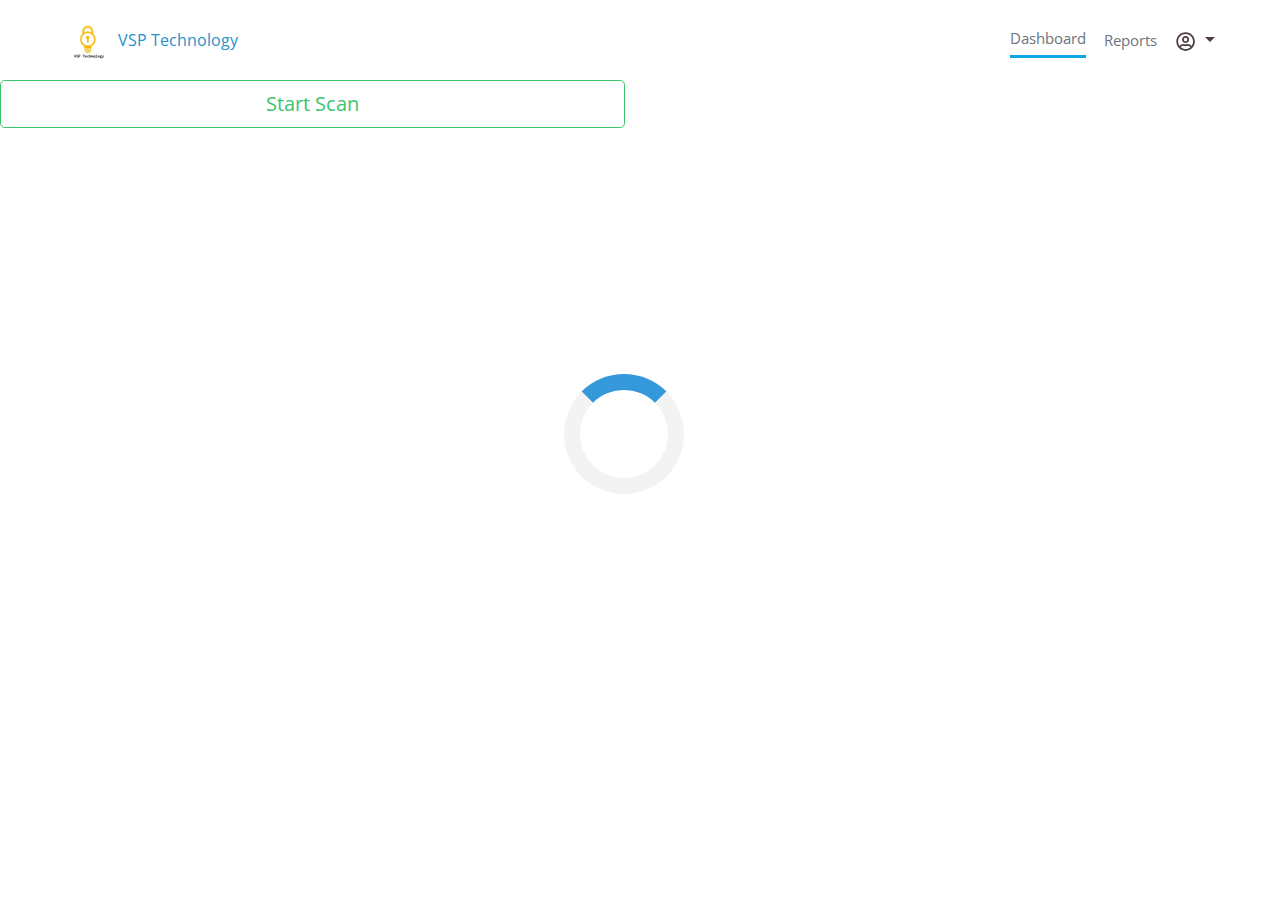
==== commit a3a17c65: "Update dashboard.html" ====
--- a/dashboard.html
+++ b/dashboard.html
@@ -77,7 +77,7 @@
       <div style="flex: 1 1 0%;"></div>
         <a class="nav-btn" href="/Homepage"></a>
         <a class="nav-link active" href="dashboard" aria-current="page">Dashboard</a>
-        <a class="nav-link" href="reports">Reports</a>
+        <a class="nav-link" href="ReportPage">Reports</a>
       <div class="nav-dropdown dropdown">
         <button aria-haspopup="true" aria-expanded="false" type="button" class="dropdown-toggle btn btn-primary">
           <span>
@@ -95,8 +95,7 @@
         <a href="#" class="dropdown-item" role="button" style="padding-left: 10px;">Sign Out</a>
       </div>
     </div>
-  </div>
-</header>
+  </header>
     <div class="screen">
       <div class="app-buttons row">
         <div class="col-sm-6">
@@ -105,36 +104,31 @@
       </div>
     </div>
   </div>
-  </div>
-  </div>
-  </div>
-</div>
-</div>
-</div>
-</div>
-</div>
-</body>
-<body onload="myFunction()" style="margin:0;">
 
-<div id="loader"></div>
+    <body onload="myFunction()" style="margin:0;">
 
-<div style="display:none;" id="myDiv" class="animate-bottom">
-  <h2>Tada!</h2>
-  <p>Head over the Report Page.</p>
-</div>
+    <div id="loader"></div>
 
-<script>
-var myVar;
+    <div style="display:none;" id="myDiv" class="animate-bottom">
+      <h2>Tada!</h2>
+      <p>Head over the Report Page.</p>
+    </div>
 
-function myFunction() {
-  myVar = setTimeout(showPage, 3000);
-}
+    <script>
+    var myVar;
 
-function showPage() {
-  document.getElementById("loader").style.display = "none";
-  document.getElementById("myDiv").style.display = "block";
-}
-</script>
+    function myFunction() {
+      myVar = setTimeout(showPage, 3000);
+    }
+
+    function showPage() {
+      document.getElementById("loader").style.display = "none";
+      document.getElementById("myDiv").style.display = "block";
+    }
+    </script>
+
+    </body>
 
 </body>
+
 </html>
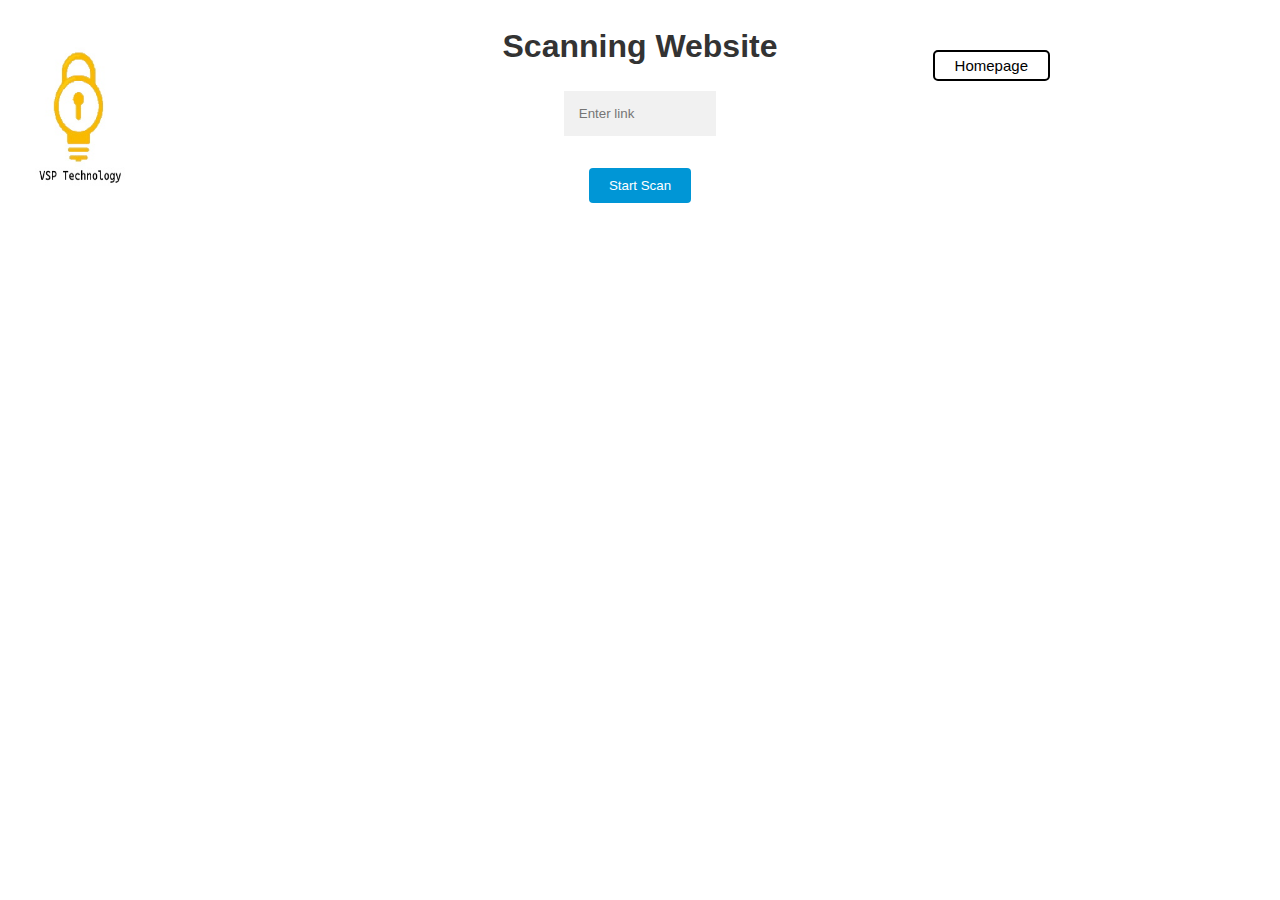
==== commit 4ba0130d: "finished product?" ====
--- a/dashboard.html
+++ b/dashboard.html
@@ -1,134 +1,31 @@
 <!DOCTYPE html>
+<link rel="stylesheet" href="dashboard.css">
+<link rel="stylesheet" href="buttons.css">
 <html>
-  <head>
-    <meta content="text/html; charset=UTF-8">
-    <link rel="preconnect" href="https://fonts.googleapis.com">
-    <link rel="preconnect" href="https://fonts.gstatic.com" crossorigin="">
-    <link href="https://fonts.googleapis.com/css2?family=Open+Sans:ital,wght@0,300;0,400;0,500;0,600;0,700;1,400&amp;display=swap"
-    rel="stylesheet">
-    <meta name="msapplication-TileColor" content="#da532c">
-    <meta name="theme-color" content="#ffffff">
-    <title>Dashboard</title>
-    <meta name="viewport" content="width=device-width,initial-scale=1">
-    <meta property="og:site_name" content="VSPTechnology.com">
-    <script type="text/javascript" async="" src="https://cdn.heapanalytics.com/js/heap-4096076679.js"></script>
-    <script defer="defer" src="/main.de599b30.js"></script>
-    <link href="/main.082e0d7a.css" rel="stylesheet">
-    <link rel="stylesheet" type="text/css" href="/5975.56710a73.chunk.css">
-    <link rel="canonical" href="https://ashley2098.github.io" data-react-helmet="true">
-    <style>
-/* Center the loader */
-#loader {
-  position: absolute;
-  left: 50%;
-  top: 50%;
-  z-index: 1;
-  width: 120px;
-  height: 120px;
-  margin: -76px 0 0 -76px;
-  border: 16px solid #f3f3f3;
-  border-radius: 50%;
-  border-top: 16px solid #3498db;
-  -webkit-animation: spin 2s linear infinite;
-  animation: spin 2s linear infinite;
-}
+   <head>
+    <img src="VSPLogo.jpg" alt="Vulnerability Scans" style="width:10%;height:18%;position:absolute;left:0;padding-left:15px">
+      <title>Scanning Website</title>
+   </head>
+    <a href="/Homepage"><button id="homepagebtn" onmouseover="this.style.backgroundColor='#D3D3D3'" onmouseout="this.style.backgroundColor='transparent'">Homepage</button></a>
+   <body>
+      <h1>Scanning Website</h1>
+      <label for="website"><b></b></label>
+      <input type="text" placeholder="Enter link" name="website" required>
+      <div style="margin-top:10px"><button onclick="startScan()">Start Scan</button></div>
+      <div id="loading" style="display:none">
+         Loading...
+         <img src="loading.gif" alt="Loading..." />
+      </div>
+   </body>
+   <script>
+      function startScan() {
+         // Show the loading circle
+         document.getElementById("loading").style.display = "block";
 
-@-webkit-keyframes spin {
-  0% { -webkit-transform: rotate(0deg); }
-  100% { -webkit-transform: rotate(360deg); }
-}
-
-@keyframes spin {
-  0% { transform: rotate(0deg); }
-  100% { transform: rotate(360deg); }
-}
-
-/* Add animation to "page content" */
-.animate-bottom {
-  position: relative;
-  -webkit-animation-name: animatebottom;
-  -webkit-animation-duration: 1s;
-  animation-name: animatebottom;
-  animation-duration: 1s
-}
-
-@-webkit-keyframes animatebottom {
-  from { bottom:-100px; opacity:0 }
-  to { bottom:0px; opacity:1 }
-}
-
-@keyframes animatebottom {
-  from{ bottom:-100px; opacity:0 }
-  to{ bottom:0; opacity:1 }
-}
-
-#myDiv {
-  display: none;
-  text-align: center;
-}
-</style>
-  </head>
-
-<body data-new-gr-c-s-check-loaded="14.1088.0" data-gr-ext-installed class style>
-<div id="root">
-  <header class="MarketingNavigation container-limited container-fluid">
-    <a aria-current="page" class="logo center-xs start-sm active" href="/">
-      <img  width="110px" height="110px" src="VSPLogo.jpg">VSP Technology</a>
-      <div style="flex: 1 1 0%;"></div>
-        <a class="nav-btn" href="/Homepage"></a>
-        <a class="nav-link active" href="dashboard" aria-current="page">Dashboard</a>
-        <a class="nav-link" href="ReportPage">Reports</a>
-      <div class="nav-dropdown dropdown">
-        <button aria-haspopup="true" aria-expanded="false" type="button" class="dropdown-toggle btn btn-primary">
-          <span>
-          <svg stroke="currentColor" fill="currentColor" stroke-width="0" viewBox="0 0 496 512" height="1em" width="1em" xmlns="http://www.w3.org/2000/svg">
-            <path d="M248 104c-53 0-96 43-96 96s43 96 96 96 96-43 96-96-43-96-96-96zm0 144c-26.5 0-48-21.5-48-48s21.5-48 48-48 48 21.5 48 48-21.5 48-48 48zm0-240C111 8 0 119 0 256s111 248 248 248 248-111 248-248S385 8 248 8zm0 448c-49.7 0-95.1-18.3-130.1-48.4 14.9-23 40.4-38.6 69.6-39.5 20.8 6.4 40.6 9.6 60.5 9.6s39.7-3.1 60.5-9.6c29.2 1 54.7 16.5 69.6 39.5-35 30.1-80.4 48.4-130.1 48.4zm162.7-84.1c-24.4-31.4-62.1-51.9-105.1-51.9-10.2 0-26 9.6-57.6 9.6-31.5 0-47.4-9.6-57.6-9.6-42.9 0-80.6 20.5-105.1 51.9C61.9 339.2 48 299.2 48 256c0-110.3 89.7-200 200-200s200 89.7 200 200c0 43.2-13.9 83.2-37.3 115.9z">
-            </path>
-          </svg>
-        </span>
-      </button>
-      <div x-placement="bottom-end" aria-labelledby="" class="dropdown-menu" style="position: absolute; top: 0px; left: 0px; margin: 0px; opacity: 0; pointer-events: none;">
-        <span class="dropdown-item-text">Email</span>
-        <div class="dropdown-divider" role="separator"></div>
-        <a href="settings" class="dropdown-item" style="padding-left: 10px;">Settings</a>
-        <div class="dropdown-divider" role="separator"></div>
-        <a href="#" class="dropdown-item" role="button" style="padding-left: 10px;">Sign Out</a>
-      </div>
-    </div>
-  </header>
-    <div class="screen">
-      <div class="app-buttons row">
-        <div class="col-sm-6">
-          <button class="btn btn-outline-success btn-lg btn-block">Start Scan</button>
-        </div>
-      </div>
-    </div>
-  </div>
-
-    <body onload="myFunction()" style="margin:0;">
-
-    <div id="loader"></div>
-
-    <div style="display:none;" id="myDiv" class="animate-bottom">
-      <h2>Tada!</h2>
-      <p>Head over the Report Page.</p>
-    </div>
-
-    <script>
-    var myVar;
-
-    function myFunction() {
-      myVar = setTimeout(showPage, 3000);
-    }
-
-    function showPage() {
-      document.getElementById("loader").style.display = "none";
-      document.getElementById("myDiv").style.display = "block";
-    }
-    </script>
-
-    </body>
-
-</body>
-
-</html>
+         // Redirect to the new page after a short delay
+         setTimeout(function() {
+            window.location.href = "/reports";
+         }, 3000);
+      }
+   </script>
+</html>--- a/dashboard.css
+++ b/dashboard.css
@@ -0,0 +1,66 @@
+body {
+  font-family: sans-serif;
+  text-align: center;
+  padding: 20px;
+}
+
+h1 {
+  margin-top: 0;
+  color: #333;
+}
+
+input[type=text]{
+    width: 10%;
+    padding: 15px;
+    margin: 5px 0 22px 0;
+    display: inline-block;
+    border: none;
+    background: #f1f1f1;
+}
+  
+button {
+  padding: 10px 20px;
+  border: none;
+  border-radius: 4px;
+  background-color: #0096d6;
+  color: #fff;
+  cursor: pointer;
+}
+
+button:hover {
+  background-color: #007dbc;
+}
+
+.lds-ring {
+  display: inline-block;
+  position: relative;
+  width: 64px;
+  height: 64px;
+}
+.lds-ring div {
+  box-sizing: border-box;
+  display: block;
+  position: absolute;
+  width: 51px;
+  height: 51px;
+  margin: 6px;
+  border: 6px solid #0096d6;
+  border-radius: 50%;
+  animation: lds-ring 1.2s cubic-bezier(0.5, 0, 0.5, 1) infinite;
+  border-color: #0096d6 transparent transparent transparent;
+}
+.lds-ring div:nth-child(1) {
+  animation-delay: -0.45s;
+}
+.lds-ring div:nth-child(2) {
+  animation-delay: -0.3s;
+}
+.lds-ring div:nth-child(3) {
+  animation-delay: -0.15s;
+}
+@keyframes lds-ring {
+  0% {
+    transform: rotate(0deg);
+  }
+}
+
--- a/buttons.css
+++ b/buttons.css
@@ -0,0 +1,61 @@
+#signupbtn {
+    background-color:transparent; 
+    color:black; 
+    font-size: 15px; 
+    text-align: center; 
+    padding: 5px 20px; 
+    border-radius: 5px; 
+    border: 2px solid black; 
+    margin-right: 40px; 
+    margin-top: 50px; 
+    position: absolute; 
+    top: 0; 
+    right: 0; 
+    font-family:'Gill Sans', 'Gill Sans MT', Calibri, 'Trebuchet MS', sans-serif
+}
+
+#loginbtn {
+    background-color:transparent; 
+    color:black; 
+    font-size: 15px; 
+    text-align: center; 
+    padding: 5px 20px; 
+    border-radius: 5px; 
+    border: 2px solid black; 
+    margin-right: 140px; 
+    margin-top: 50px; 
+    position: absolute; 
+    top: 0; 
+    right: 0; 
+    font-family:'Gill Sans', 'Gill Sans MT', Calibri, 'Trebuchet MS', sans-serif
+}
+
+#homepagebtn{
+    background-color:transparent; 
+    color:black; 
+    font-size: 15px; 
+    text-align: center; 
+    padding: 5px 20px; 
+    border-radius: 5px; 
+    border: 2px solid black; 
+    margin-right: 230px; 
+    margin-top: 50px; 
+    position: absolute; 
+    top: 0; 
+    right: 0; 
+    font-family:'Gill Sans', 'Gill Sans MT', Calibri, 'Trebuchet MS', sans-serif
+}
+
+#newscan {
+    background-color: rgb(0, 105, 14);
+    color: white;
+    font-size: 20px;
+    text-align: center;
+    padding: 10px 20px;
+    border-radius: 5px;
+    border: 2px solid rgb(0, 105, 14);
+    margin-left: 880px;
+    margin-bottom: 50px;
+    cursor: pointer;
+    font-family:'Gill Sans', 'Gill Sans MT', Calibri, 'Trebuchet MS', sans-serif;
+}